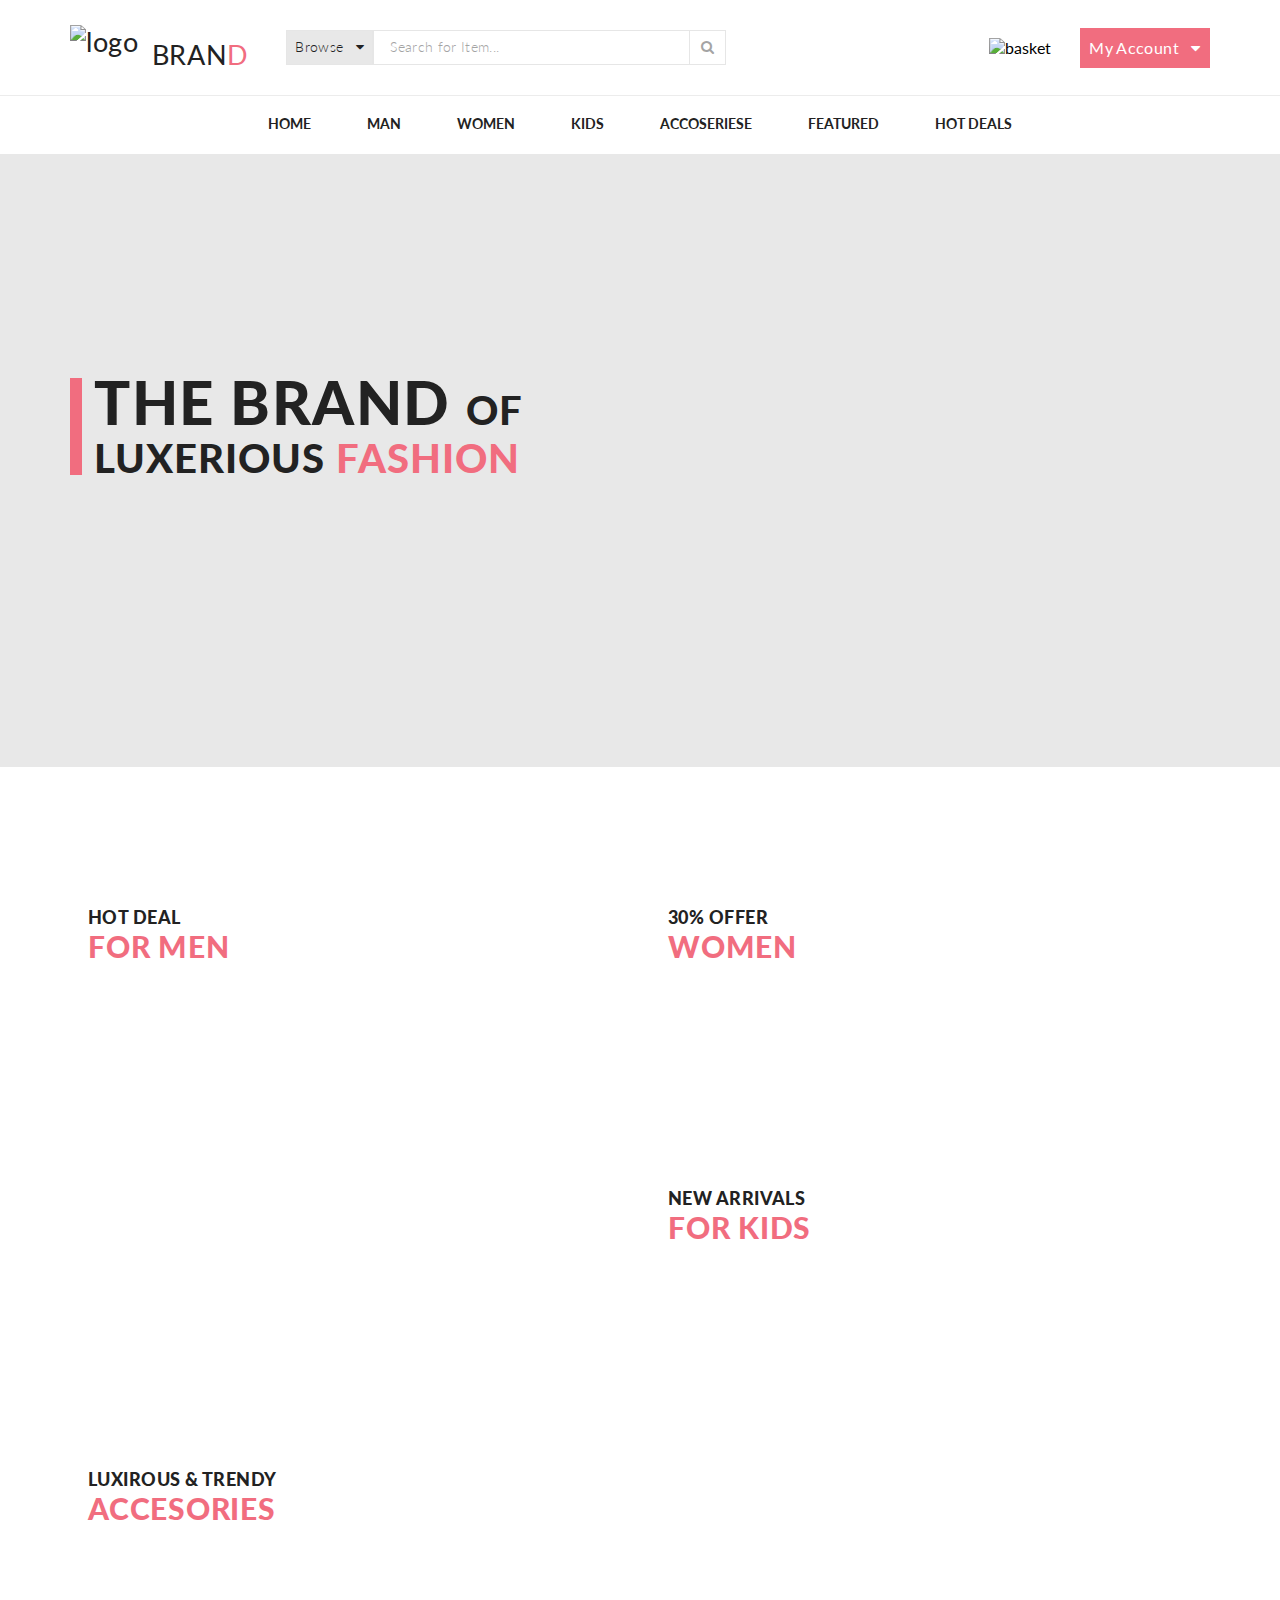
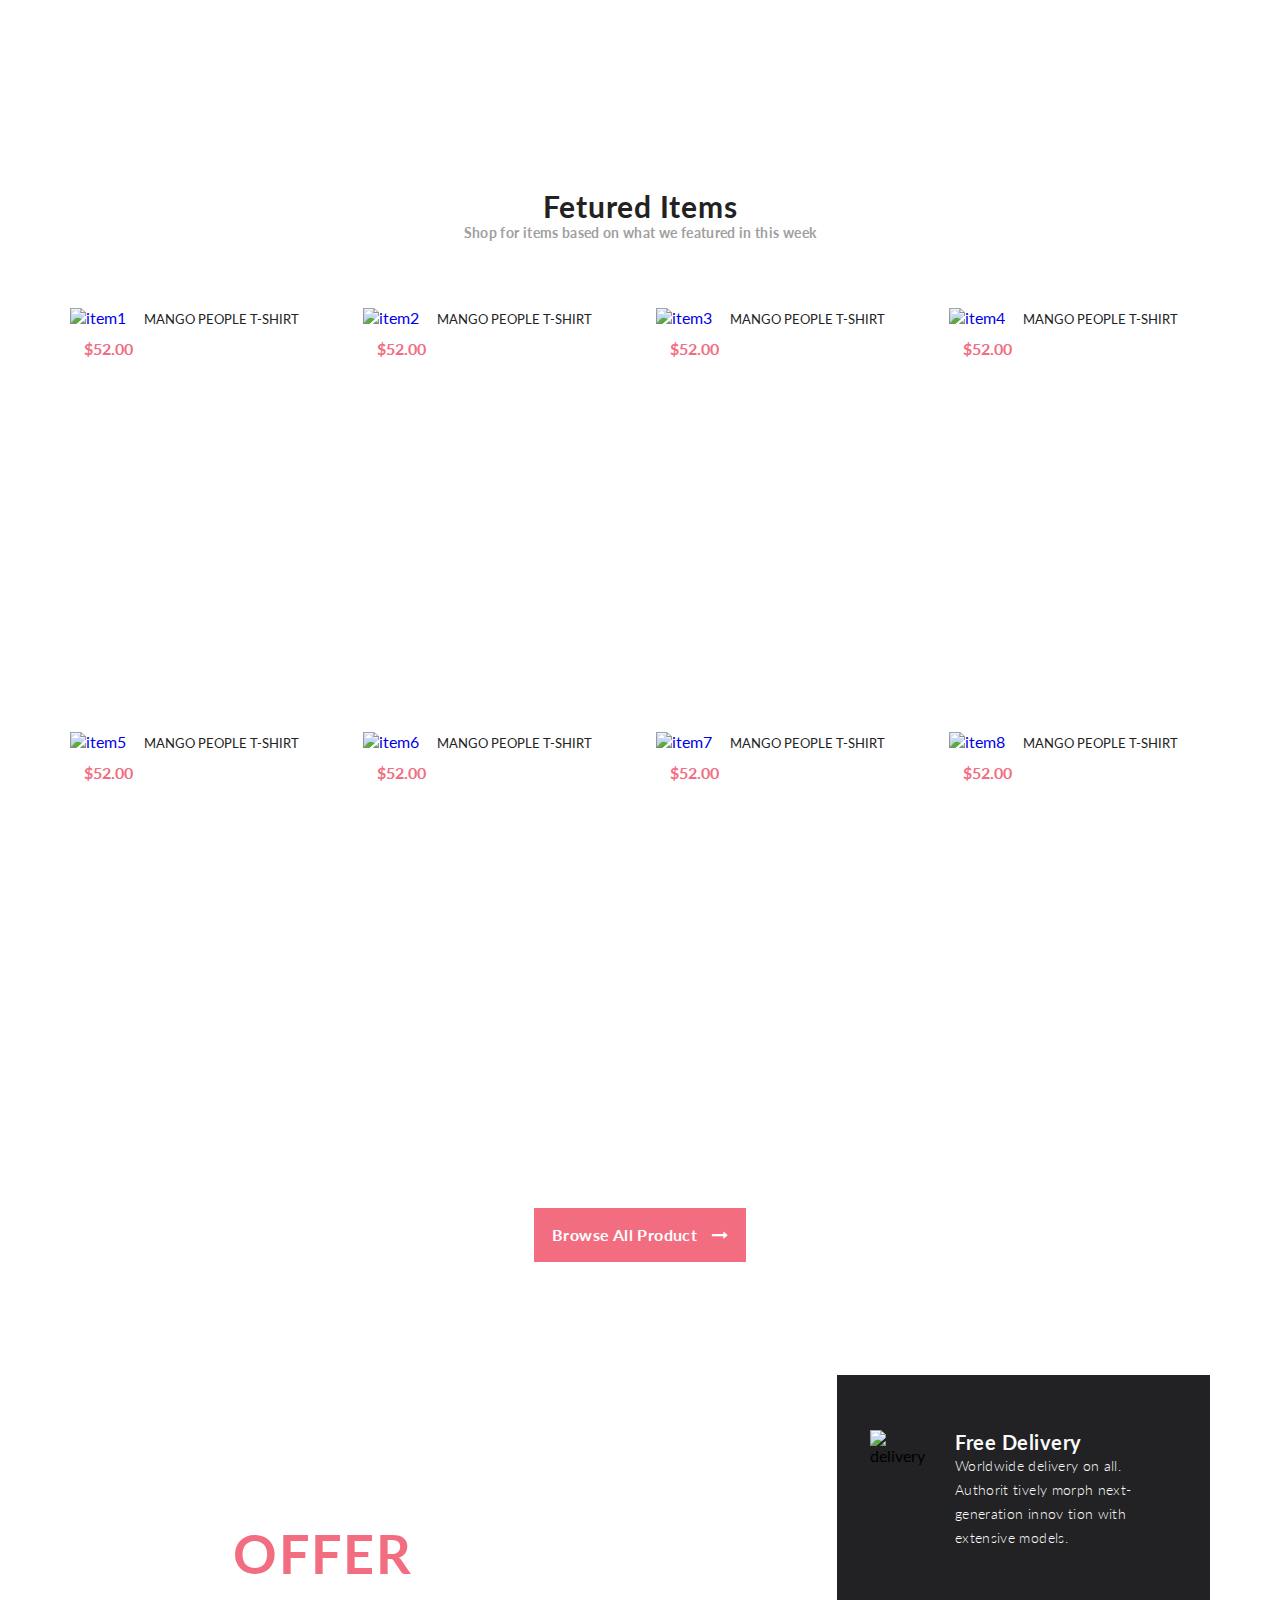
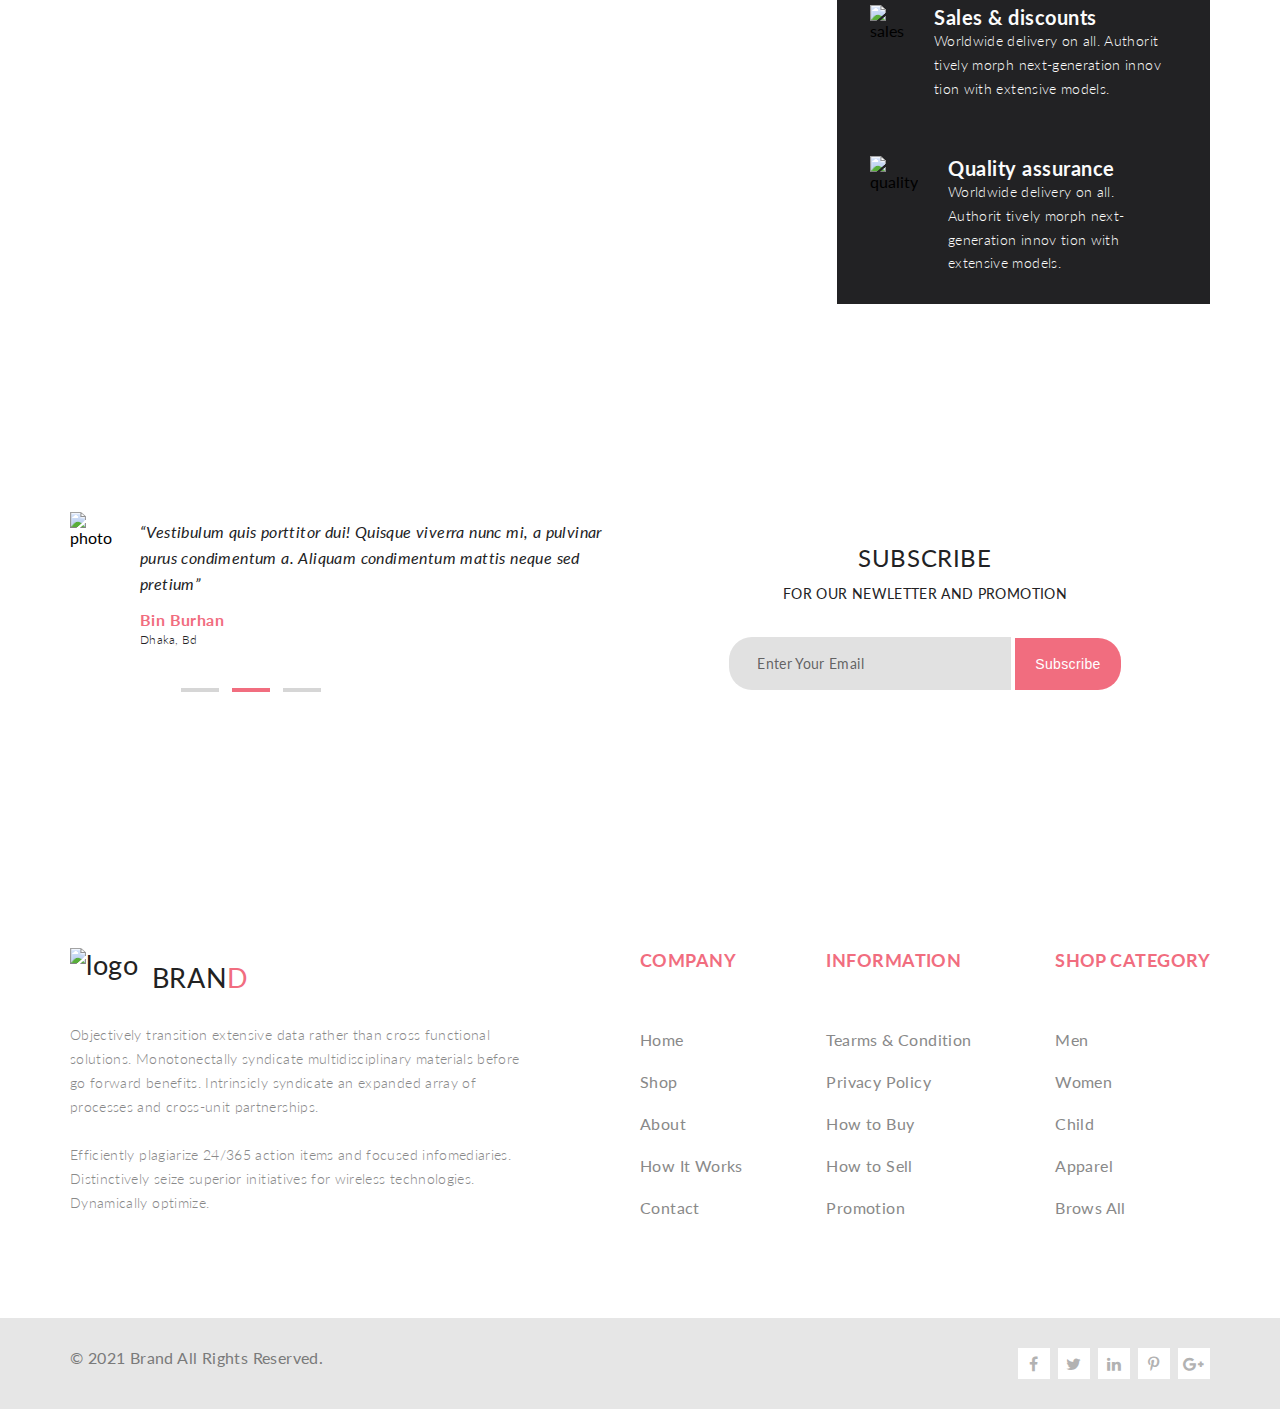
==== project/index.html @ 0addd99d "01.05.21_17.50" ====
<!DOCTYPE html>
<html lang="en">

<head>
	<meta charset="UTF-8">
	<meta http-equiv="X-UA-Compatible" content="IE=edge">
	<meta name="viewport" content="width=device-width, initial-scale=1.0">
	<title>BRAND</title>
	<link rel="stylesheet" href="css/main.css">
	<link rel="preconnect" href="https://fonts.gstatic.com">
	<link href="https://fonts.googleapis.com/css2?family=Lato:ital,wght@0,300;0,400;0,700;0,900;1,300&display=swap"
		rel="stylesheet">
	<link rel="stylesheet" href="https://cdnjs.cloudflare.com/ajax/libs/font-awesome/4.7.0/css/font-awesome.min.css">
</head>

<body>
	<header class="header">
		<div class="container">
			<div class="header__wrapper">
				<div class="header__left">
					<div class="logo">
						<a class="logo__link" href="index.html">
							<img class="logo__image" src="img/logo.png" alt="logo">
							<p>BRAN<span>D</span></p>
						</a>
					</div>

					<details class="browse">
						<summary class="browse__title">Browse <i class="fa fa-caret-down" aria-hidden="true"></i>
						</summary>
						<div class="browse__menu">
							<p class="browse__menu-title">Women</p>
							<a class="browse__item" href="#">Dresse</a>
							<a class="browse__item" href="#">Tops</a>
							<a class="browse__item" href="#">Sweaters/Knits</a>
							<a class="browse__item" href="#">Jackets/Coats</a>
							<a class="browse__item" href="#">Blazers</a>
							<a class="browse__item" href="#">Denim</a>
							<a class="browse__item" href="#">Leggings/Pants</a>
							<a class="browse__item" href="#">Skirts/Shorts</a>
							<a class="browse__item" href="#">Accessories</a>
							<p class="browse__menu-title">Men</p>
							<a class="browse__item" href="#">Tees/Tank tops</a>
							<a class="browse__item" href="#">Shirts/Polos</a>
							<a class="browse__item" href="#">Sweaters</a>
							<a class="browse__item" href="#">Sweatshirts/Hoodies</a>
							<a class="browse__item" href="#">Blazers</a>
							<a class="browse__item" href="#">Jackets/Vests</a>
						</div>
					</details>

					<form action="#" class="search">
						<input class="search__input" type="text" placeholder="Search for Item...">
						<button class="search__btn" type="submit"><i class="fa fa-search" aria-hidden="true"></i></button>
					</form>
				</div>

				<div class="header__right">
					<details class="basket">
						<summary class="basket__title">
							<img src="img/basket.png" alt="basket">
						</summary>
						<div class="basket__menu">
							<div class="basket__card">
								<div class="basket__img">
									<img src="img/basket1.jpg" alt="">
								</div>
								<div class="busket__info">
									<h4>redox zane</h4>
									<p><i class="fa fa-star" aria-hidden="true"></i><i class="fa fa-star" aria-hidden="true"></i><i
											class="fa fa-star" aria-hidden="true"></i><i class="fa fa-star" aria-hidden="true"></i><i
											class="fa fa-star-half-o" aria-hidden="true"></i></p>
									<p class="busket__info-price">1 x $250</p>
								</div>
							</div>
							<div class="basket__card">
								<div class="basket__img">
									<img src="img/basket2.jpg" alt="">
								</div>
								<div class="busket__info">
									<h4>redox zane</h4>
									<p><i class="fa fa-star" aria-hidden="true"></i><i class="fa fa-star" aria-hidden="true"></i><i
											class="fa fa-star" aria-hidden="true"></i><i class="fa fa-star" aria-hidden="true"></i><i
											class="fa fa-star-half-o" aria-hidden="true"></i></p>
									<p class="busket__info-price">1 x $250</p>
								</div>
							</div>
							<div class="basket__price">
								<p>total</p>
								<p>$500.00</p>
							</div>
							<a href="#" class="basket__check">checkout</a>
							<a href="#" class="basket__cart">go to cart</a>

						</div>
					</details>

					<details class="account">
						<summary class="account__title">My Account <i class="fa fa-caret-down" aria-hidden="true"></i>
						</summary>
					</details>
				</div>



			</div>
		</div>
	</header>

	<nav class="nav">
		<div class="container">
			<ul class="nav__list">
				<li><a class="nav__link" href="">Home</a>
					<div class="nav__menu">
						<div class="nav__box">
							<p class="nav__menu-title">Women</p>
							<a class="nav__item" href="#">Dresse</a>
							<a class="nav__item" href="#">Tops</a>
							<a class="nav__item" href="#">Sweaters/Knits</a>
							<a class="nav__item" href="#">Jackets/Coats</a>
							<a class="nav__item" href="#">Blazers</a>
							<a class="nav__item" href="#">Denim</a>
							<a class="nav__item" href="#">Leggings/Pants</a>
							<a class="nav__item" href="#">Skirts/Shorts</a>
							<a class="nav__item" href="#">Accessories</a>
						</div>
						<div class="nav__box">
							<p class="nav__menu-title">Women</p>
							<a class="nav__item" href="#">Dresse</a>
							<a class="nav__item" href="#">Tops</a>
							<a class="nav__item" href="#">Sweaters/Knits</a>
							<a class="nav__item" href="#">Jackets/Coats</a>
							<p class="nav__menu-title">Women</p>
							<a class="nav__item" href="#">Dresse</a>
							<a class="nav__item" href="#">Tops</a>
							<a class="nav__item" href="#">Sweaters/Knits</a>
						</div>
						<div class="nav__box">
							<div class="nav__wrapper">
								<p class="nav__menu-title">Women</p>
								<a class="nav__item" href="#">Dresse</a>
								<a class="nav__item" href="#">Tops</a>
								<a class="nav__item" href="#">Sweaters/Knits</a>
								<a class="nav__item" href="#">Jackets/Coats</a>
							</div>

							<div class="nav__img">
								<img src="img/sale.jpg" alt="sale">
							</div>
						</div>

					</div>
				</li>
				<li><a class="nav__link" href="">Man</a>
					<div class="nav__menu">
						<div class="nav__box">
							<p class="nav__menu-title">Women</p>
							<a class="nav__item" href="#">Dresse</a>
							<a class="nav__item" href="#">Tops</a>
							<a class="nav__item" href="#">Sweaters/Knits</a>
							<a class="nav__item" href="#">Jackets/Coats</a>
							<a class="nav__item" href="#">Blazers</a>
							<a class="nav__item" href="#">Denim</a>
							<a class="nav__item" href="#">Leggings/Pants</a>
							<a class="nav__item" href="#">Skirts/Shorts</a>
							<a class="nav__item" href="#">Accessories</a>
						</div>
						<div class="nav__box">
							<p class="nav__menu-title">Women</p>
							<a class="nav__item" href="#">Dresse</a>
							<a class="nav__item" href="#">Tops</a>
							<a class="nav__item" href="#">Sweaters/Knits</a>
							<a class="nav__item" href="#">Jackets/Coats</a>
							<p class="nav__menu-title">Women</p>
							<a class="nav__item" href="#">Dresse</a>
							<a class="nav__item" href="#">Tops</a>
							<a class="nav__item" href="#">Sweaters/Knits</a>
						</div>
						<div class="nav__box">
							<div class="nav__wrapper">
								<p class="nav__menu-title">Women</p>
								<a class="nav__item" href="#">Dresse</a>
								<a class="nav__item" href="#">Tops</a>
								<a class="nav__item" href="#">Sweaters/Knits</a>
								<a class="nav__item" href="#">Jackets/Coats</a>
							</div>
							<div class="nav__img">
								<img src="img/sale.jpg" alt="sale">
							</div>
						</div>
					</div>
				</li>
				<li><a class="nav__link" href="">Women</a>
					<div class="nav__menu">
						<div class="nav__box">
							<p class="nav__menu-title">Women</p>
							<a class="nav__item" href="#">Dresse</a>
							<a class="nav__item" href="#">Tops</a>
							<a class="nav__item" href="#">Sweaters/Knits</a>
							<a class="nav__item" href="#">Jackets/Coats</a>
							<a class="nav__item" href="#">Blazers</a>
							<a class="nav__item" href="#">Denim</a>
							<a class="nav__item" href="#">Leggings/Pants</a>
							<a class="nav__item" href="#">Skirts/Shorts</a>
							<a class="nav__item" href="#">Accessories</a>
						</div>
						<div class="nav__box">
							<p class="nav__menu-title">Women</p>
							<a class="nav__item" href="#">Dresse</a>
							<a class="nav__item" href="#">Tops</a>
							<a class="nav__item" href="#">Sweaters/Knits</a>
							<a class="nav__item" href="#">Jackets/Coats</a>
							<p class="nav__menu-title">Women</p>
							<a class="nav__item" href="#">Dresse</a>
							<a class="nav__item" href="#">Tops</a>
							<a class="nav__item" href="#">Sweaters/Knits</a>
						</div>
						<div class="nav__box">
							<div class="nav__wrapper">
								<p class="nav__menu-title">Women</p>
								<a class="nav__item" href="#">Dresse</a>
								<a class="nav__item" href="#">Tops</a>
								<a class="nav__item" href="#">Sweaters/Knits</a>
								<a class="nav__item" href="#">Jackets/Coats</a>
							</div>
							<div class="nav__img">
								<img src="img/sale.jpg" alt="sale">
							</div>
						</div>
					</div>
				</li>
				<li><a class="nav__link" href="">Kids</a>
					<div class="nav__menu">
						<div class="nav__box">
							<p class="nav__menu-title">Women</p>
							<a class="nav__item" href="#">Dresse</a>
							<a class="nav__item" href="#">Tops</a>
							<a class="nav__item" href="#">Sweaters/Knits</a>
							<a class="nav__item" href="#">Jackets/Coats</a>
							<a class="nav__item" href="#">Blazers</a>
							<a class="nav__item" href="#">Denim</a>
							<a class="nav__item" href="#">Leggings/Pants</a>
							<a class="nav__item" href="#">Skirts/Shorts</a>
							<a class="nav__item" href="#">Accessories</a>
						</div>
						<div class="nav__box">
							<p class="nav__menu-title">Women</p>
							<a class="nav__item" href="#">Dresse</a>
							<a class="nav__item" href="#">Tops</a>
							<a class="nav__item" href="#">Sweaters/Knits</a>
							<a class="nav__item" href="#">Jackets/Coats</a>
							<p class="nav__menu-title">Women</p>
							<a class="nav__item" href="#">Dresse</a>
							<a class="nav__item" href="#">Tops</a>
							<a class="nav__item" href="#">Sweaters/Knits</a>
						</div>
						<div class="nav__box">
							<div class="nav__wrapper">
								<p class="nav__menu-title">Women</p>
								<a class="nav__item" href="#">Dresse</a>
								<a class="nav__item" href="#">Tops</a>
								<a class="nav__item" href="#">Sweaters/Knits</a>
								<a class="nav__item" href="#">Jackets/Coats</a>
							</div>
							<div class="nav__img">
								<img src="img/sale.jpg" alt="sale">
							</div>
						</div>
					</div>
				</li>
				<li><a class="nav__link" href="">Accoseriese</a>
					<div class="nav__menu">
						<div class="nav__box">
							<p class="nav__menu-title">Women</p>
							<a class="nav__item" href="#">Dresse</a>
							<a class="nav__item" href="#">Tops</a>
							<a class="nav__item" href="#">Sweaters/Knits</a>
							<a class="nav__item" href="#">Jackets/Coats</a>
							<a class="nav__item" href="#">Blazers</a>
							<a class="nav__item" href="#">Denim</a>
							<a class="nav__item" href="#">Leggings/Pants</a>
							<a class="nav__item" href="#">Skirts/Shorts</a>
							<a class="nav__item" href="#">Accessories</a>
						</div>
						<div class="nav__box">
							<p class="nav__menu-title">Women</p>
							<a class="nav__item" href="#">Dresse</a>
							<a class="nav__item" href="#">Tops</a>
							<a class="nav__item" href="#">Sweaters/Knits</a>
							<a class="nav__item" href="#">Jackets/Coats</a>
							<p class="nav__menu-title">Women</p>
							<a class="nav__item" href="#">Dresse</a>
							<a class="nav__item" href="#">Tops</a>
							<a class="nav__item" href="#">Sweaters/Knits</a>
						</div>
						<div class="nav__box">
							<div class="nav__wrapper">
								<p class="nav__menu-title">Women</p>
								<a class="nav__item" href="#">Dresse</a>
								<a class="nav__item" href="#">Tops</a>
								<a class="nav__item" href="#">Sweaters/Knits</a>
								<a class="nav__item" href="#">Jackets/Coats</a>
							</div>
							<div class="nav__img">
								<img src="img/sale.jpg" alt="sale">
							</div>
						</div>
					</div>
				</li>
				<li><a class="nav__link" href="">Featured</a>
					<div class="nav__menu nav__menu-right">
						<div class="nav__box">
							<p class="nav__menu-title">Women</p>
							<a class="nav__item" href="#">Dresse</a>
							<a class="nav__item" href="#">Tops</a>
							<a class="nav__item" href="#">Sweaters/Knits</a>
							<a class="nav__item" href="#">Jackets/Coats</a>
							<a class="nav__item" href="#">Blazers</a>
							<a class="nav__item" href="#">Denim</a>
							<a class="nav__item" href="#">Leggings/Pants</a>
							<a class="nav__item" href="#">Skirts/Shorts</a>
							<a class="nav__item" href="#">Accessories</a>
						</div>
						<div class="nav__box">
							<p class="nav__menu-title">Women</p>
							<a class="nav__item" href="#">Dresse</a>
							<a class="nav__item" href="#">Tops</a>
							<a class="nav__item" href="#">Sweaters/Knits</a>
							<a class="nav__item" href="#">Jackets/Coats</a>
							<p class="nav__menu-title">Women</p>
							<a class="nav__item" href="#">Dresse</a>
							<a class="nav__item" href="#">Tops</a>
							<a class="nav__item" href="#">Sweaters/Knits</a>
						</div>
						<div class="nav__box">
							<div class="nav__wrapper">
								<p class="nav__menu-title">Women</p>
								<a class="nav__item" href="#">Dresse</a>
								<a class="nav__item" href="#">Tops</a>
								<a class="nav__item" href="#">Sweaters/Knits</a>
								<a class="nav__item" href="#">Jackets/Coats</a>
							</div>
							<div class="nav__img">
								<img src="img/sale.jpg" alt="sale">
							</div>
						</div>
					</div>
				</li>
				<li><a class="nav__link" href="">Hot Deals</a>
					<div class="nav__menu nav__menu-right">
						<div class="nav__box">
							<p class="nav__menu-title">Women</p>
							<a class="nav__item" href="#">Dresse</a>
							<a class="nav__item" href="#">Tops</a>
							<a class="nav__item" href="#">Sweaters/Knits</a>
							<a class="nav__item" href="#">Jackets/Coats</a>
							<a class="nav__item" href="#">Blazers</a>
							<a class="nav__item" href="#">Denim</a>
							<a class="nav__item" href="#">Leggings/Pants</a>
							<a class="nav__item" href="#">Skirts/Shorts</a>
							<a class="nav__item" href="#">Accessories</a>
						</div>
						<div class="nav__box">
							<p class="nav__menu-title">Women</p>
							<a class="nav__item" href="#">Dresse</a>
							<a class="nav__item" href="#">Tops</a>
							<a class="nav__item" href="#">Sweaters/Knits</a>
							<a class="nav__item" href="#">Jackets/Coats</a>
							<p class="nav__menu-title">Women</p>
							<a class="nav__item" href="#">Dresse</a>
							<a class="nav__item" href="#">Tops</a>
							<a class="nav__item" href="#">Sweaters/Knits</a>
						</div>
						<div class="nav__box">
							<div class="nav__wrapper">
								<p class="nav__menu-title">Women</p>
								<a class="nav__item" href="#">Dresse</a>
								<a class="nav__item" href="#">Tops</a>
								<a class="nav__item" href="#">Sweaters/Knits</a>
								<a class="nav__item" href="#">Jackets/Coats</a>
							</div>
							<div class="nav__img">
								<img src="img/sale.jpg" alt="sale">
							</div>
						</div>
					</div>
				</li>
			</ul>
		</div>
	</nav>

	<section class="fashion">
		<div class="container fashion__wrapper">
			<div class="fashion__line"></div>
			<div class="fashion__title">
				THE BRAND <span>OF LUXERIOUS <mark>FASHION</mark></span>
			</div>
		</div>
	</section>

	<section class="offer">
		<div class="container offer__wrapper">
			<div class="offer__col1">
				<div class="offer__item offer__item-offer1">
					<a class="offer__item-link" href="javascript:void(0);"></a>
					<div class="offer__title offer__title-men">
						<p class="offer__suptitle offer__suptitle-men">hot deal</p>
						<p class="offer__subtitle offer__subtitle-men">for men</p>
					</div>
				</div>
				<div class="offer__item offer__item-offer2">
					<a class="offer__item-link" href="javascript:void(0);"></a>
					<div class="offer__title offer__title-trend">
						<p class="offer__suptitle offer__suptitle-trend">LUXIROUS & trendy</p>
						<p class="offer__subtitle offer__subtitle-trend">ACCESORIES</p>
					</div>
				</div>
			</div>
			<div class="offer__col2">
				<div class="offer__item offer__item-offer3">
					<a class="offer__item-link" href="javascript:void(0);"></a>
					<div class="offer__title offer__title-women">
						<p class="offer__suptitle offer__suptitle-women">30% offer</p>
						<p class="offer__subtitle offer__subtitle-women">women</p>
					</div>
				</div>
				<div class="offer__item offer__item-offer4">
					<a class="offer__item-link" href="javascript:void(0);"></a>
					<div class="offer__title offer__title-kids">
						<p class="offer__suptitle offer__suptitle-kids">new arrivals</p>
						<p class="offer__subtitle offer__subtitle-kids">FOR kids</p>
					</div>
				</div>
			</div>
		</div>
	</section> <!-- /.offer -->

	<section class="items">
		<div class="container">
			<div class="items__title">
				<p>Fetured Items</p>
				<p class="items__subtitle">Shop for items based on what we featured in this week</p>
			</div>
			<div class="items__wrapper">
				<div class="items__card">
					<a href="#" class="items__info-link">
						<img src="img/item1.jpg" alt="item1" class="items__img">
						<span class="items__name">Mango People T-shirt</span><br>
						<span class="items__price">$52.00</span>
					</a>
					<div class="items__info">
						<a href="javascript:void(0);" class="items__link"> <img src="img/basket_w.png" alt="basket"
								class="items__infoimg"> Add to Cart</a>
					</div>
				</div>
				<div class="items__card">
					<a href="#" class="items__info-link">
						<img src="img/item2.jpg" alt="item2" class="items__img">
						<span class="items__name">Mango People T-shirt</span><br>
						<span class="items__price">$52.00</span>
					</a>
					<div class="items__info">
						<a href="javascript:void(0);" class="items__link"> <img src="img/basket_w.png" alt="basket"
								class="items__infoimg"> Add to Cart</a>
					</div>
				</div>
				<div class="items__card">
					<a href="#" class="items__info-link">
						<img src="img/item3.jpg" alt="item3" class="items__img">
						<span class="items__name">Mango People T-shirt</span><br>
						<span class="items__price">$52.00</span>
					</a>
					<div class="items__info">
						<a href="javascript:void(0);" class="items__link"> <img src="img/basket_w.png" alt="basket"
								class="items__infoimg"> Add to Cart</a>
					</div>
				</div>
				<div class="items__card">
					<a href="#" class="items__info-link">
						<img src="img/item4.jpg" alt="item4">
						<span class="items__name">Mango People T-shirt</span><br>
						<span class="items__price">$52.00</span>
					</a>
					<div class="items__info">
						<a href="javascript:void(0);" class="items__link"> <img src="img/basket_w.png" alt="basket"
								class="items__infoimg"> Add to Cart</a>
					</div>
				</div>
				<div class="items__card">
					<a href="#" class="items__info-link">
						<img src="img/item5.jpg" alt="item5">
						<span class="items__name">Mango People T-shirt</span><br>
						<span class="items__price">$52.00</span>
					</a>
					<div class="items__info">
						<a href="javascript:void(0);" class="items__link"> <img src="img/basket_w.png" alt="basket"
								class="items__infoimg"> Add to Cart</a>
					</div>
				</div>
				<div class="items__card">
					<a href="#" class="items__info-link">
						<img src="img/item6.jpg" alt="item6">
						<span class="items__name">Mango People T-shirt</span><br>
						<span class="items__price">$52.00</span>
					</a>
					<div class="items__info">
						<a href="javascript:void(0);" class="items__link"> <img src="img/basket_w.png" alt="basket"
								class="items__infoimg"> Add to Cart</a>
					</div>
				</div>
				<div class="items__card">
					<a href="#" class="items__info-link">
						<img src="img/item7.jpg" alt="item7">
						<span class="items__name">Mango People T-shirt</span><br>
						<span class="items__price">$52.00</span>
					</a>
					<div class="items__info">
						<a href="javascript:void(0);" class="items__link"> <img src="img/basket_w.png" alt="basket"
								class="items__infoimg"> Add to Cart</a>
					</div>
				</div>
				<div class="items__card">
					<a href="#" class="items__info-link">
						<img src="img/item8.jpg" alt="item8">
						<span class="items__name">Mango People T-shirt</span><br>
						<span class="items__price">$52.00</span>
					</a>
					<div class="items__info">
						<a href="javascript:void(0);" class="items__link"> <img src="img/basket_w.png" alt="basket"
								class="items__infoimg"> Add to Cart</a>
					</div>
				</div>
			</div>
		</div>
		<a href="javascript:void(0);" class="product__btn">Browse All Product <i class="fa fa-long-arrow-right"
				aria-hidden="true"></i></a>
	</section> <!-- /.items -->

	<section class="banner">
		<div class="container">
			<div class="banner__wrapper">
				<div class="banner__img">
					<p class="banner__title">30% <span>OFFER</span></p>
					<p class="banner__subtitle">FOR WOMEN</p>
				</div>
				<div class="banner__info">
					<div class="banner__info-card">
						<div class="banner__info-img">
							<img src="img/delivery.png" alt="delivery">
						</div>
						<div class="banner__info-text">
							<h4 class="banner__info-title">Free Delivery</h4>
							<p class="banner__info-subtitle">Worldwide delivery on all. Authorit tively morph
								next-generation innov
								tion
								with extensive models.</p>
						</div>
					</div>
					<div class="banner__info-card">
						<div class="banner__info-img">
							<img src="img/sales.png" alt="sales">
						</div>
						<div class="banner__info-text">
							<h4 class="banner__info-title">Sales & discounts</h4>
							<p class="banner__info-subtitle">Worldwide delivery on all. Authorit tively morph
								next-generation innov
								tion
								with extensive models.</p>
						</div>
					</div>
					<div class="banner__info-card">
						<div class="banner__info-img">
							<img src="img/quality.png" alt="quality">
						</div>
						<div class="banner__info-text">
							<h4 class="banner__info-title">Quality assurance</h4>
							<p class="banner__info-subtitle">Worldwide delivery on all. Authorit tively morph
								next-generation innov
								tion
								with extensive models.</p>
						</div>
					</div>
				</div>
			</div>
		</div>
	</section> <!-- /.banner -->

	<section class="subscribe">
		<div class="container">
			<div class="subscribe__wrapper">
				<div class="subscribe__box">
					<div class="subscribe__feedback">
						<div class="subscribe__feedback-photo">
							<img src="img/photo.png" alt="photo">
						</div>
						<div class="subscribe__feedback-text">
							<p>“Vestibulum quis porttitor dui! Quisque viverra nunc mi,
								a pulvinar purus condimentum a. Aliquam condimentum mattis neque sed pretium”</p>
							<div class="subscribe__feedback-name">Bin Burhan</div>
							<p class="subscribe__feedback-prof">Dhaka, Bd</p>
						</div>
					</div>
					<div class="pagination">
						<a href="javascript:void(0);" class="pagination__line"></a>
						<a href="javascript:void(0);" class="pagination__line pagination__line-active"></a>
						<a href="javascript:void(0);" class="pagination__line"></a>
					</div>
				</div>

				<div class="subscribe__block">
					<p class="subscribe__block-title">Subscribe</p>
					<p class="subscribe__block-subtitle">FOR OUR NEWLETTER AND PROMOTION</p>
					<form class="subscribe__block-form" action="#">
						<input class="subscribe__block-input" type="email" placeholder="Enter Your Email">
						<button class="subscribe__block-btn" type="submit">Subscribe</button>
					</form>
				</div>
			</div>
		</div>
	</section>

	<footer class="footer">
		<div class="container">
			<div class="footer__wrapper">
				<div class="footer__logo">
					<a class="logo__link" href="index.html">
						<img class="logo__image" src="img/logo.png" alt="logo">
						<p>BRAN<span>D</span></p>
					</a>
					<div class="footer__info">
						Objectively transition extensive data rather than cross functional solutions. Monotonectally
						syndicate
						multidisciplinary materials before go forward benefits. Intrinsicly syndicate an expanded array
						of processes
						and cross-unit partnerships.
						<br><br>
						Efficiently plagiarize 24/365 action items and focused infomediaries.
						Distinctively seize superior initiatives for wireless technologies. Dynamically optimize.

					</div>
				</div>
				<nav class="footer__nav">
					<div class="footer__company">
						<p class="footer__title">COMPANY</p>
						<ul class="footer__list">
							<li><a href="javascript:void(0);">Home</a></li>
							<li><a href="javascript:void(0);">Shop</a></li>
							<li><a href="javascript:void(0);">About</a></li>
							<li><a href="javascript:void(0);">How It Works</a></li>
							<li><a href="javascript:void(0);">Contact</a></li>
						</ul>
					</div>
					<div class="footer__information">
						<p class="footer__title">INFORMATION</p>
						<ul class="footer__list">
							<li><a href="javascript:void(0);">Tearms & Condition</a></li>
							<li><a href="javascript:void(0);">Privacy Policy</a></li>
							<li><a href="javascript:void(0);">How to Buy</a></li>
							<li><a href="javascript:void(0);">How to Sell</a></li>
							<li><a href="javascript:void(0);">Promotion</a></li>
						</ul>
					</div>
					<div class="footer__category">
						<p class="footer__title">SHOP CATEGORY</p>
						<ul class="footer__list">
							<li><a href="javascript:void(0);">Men</a></li>
							<li><a href="javascript:void(0);">Women</a></li>
							<li><a href="javascript:void(0);">Child</a></li>
							<li><a href="javascript:void(0);">Apparel</a></li>
							<li><a href="javascript:void(0);">Brows All</a></li>
						</ul>
					</div>
				</nav>
			</div>
		</div>
		<div class="footer__copyright">
			<div class="container footer__copyright-wrapper">
				<div class="footer__copy">
					&copy; 2021 Brand All Rights Reserved.
				</div>
				<nav class="footer__social">
					<ul class="footer__social-list">
						<li><a href="http://facebook.com/"><i class="fa fa-facebook" aria-hidden="true"></i></a></li>
						<li><a href="https://twitter.com/"><i class="fa fa-twitter" aria-hidden="true"></i></a></li>
						<li><a href="https://ru-ru.facebook.com/LinkedIn/"><i class="fa fa-linkedin" aria-hidden="true"></i></a>
						</li>
						<li><a href="https://www.pinterest.ru/"><i class="fa fa-pinterest-p" aria-hidden="true"></i></a>
						</li>
						<li><a href="https://plus.google.com/"><i class="fa fa-google-plus" aria-hidden="true"></i></a>
						</li>
					</ul>
				</nav>
			</div>

		</div>
	</footer>



</body>

</html>
---- project/css/main.css ----
* {
	padding: 0;
	margin: 0;
}

*, *:before, *:after {
	-moz-box-sizing: border-box;
	-webkit-box-sizing: border-box;
	box-sizing: border-box;
}

:focus, :active {
	outline: none;
}

a:focus, a:active {
	outline: none;
}

body {
	font-family: 'Lato', sans-serif;
}

.container {
	max-width: 1140px;
	margin: 0 auto;
}

/* header */


.header {
	border-bottom: 1px solid #ececec;
}

.header__wrapper {
	display: flex;
	justify-content: space-between;
}

.header__left {
	display: flex;
	align-items: center;
}

.header__right {
	display: flex;
	align-items: center;
}

.logo {
	display: flex;
	padding-top: 25px;
	margin-bottom: 24px;
	
}

.logo__link {
	display: flex;
	text-decoration: none;
	font-size: 27px;
	font-weight: 400;
	font-family: 'Lato', sans-serif;
	letter-spacing: 0.68px;
	color: #222222;
}

.logo__link p {
	padding-top: 13px;;
}

.logo__image {
	display: inline-block;
	margin-right: 13px;
}

.logo__link span {
	color: #f16d7f;
}

.browse {
	position: relative;
}
.browse__title {
	margin-left: 37px;
	font-size: 14px;
	width: 87px;
	text-align: center;
	line-height: 2.29;
	list-style: none;
	border: 1px solid #e6e6e6;
	cursor: pointer;
	font-weight: 300;
	letter-spacing: 0.35px;
	color: #222222;
	background-color: #e8e8e8;
	transition: all .2s;
}

.browse__title i {
	margin-left: 8px;
}

.browse__title:hover {
	background-color: #f16d7f;
	color: #000;
}

.browse__menu {
	position: absolute;
	left: 30%;
	display: flex;
	flex-direction: column;
	background-color: #fff;
	padding: 15px;
	border: 1px solid #e6e6e6;
	border-radius: 5px;
	box-shadow: 0px 3px 8px 3px rgba(34, 60, 80, 0.2);
	z-index: 1;
}

.browse__menu::before {
	content: '';
	display: block;
	width: 12px;
	height: 12px;
	background-color: #fff;
	transform: rotate(45deg);
	position: absolute;
	top: -7px;
	left: 66px;
	border-top: 1px solid #e6e6e6;
	border-left: 1px solid #e6e6e6;
}

.browse__menu-title {
	border-bottom: 1px solid #e6e6e6;
	text-transform: uppercase;
	font-size: 14px;
	font-weight: 400;
	line-height: 2;
	color: #232323;
	margin-bottom: 10px;
}

.browse__menu a + p {
	margin-top: 10px;
}

.browse__item {
	text-decoration: none;
	line-height: 2;
	color: #4f4f4f;
	transition: color .2s;
} 

.browse__item:hover {
	color: #f16d7f;
}




.search {
	position: relative;
}

.search__input {
	width: 317px;
	border: solid 1px #e6e6e6;
	font-family: Lato;
	font-size: 14px;
	font-weight: 300;
	line-height: 2.29;
	letter-spacing: 0.35px;
	color: #000;
	padding-left: 16px;
	padding-right: 45px;
}

.search__input::placeholder {
	color: #a4a4a4;
}

.search__btn {
	position: absolute;
	top: 0;
	right: -36px;
	padding: 0 11px;
	font-size: 14px;
	line-height: 2.29;
	letter-spacing: 0.35px;
	text-align: right;
	color: #a4a4a4;
	background-color: #fff;
	border: solid 1px #e6e6e6;
	cursor: pointer;
	transition: all .2s;
}

.search__btn:hover {
	background-color: #f16d7f;
	color: #000;
}

.basket {
	position: relative;
	padding: 3px;
	transition: background-color .2s;
}

.basket__title {
	list-style: none;
	cursor: pointer;
}

.basket:hover {
	background-color: #f16d7f;
}

.basket__menu {
	position: absolute;
	left: 0;
	display: flex;
	flex-direction: column;
	background-color: #fff;
	padding: 15px;
	border: 1px solid #e6e6e6;
	border-radius: 5px;
	box-shadow: 0px 3px 8px 3px rgba(34, 60, 80, 0.2);
	z-index: 1;
	margin-top: 15px;
}

.basket__card {
	position: relative;
	display: flex;
	width: 230px;
	margin-bottom: 17px;
	border-bottom: 1px solid #e6e6e6;
	padding-bottom: 17px;
}

.basket__card::after {
	content: '\f057';
	display: block;
	font-family: 'Font Awesome 5 Brands', 'Font Awesome 5 Free';
	font-weight: 900;
	position: absolute;
	top: 40%;
	right: 0;

}



.basket__menu::before {
	content: '';
	display: block;
	width: 12px;
	height: 12px;
	background-color: #fff;
	transform: rotate(45deg);
	position: absolute;
	top: -7px;
	left: 14px;
	border-top: 1px solid #e6e6e6;
	border-left: 1px solid #e6e6e6;
}

.busket__info {
	margin-left: 15px;
	text-transform: uppercase;
	font-size: 14px;
	font-weight: bold;
	
}

.busket__info h4 {
	margin-bottom: 10px;
}

.fa-star {
	color: #e4af48;
}

.fa-star-half-o {
	color: #e4af48;
}

.busket__info-price {
	margin-top: 10px;
	font-size: 12px;
	font-weight: 400;
	color: #f16d7f;
}

.basket__price {
	display: flex;
	justify-content: space-between;
	margin-bottom: 35px;
	font-size: 16px;
	font-weight: bold;
	color: #222222;
	text-transform: uppercase;
}

.basket__check {
	text-decoration: none;
	text-transform: uppercase;
	text-align: center;
	color: #f16d7f;
	border: 1px solid #f16d7f;
	display: block;
	font-size: 14px;
	font-weight: bold;
	padding: 18px 0;
	margin-bottom: 15px;
	transition: all .2s;
}

.basket__check:hover {
	background-color: #f16d7f;
	color: #000;
}

.basket__cart {
	text-decoration: none;
	text-transform: uppercase;
	text-align: center;
	color: #4a4a4a;
	border: 1px solid #e6e6e6;
	display: block;
	font-size: 14px;
	font-weight: bold;
	padding: 18px 0;
	transition: all .2s;
}

.basket__cart:hover {
	background-color: #f16d7f;
}

.account {
	margin-left: 26px;
}

.account__title {
	list-style: none;
	cursor: pointer;
	width: 130px;
	line-height: 2.5;
	letter-spacing: 0.38px;
	text-align: center;
	color: #ffffff;
	background-color: #f16d7f;
	transition: color .2s;
}

.account__title i {
	margin-left: 8px;
}

.account__title:hover {
	color: #000;
}

/* nav */

.nav {
	margin-bottom: 22px;
}

.nav__list {
	display: flex;
	list-style-type: none;
	text-transform: uppercase;
	justify-content: center;
	font-size: 14px;
	font-weight: bold;
	margin-top: 19px;
}

.nav__list li {
	position: relative;
}

.nav__list li + li {
	padding-left: 36px;
}


.nav__link {
	padding: 19px 10px 22px;
	color: #222222;
	text-decoration: none;
	position: relative;
}



.nav__menu {
	position: absolute;
	top: 30px;
	background-color: #fff;
	display: none;
	padding: 15px;
	border: 1px solid #e6e6e6;
	border-radius: 5px;
	box-shadow: 0px 3px 8px 3px rgba(34, 60, 80, 0.2);
	transition: all .2s;
}

.nav__menu-right {
	right: 0;
}

.nav__menu::before {
	content: '';
	display: block;
	width: 12px;
	height: 12px;
	background-color: #fff;
	transform: rotate(45deg);
	position: absolute;
	top: -7px;
	left: 23px;
	border-top: 1px solid #e6e6e6;
	border-left: 1px solid #e6e6e6;
}

.nav__menu-right::before {
	left: auto;
	right: 23px;

}

.nav__list li:hover .nav__menu {
	display: flex;
}

.nav__box {
	display: flex;
	flex-direction: column;
	margin-right: 46px;
}

.nav__box:last-of-type {
	
	margin-right: 0;
	
}

.nav__box a + p {
	margin-top: 16px;
}

.nav__wrapper {
	display: flex;
	flex-direction: column;
	flex-grow: 1;
}

.nav__menu-title {
	border-bottom: 1px solid #e6e6e6;
	font-size: 14px;
	font-weight: 400;
	line-height: 2;
	color: #232323;
	margin-bottom: 10px;
}

.nav__item {
	text-transform: capitalize;
	text-decoration: none;
	line-height: 2;
	color: #4f4f4f;
	transition: color .2s;
} 

.nav__item:hover {
	color: #f16d7f;
}

.nav__img {
	width: 255px;
	height: 118px;
	background-color: #ccc;
}

/* section fashion */

.fashion {
	background-color: #e8e8e8;
}

.fashion__wrapper {
	display: flex;
	height: 613px;
	background: url('../img/bgi1.jpg');
}

.fashion__line {
	margin-top: 224px;
	margin-right: 12px;
	width: 12px;
	height: 97px;
	background-color: #f16d7f;
}
.fashion__title {
	padding-top: 224px;
	max-width: 489px;
	font-size: 60px;
	font-weight: 900;
	letter-spacing: 1.5px;
	color: #222222;
	line-height: .8;
}

.fashion__title span {
	font-size: 40px;
  	letter-spacing: 1px;
}

.fashion__title mark {
	background-color: inherit;
	color: #f16d7f;
}



/* .fashion__title::before {
	content: "";
	display: inline-block;
	width: 12px;
	height: 92px;
	background-color: #f16d7f;
} */

/* section offer */

.offer {
	margin-top: 98px;
}

.offer__wrapper {
	display: flex;
	justify-content: space-between;
}

.offer__item {
	position: relative;
	transition: filter .2s;
}

.offer__item-offer1 {
	width: 560px;
	height: 542px;
	background-image: url('../img/offer1.jpg');
	margin-bottom: 20px;
}

.offer__item-offer2 {
	width: 560px;
	height: 261px;
	background-image: url('../img/offer2.jpg');
}

.offer__item-offer3 {
	width: 560px;
	height: 261px;
	background-image: url('../img/offer3.jpg');
	margin-bottom: 20px;
}

.offer__item-offer4 {
	width: 560px;
	height: 542px;
	background-image: url('../img/offer4.jpg');
}

.offer__item-link::before {
	content: '';
	display: block;
	position: absolute;
	top: 0;
	left: 0;
	width: 100%;
	height: 100%;
}

 .offer__item:hover {
	filter: brightness(.5);
} 

.offer__title {
	padding-top: 25px;
	text-transform: uppercase;
	font-size: 18px;
	font-weight: 900;
	letter-spacing: 0.45px;
	color: #222222;
}

.offer__title-men {
	width: 175px;
}

.offer__title-trend {
	width: 225px;
}

.offer__title-women {
	width: 162px;
}

.offer__title-kids {
	width: 180px;
}

.offer__suptitle {
	padding-top: 16px;
	padding-left: 18px;
	background-color: #fff;
}

.offer__subtitle {
	padding-bottom: 16px;
	padding-left: 18px;
	font-size: 30px;
	letter-spacing: 0.75px;
	color: #f16d7f;
	background-color: #fff;
}

/* section items */

.items {
	margin-top: 100px;
	margin-bottom: 113px;

}
.items__title {
	font-size: 30px;
	font-weight: bold;
	letter-spacing: 0.75px;
	text-align: center;
	color: #222222;
}

.items__subtitle {
	font-size: 14px;
	letter-spacing: 0.35px;
	text-align: center;
	color: #9f9f9f;
}

.items__wrapper {
	display: flex;
	margin-top: 59px;
	justify-content: space-between;
	flex-wrap: wrap;
	margin-bottom: 60px;
}

.items__card {
	position: relative;
	width: 261px;
	height: 364px;
	margin-bottom: 60px;
}



.items__info {
	width: 100%;
	height: 77%;
    text-align: center;
    background-color: rgba(0, 0, 0, .5);
    opacity: 0;
    position: absolute;
    top: 0;
    left: 0;
    transition: all .2s ;
} 

.items__info-link {
	text-decoration: none;
}

.items__info-link::before {
	content: '';
	display: block;
	position: absolute;
	bottom: 0;
	left: 0;
	width: 100%;
	height:100%;
	z-index: 1;
}

.items__infoimg {
	vertical-align: sub;
	margin-right: 8px;
}

.items__link {
	position: absolute;
	top: 30%;
	left: 25%;
	width: 123px;
	border: 1px solid #fff;
	display: block;
	color: #fff;
	font-size: 13px;
  	font-weight: bold;
	padding: 10px;
	text-decoration: none;
	z-index: 2;
	transition: all .2s;
}


.items__card:hover .items__info {
	opacity: 1;
}

.items__link:hover {
	box-shadow: 0 0 10px 2px rgba(221, 221, 221, 1);
}

.items__link:active {
	box-shadow: none;
}

.items__link:hover .items__img {
	filter: brightness(50%);
}



.items__name {
	padding-left: 14px;
	text-transform: uppercase;
	font-size: 13px;
	color: #222222;
	line-height: 3;
}


.items__price {
	padding-left: 14px;
	font-size: 16px;
	font-weight: bold;
	color: #f16d7f;
}

.product__btn {
	display: block;
	margin: 0 auto;
	width: 212px;
  	background-color: #f16d7f;
	font-size: 16px;
	font-weight: bold;
	line-height: 3.38;
	letter-spacing: 0.4px;
	text-align: center;
	color: #ffffff;
	text-decoration: none;
	transition: color .2s;

}

.fa-long-arrow-right {
	padding-left: 10px;
}

.product__btn:hover {
	color: #000;
}

/* banner */

.banner__wrapper {
	display: flex;
	margin-bottom: 97px;
}

.banner__img {
	width: 767px;
	height: 529px;
	background-image: url('../img/banner1.jpg');
	background-size: 767px;
	color: #ffffff;	
	font-weight: bold;
}

.banner__info {
	width: 373px;
	height: 529px;
	background-color: #222224;;
}

.banner__title {
	padding-top: 146px;
	padding-left: 39px;
	font-size: 53.5px;
	letter-spacing: 1.34px;	
}

.banner__title span {
	color: #f16d7f;
}

.banner__subtitle {
	padding-left: 39px;
	font-size: 32px;
	letter-spacing: 0.8px;
}

.banner__info-card {
	display: flex;
}

.banner__info-img {
	margin-left: 33px;
	padding-top: 55px;
}

.banner__info-text {
	margin-left: 30px;
	padding-right: 43px;
}

.banner__info-title {
	padding-top: 55px;
	font-size: 20px;
	font-weight: bold;
	letter-spacing: 0.5px;
	color: #fbfbfb;
}

.banner__info-subtitle {
	font-size: 14px;
	font-weight: 300;
	line-height: 1.71;
	letter-spacing: 0.35px;
	color: #fbfbfb;
}

.subscribe {
	max-width: 1600px;
	height: 438px;
	margin: 0 auto;
	background-image: url('../img/bgi2.jpg');
	background-repeat: no-repeat;
}

.subscribe__wrapper {
	display: flex;
}

.subscribe__box {
	flex-basis: 50%;
}

.subscribe__feedback {
	display: flex;
	
}

.subscribe__feedback-photo {
	padding-top: 111px;
}

.subscribe__feedback-text {
	padding-top: 118px;
	margin-left: 28px;
	font-size: 16px;
	font-style: italic;
	line-height: 1.63;
	letter-spacing: 0.4px;
	color: #222224;
}

.subscribe__feedback-name {
	margin-top: 10px;
	font-size: 16px;
	font-weight: bold;
	line-height: 1.63;
	letter-spacing: 0.4px;
	color: #f16d7f;
	font-style: normal;
}

.subscribe__feedback-prof {
	font-size: 12px;
	font-weight: 300;
	line-height: 1.17;
	letter-spacing: 0.3px;
	font-style: normal;
}

.pagination {
	margin-top: 41px;
	margin-left: 111px;
	display: flex;
}

.pagination__line {
	width: 38px; 
	height: 4px;
	display: block;
	background-color: #d6d6d6;
	margin-right: 13px;
	transition: all .2s;
}

.pagination__line:last-of-type {
	margin-right: 0;
}

.pagination__line-active {
	background-color: #f16d7f;
}

.pagination__line:hover {
	background-color: #f16d7f;
}




.subscribe__block {
	flex-basis: 50%;
}

.subscribe__block-title {
	padding-top: 130px;
	font-size: 24px;
	line-height: 2.25;
	letter-spacing: 0.6px;
	text-align: center;
	color: #222224;
	text-transform: uppercase;
}

.subscribe__block-subtitle {
	font-size: 14px;

	letter-spacing: 0.35px;
	text-align: center;
	color: #222224;
}

.subscribe__block-form {
	text-align: center;
	margin-top: 35px;
	


}

.subscribe__block-input {
	width: 282px;
	border: none;
	border-radius: 23px 0 0 23px;
 	background-color: #e1e1e1;
	padding: 18px 28px;
	font-family: Lato;
	font-size: 14px;
	letter-spacing: 0.35px;

}

.subscribe__block-input::placeholder {
	font-family: Lato;
	font-size: 14px;
	line-height: 3.86;
	letter-spacing: 0.35px;
	color: rgba(34, 34, 36, 0.67);
}

.subscribe__block-btn {

	border: none;
	padding: 18px 20px;
	font-size: 14px;
	letter-spacing: 0.35px;
	text-align: center;
	color: #ffffff;
	background-color: #f16d7f;
	border-radius: 0 23px 23px 0;
	transition: color .2s;
}

.subscribe__block-btn:hover {
	color: #000;
	cursor: pointer;
}

/* footer */

.footer {
	margin-top: 109px;
}

.footer__wrapper {
	display: flex;
	justify-content: space-between;
}

.footer__logo {
	flex-basis: 40%;
}

.footer__info {
	margin-top: 29px;
	font-size: 14px;
	font-weight: 300;
	line-height: 1.71;
	letter-spacing: 0.35px;
	color: #898989;
}

.footer__nav {
	flex-basis: 50%;
	display: flex;
	justify-content: space-between;


}

.footer__title {
	font-size: 18px;
	font-weight: bold;
	line-height: 1.44;
	letter-spacing: 0.45px;
	color: #f16d7f;
}

.footer__list {
	margin-top: 45px;
	list-style-type: none;
}

.footer__list a {
	text-decoration: none;
	font-size: 16px;
	line-height: 2.63;
	letter-spacing: 0.4px;
	color: #898989;
	transition: color .2s;
}

.footer__list a:hover {
	color: #f16d7f;;
}

.footer__copyright {
	margin-top: 89px;
	padding: 30px 0;
	font-size: 16px;
	letter-spacing: 0.4px;
	color: #7a7a7a;
	background-color: #e6e6e6;

}

.footer__copyright-wrapper {
	display: flex;
	justify-content: space-between;
}

.footer__social-list {
	list-style-type: none;
	display: flex;
}

.footer__social-list li + li {
	padding-left: 8px;
}

.footer__social-list a {
	display: block;
	padding: 6px 0;
	width: 32px;
	text-align: center;
	background-color: #fff;
	color: #b2b2b2;
	transition: all .2s;

}

.footer__social-list a:hover {
	color: #fff;
	background-color: #f16d7f;
}
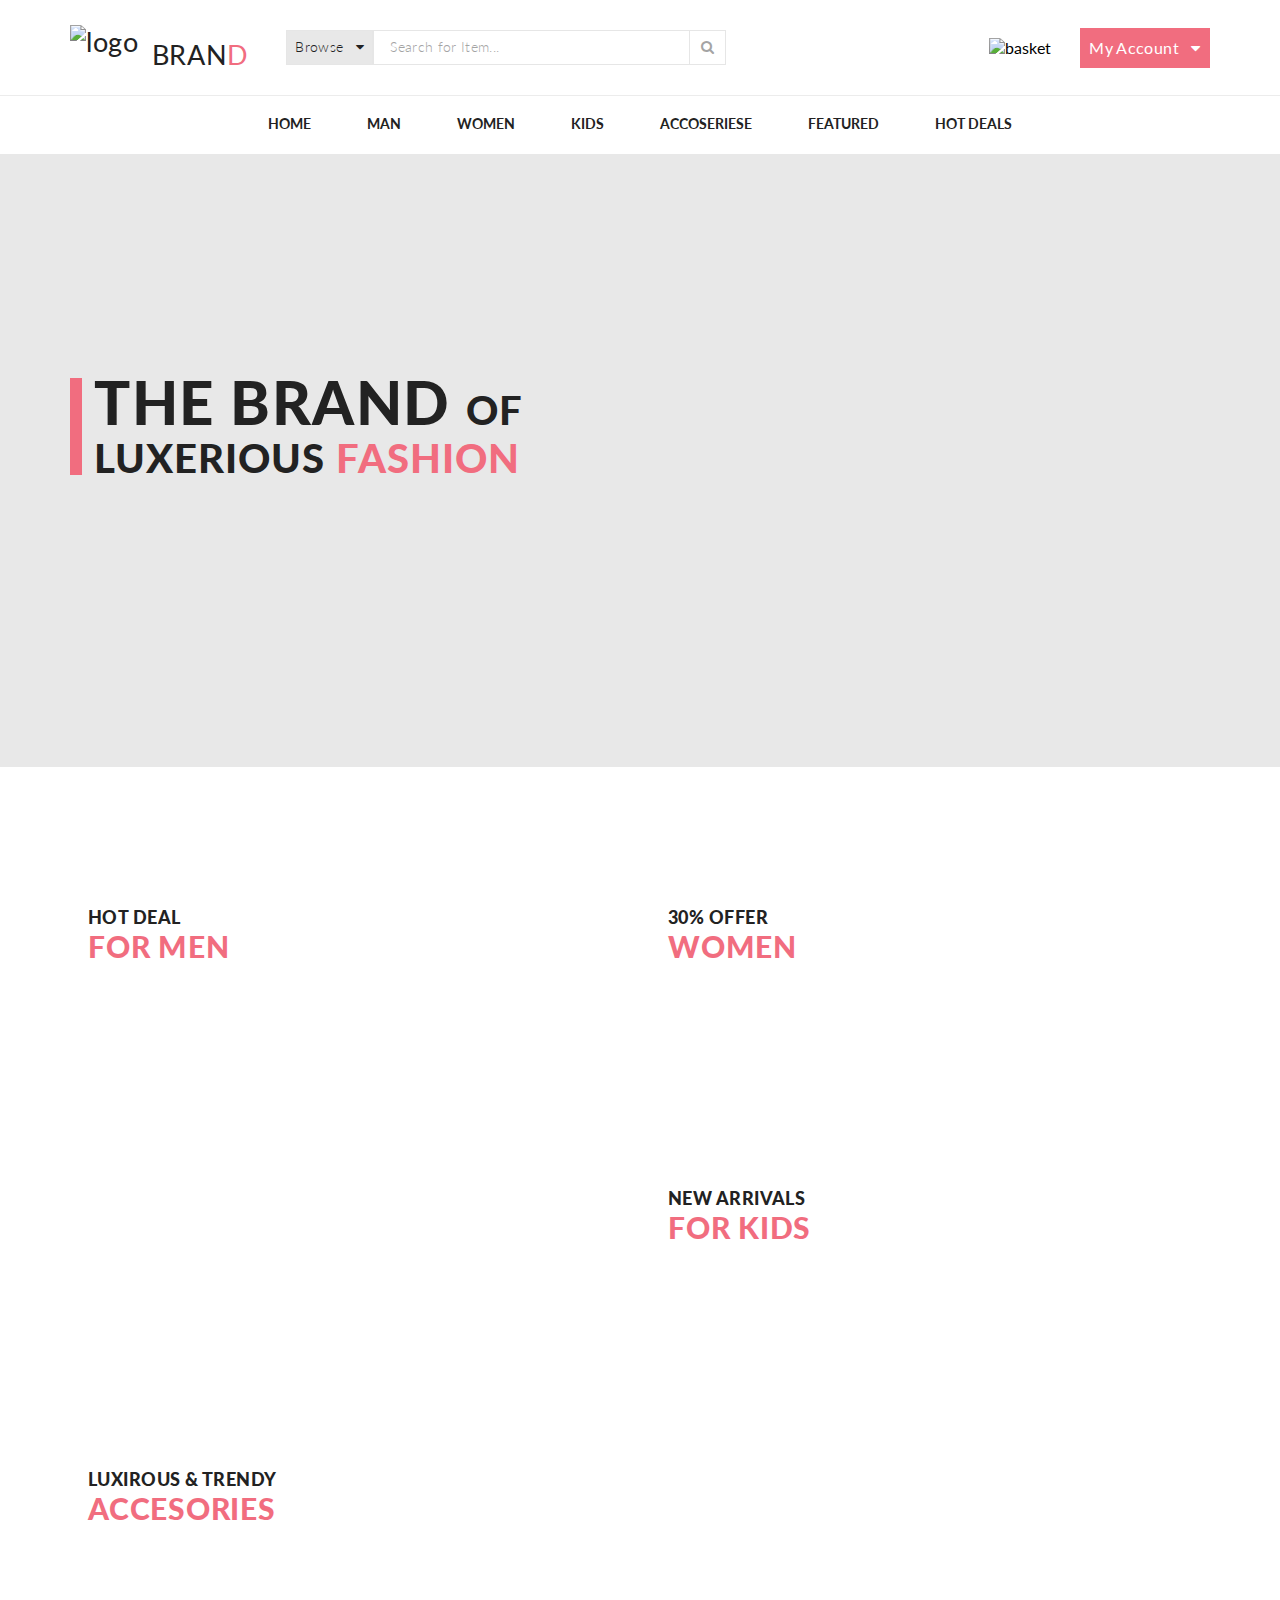
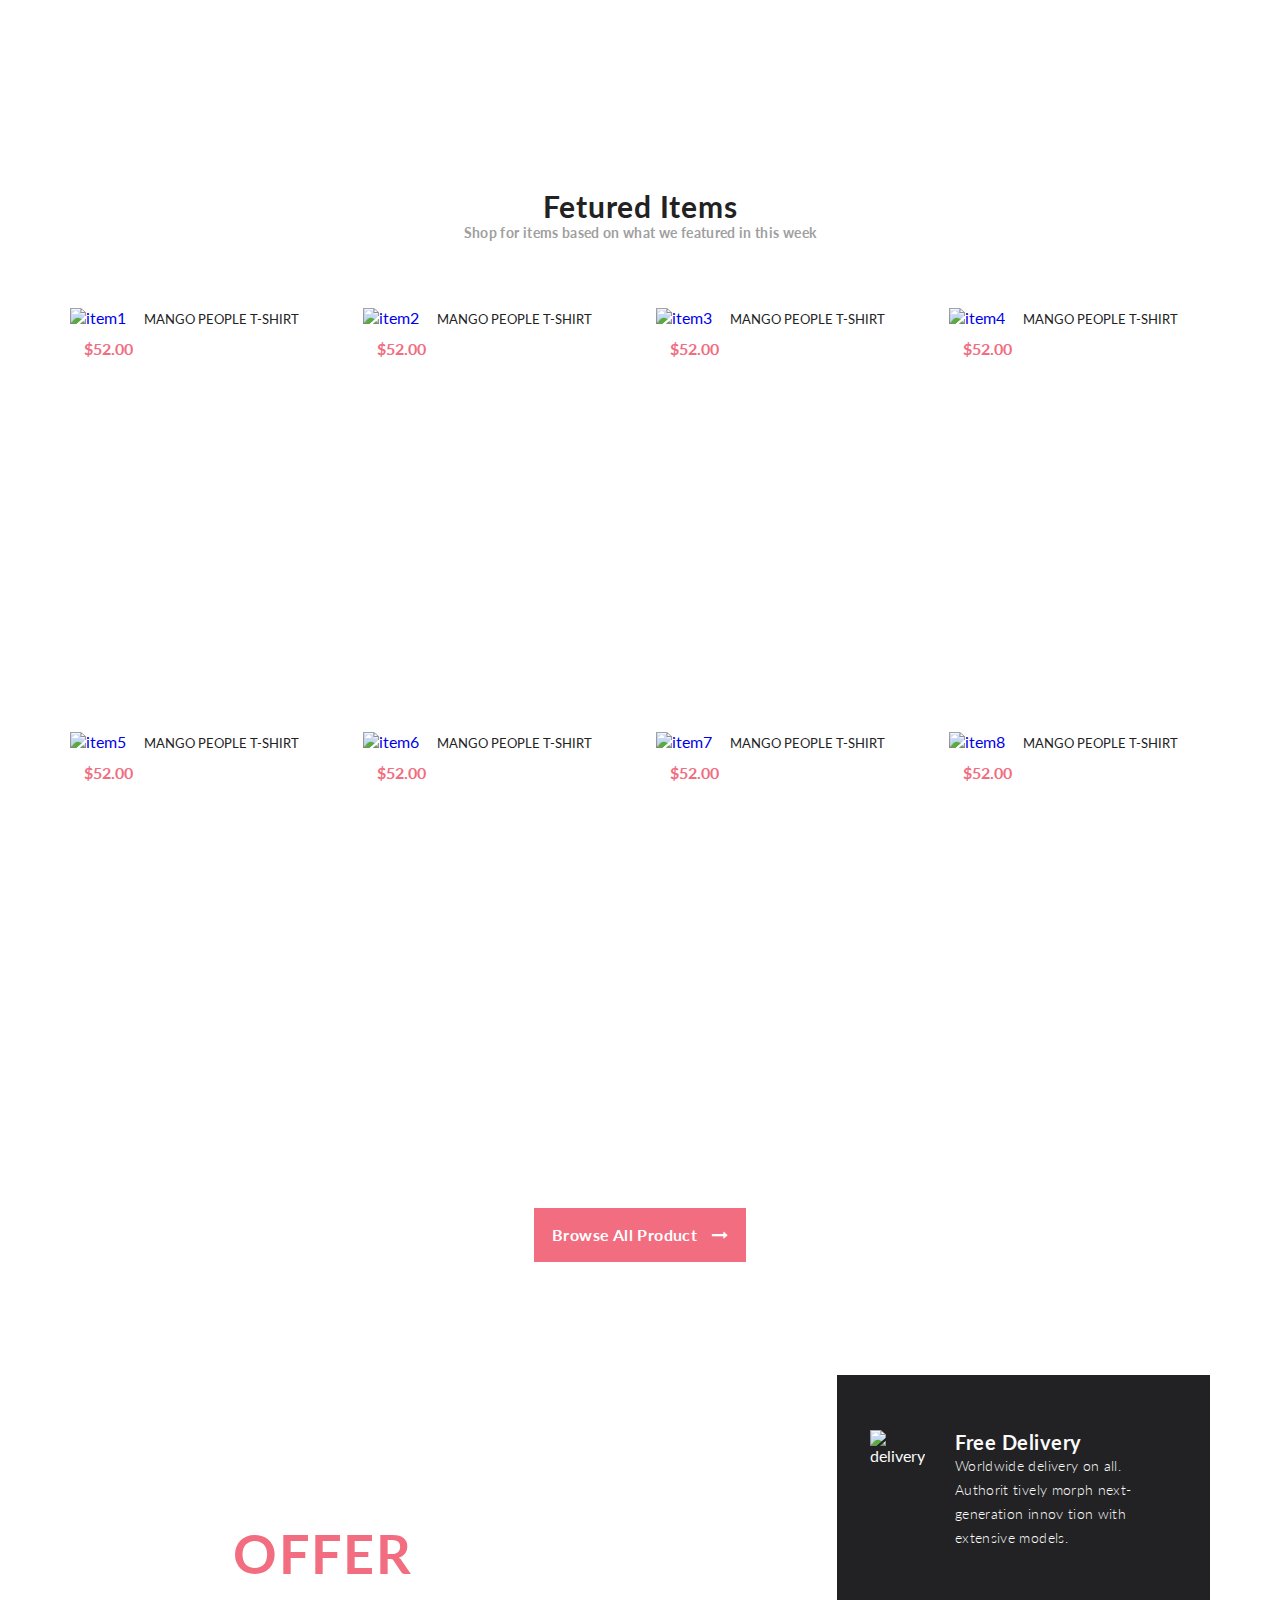
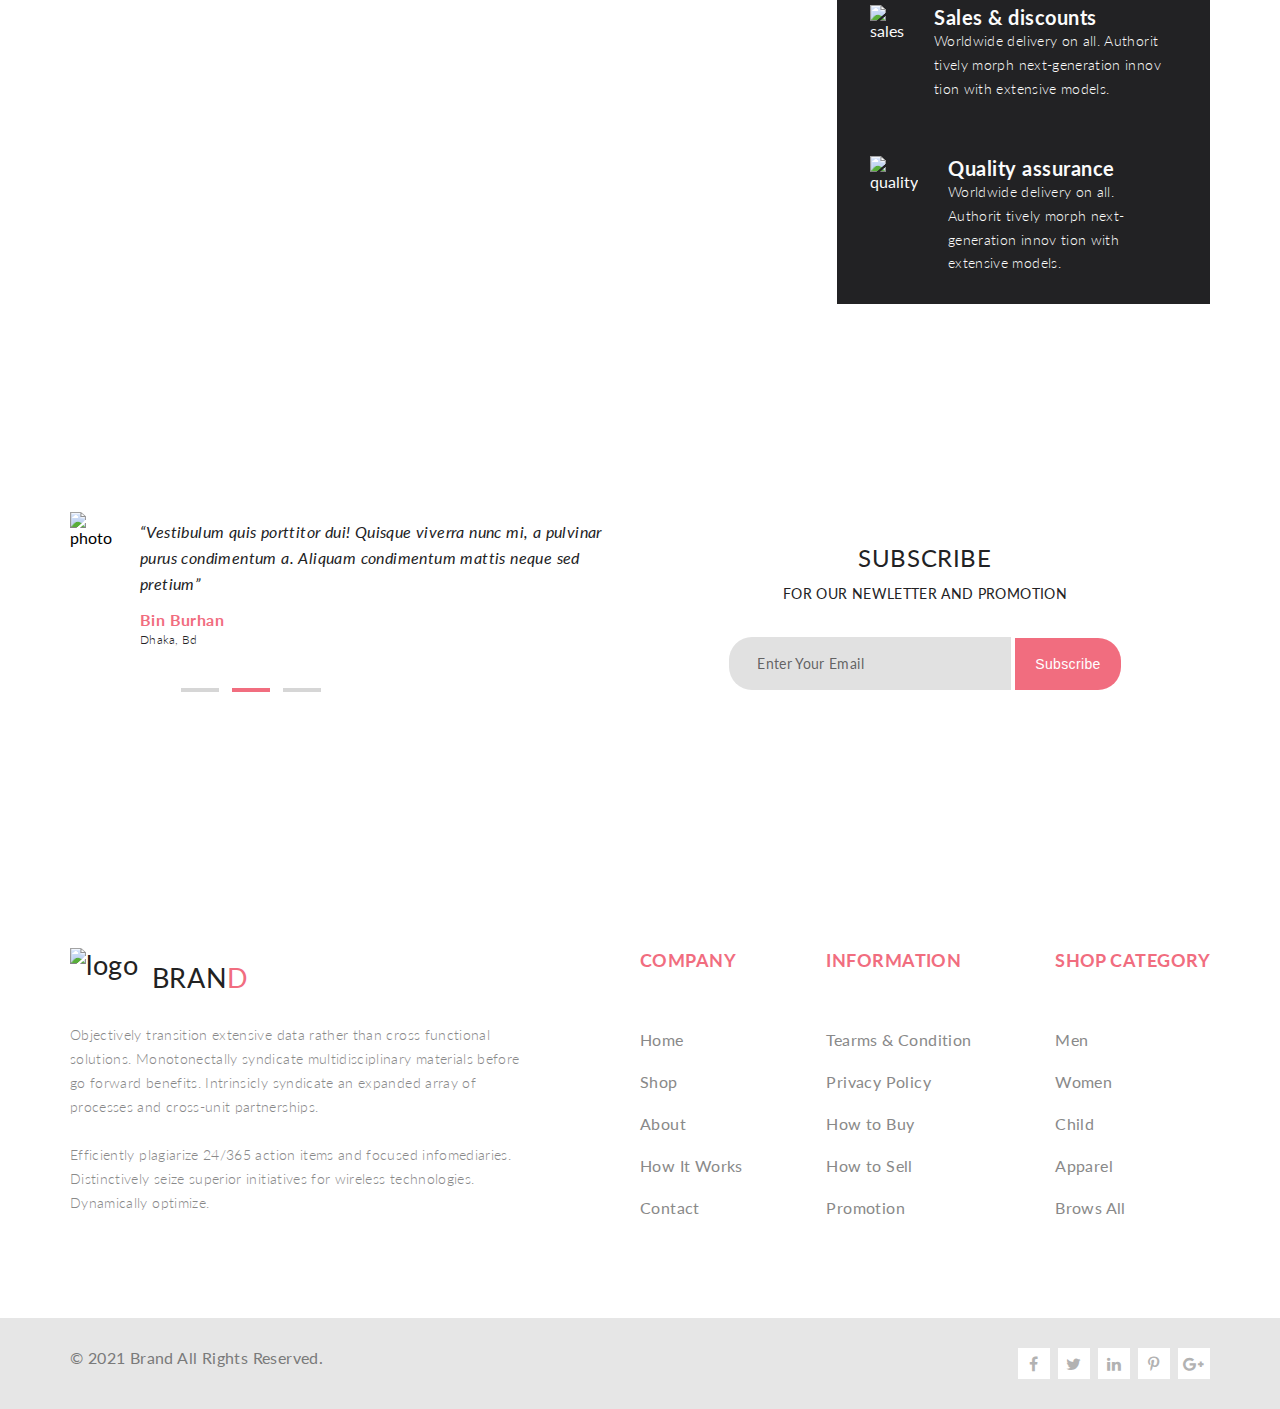
==== commit a65b5a3b: "07.05.21_19.50" ====
--- a/project/index.html
+++ b/project/index.html
@@ -11,6 +11,7 @@
 	<link href="https://fonts.googleapis.com/css2?family=Lato:ital,wght@0,300;0,400;0,700;0,900;1,300&display=swap"
 		rel="stylesheet">
 	<link rel="stylesheet" href="https://cdnjs.cloudflare.com/ajax/libs/font-awesome/4.7.0/css/font-awesome.min.css">
+	<script src="https://use.fontawesome.com/498429ed19.js"></script>
 </head>
 
 <body>
@@ -62,6 +63,8 @@
 						</summary>
 						<div class="basket__menu">
 							<div class="basket__card">
+								<a href="#" class="basket__link"></a>
+								<!-- <a href="#" class="basket__close"></a> -->
 								<div class="basket__img">
 									<img src="img/basket1.jpg" alt="">
 								</div>
@@ -74,6 +77,8 @@
 								</div>
 							</div>
 							<div class="basket__card">
+								<a href="#" class="basket__link"></a>
+								<!-- <a href="#" class="basket__close"></a> -->
 								<div class="basket__img">
 									<img src="img/basket2.jpg" alt="">
 								</div>
@@ -443,7 +448,7 @@
 			</div>
 			<div class="items__wrapper">
 				<div class="items__card">
-					<a href="#" class="items__info-link">
+					<a href="single.html" class="items__info-link" target="_blank">
 						<img src="img/item1.jpg" alt="item1" class="items__img">
 						<span class="items__name">Mango People T-shirt</span><br>
 						<span class="items__price">$52.00</span>
@@ -454,7 +459,7 @@
 					</div>
 				</div>
 				<div class="items__card">
-					<a href="#" class="items__info-link">
+					<a href="single.html" class="items__info-link" target="_blank">
 						<img src="img/item2.jpg" alt="item2" class="items__img">
 						<span class="items__name">Mango People T-shirt</span><br>
 						<span class="items__price">$52.00</span>
@@ -465,7 +470,7 @@
 					</div>
 				</div>
 				<div class="items__card">
-					<a href="#" class="items__info-link">
+					<a href="single.html" class="items__info-link" target="_blank">
 						<img src="img/item3.jpg" alt="item3" class="items__img">
 						<span class="items__name">Mango People T-shirt</span><br>
 						<span class="items__price">$52.00</span>
@@ -476,7 +481,7 @@
 					</div>
 				</div>
 				<div class="items__card">
-					<a href="#" class="items__info-link">
+					<a href="single.html" class="items__info-link" target="_blank">
 						<img src="img/item4.jpg" alt="item4">
 						<span class="items__name">Mango People T-shirt</span><br>
 						<span class="items__price">$52.00</span>
@@ -487,7 +492,7 @@
 					</div>
 				</div>
 				<div class="items__card">
-					<a href="#" class="items__info-link">
+					<a href="single.html" class="items__info-link" target="_blank">
 						<img src="img/item5.jpg" alt="item5">
 						<span class="items__name">Mango People T-shirt</span><br>
 						<span class="items__price">$52.00</span>
@@ -498,7 +503,7 @@
 					</div>
 				</div>
 				<div class="items__card">
-					<a href="#" class="items__info-link">
+					<a href="single.html" class="items__info-link" target="_blank">
 						<img src="img/item6.jpg" alt="item6">
 						<span class="items__name">Mango People T-shirt</span><br>
 						<span class="items__price">$52.00</span>
@@ -509,7 +514,7 @@
 					</div>
 				</div>
 				<div class="items__card">
-					<a href="#" class="items__info-link">
+					<a href="single.html" class="items__info-link" target="_blank">
 						<img src="img/item7.jpg" alt="item7">
 						<span class="items__name">Mango People T-shirt</span><br>
 						<span class="items__price">$52.00</span>
@@ -520,7 +525,7 @@
 					</div>
 				</div>
 				<div class="items__card">
-					<a href="#" class="items__info-link">
+					<a href="single.html" class="items__info-link" target="_blank">
 						<img src="img/item8.jpg" alt="item8">
 						<span class="items__name">Mango People T-shirt</span><br>
 						<span class="items__price">$52.00</span>
@@ -540,11 +545,13 @@
 		<div class="container">
 			<div class="banner__wrapper">
 				<div class="banner__img">
+					<a href="#" class="banner__link"></a>
 					<p class="banner__title">30% <span>OFFER</span></p>
 					<p class="banner__subtitle">FOR WOMEN</p>
 				</div>
 				<div class="banner__info">
 					<div class="banner__info-card">
+						<a href="#" class="banner__info-link"></a>
 						<div class="banner__info-img">
 							<img src="img/delivery.png" alt="delivery">
 						</div>
@@ -557,6 +564,7 @@
 						</div>
 					</div>
 					<div class="banner__info-card">
+						<a href="#" class="banner__info-link"></a>
 						<div class="banner__info-img">
 							<img src="img/sales.png" alt="sales">
 						</div>
@@ -569,6 +577,7 @@
 						</div>
 					</div>
 					<div class="banner__info-card">
+						<a href="#" class="banner__info-link"></a>
 						<div class="banner__info-img">
 							<img src="img/quality.png" alt="quality">
 						</div>
@@ -643,7 +652,7 @@
 					<div class="footer__company">
 						<p class="footer__title">COMPANY</p>
 						<ul class="footer__list">
-							<li><a href="javascript:void(0);">Home</a></li>
+							<li><a href="index.html">Home</a></li>
 							<li><a href="javascript:void(0);">Shop</a></li>
 							<li><a href="javascript:void(0);">About</a></li>
 							<li><a href="javascript:void(0);">How It Works</a></li>
--- a/project/css/main.css
+++ b/project/css/main.css
@@ -205,16 +205,17 @@
 
 .basket {
 	position: relative;
+	
+}
+
+.basket__title {
 	padding: 3px;
-	transition: background-color .2s;
-}
-
-.basket__title {
 	list-style: none;
 	cursor: pointer;
-}
-
-.basket:hover {
+	transition: background-color .2s;
+}
+
+.basket__title:hover {
 	background-color: #f16d7f;
 }
 
@@ -243,12 +244,11 @@
 
 .basket__card::after {
 	content: '\f057';
-	display: block;
-	font-family: 'Font Awesome 5 Brands', 'Font Awesome 5 Free';
-	font-weight: 900;
+	font-family: "FontAwesome";
 	position: absolute;
 	top: 40%;
 	right: 0;
+	color: #c0c0c0;
 
 }
 
@@ -278,11 +278,40 @@
 
 .busket__info h4 {
 	margin-bottom: 10px;
+	transition: color .2s;
 }
 
 .fa-star {
 	color: #e4af48;
 }
+
+.basket__link:hover ~ .busket__info h4 {
+	color: #f16d7f;
+}
+
+.basket__close:hover  {
+	color: #f16d7f;
+} 
+
+.basket__link::after {
+	content: '';
+	display: block;
+	width: 85%;
+	height: 100%;
+	position: absolute;
+}
+
+/* .basket__close::after {
+	content: '';
+	display: block;
+	width: 14px;
+	height: 14px;
+	position: absolute;
+	top: 41%;
+	right: 0;
+	z-index: 1;
+	border-radius: 50%;
+} */
 
 .fa-star-half-o {
 	color: #e4af48;
@@ -708,7 +737,7 @@
 	position: absolute;
 	top: 30%;
 	left: 25%;
-	width: 123px;
+	width: 125px;
 	border: 1px solid #fff;
 	display: block;
 	color: #fff;
@@ -723,6 +752,10 @@
 
 .items__card:hover .items__info {
 	opacity: 1;
+}
+
+.items__card:hover {
+	box-shadow: 0 5px 8px rgba(0, 0, 0, .2)
 }
 
 .items__link:hover {
@@ -793,6 +826,20 @@
 	background-size: 767px;
 	color: #ffffff;	
 	font-weight: bold;
+	position: relative;
+	transition: filter .2s;
+}
+
+.banner__link::after {
+	content: '';
+	display: block;
+	width: 100%;
+	height: 100%;
+	position: absolute;
+}
+
+.banner__img:hover {
+	filter: brightness(.5);
 }
 
 .banner__info {
@@ -820,11 +867,29 @@
 
 .banner__info-card {
 	display: flex;
-}
+	position: relative;
+	color: #fbfbfb;
+	transition: color .2s;
+}
+
+.banner__info-card:hover {
+	color: #f16d7f;
+}
+
+
 
 .banner__info-img {
 	margin-left: 33px;
 	padding-top: 55px;
+	
+}
+
+.banner__info-link::after {
+	content: '';
+	display: block;
+	width: 100%;
+	height: 100%;
+	position: absolute;
 }
 
 .banner__info-text {
@@ -837,7 +902,7 @@
 	font-size: 20px;
 	font-weight: bold;
 	letter-spacing: 0.5px;
-	color: #fbfbfb;
+
 }
 
 .banner__info-subtitle {
@@ -845,7 +910,7 @@
 	font-weight: 300;
 	line-height: 1.71;
 	letter-spacing: 0.35px;
-	color: #fbfbfb;
+
 }
 
 .subscribe {
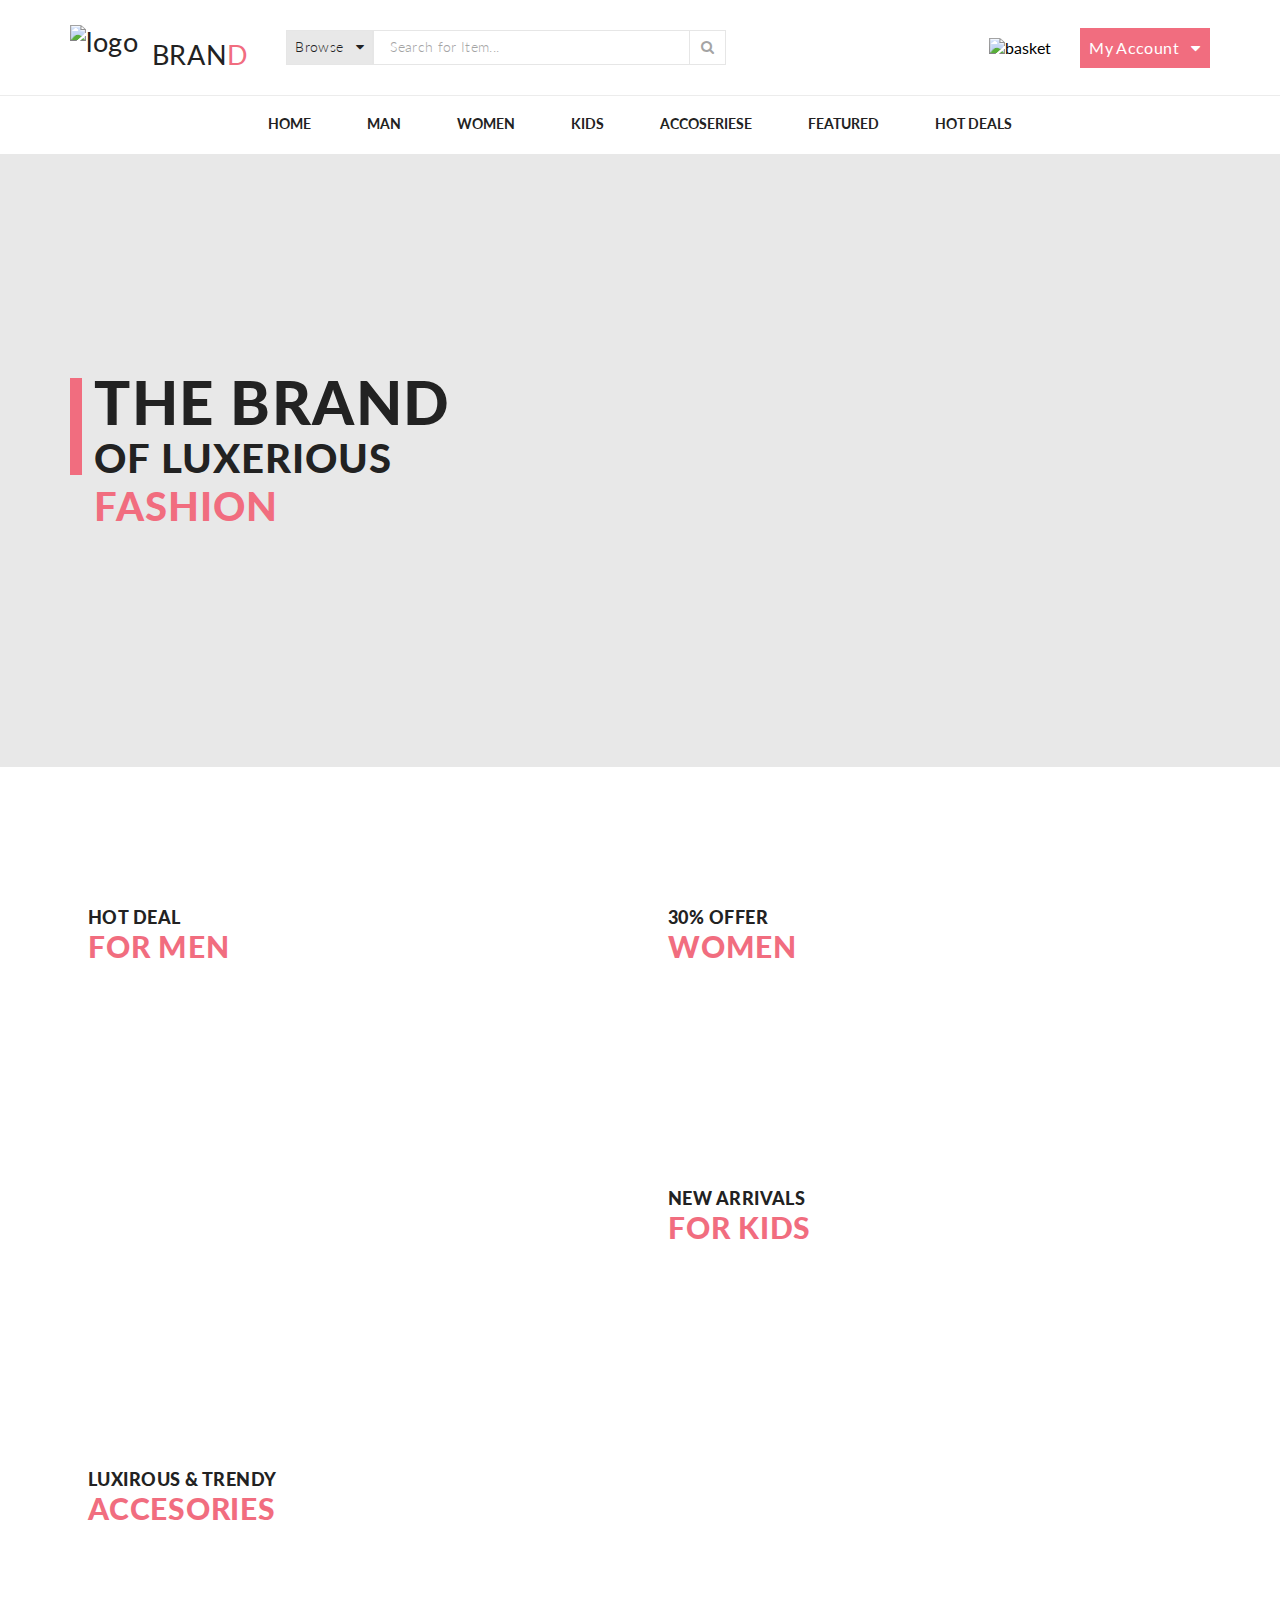
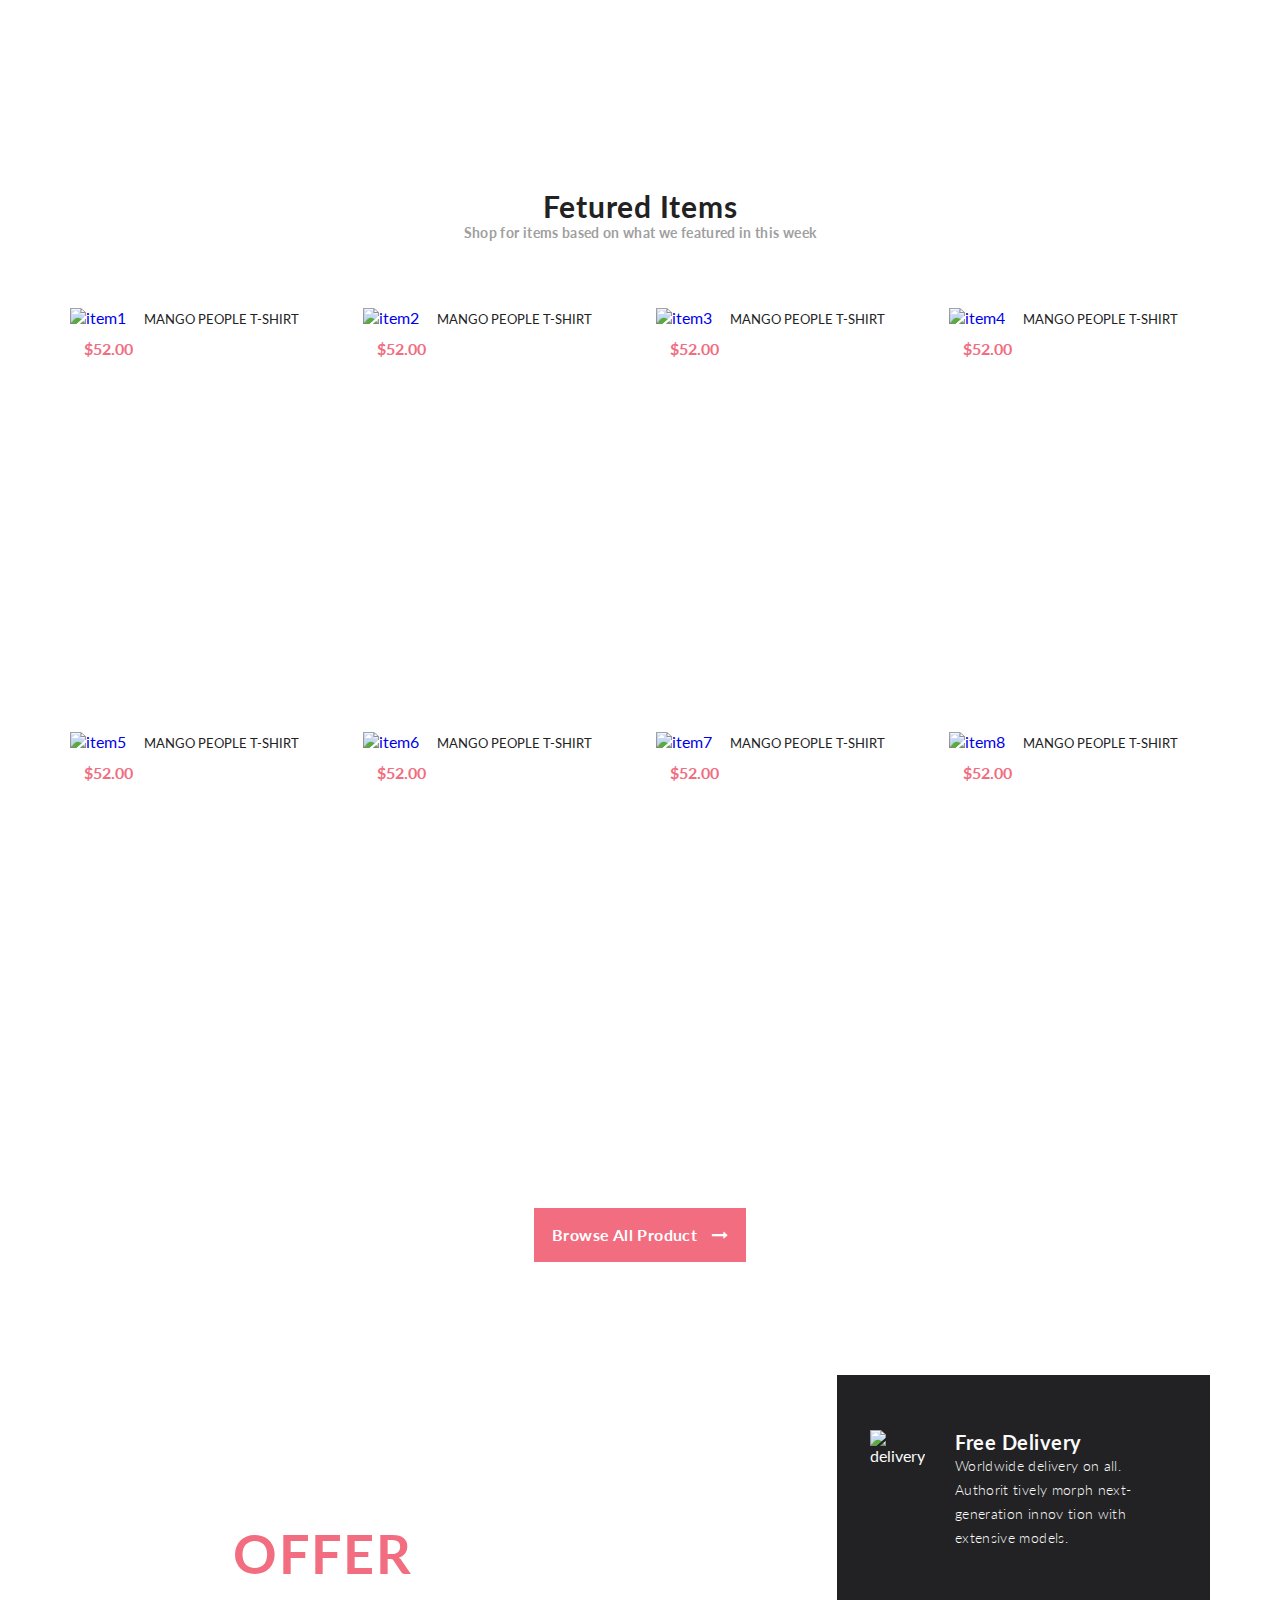
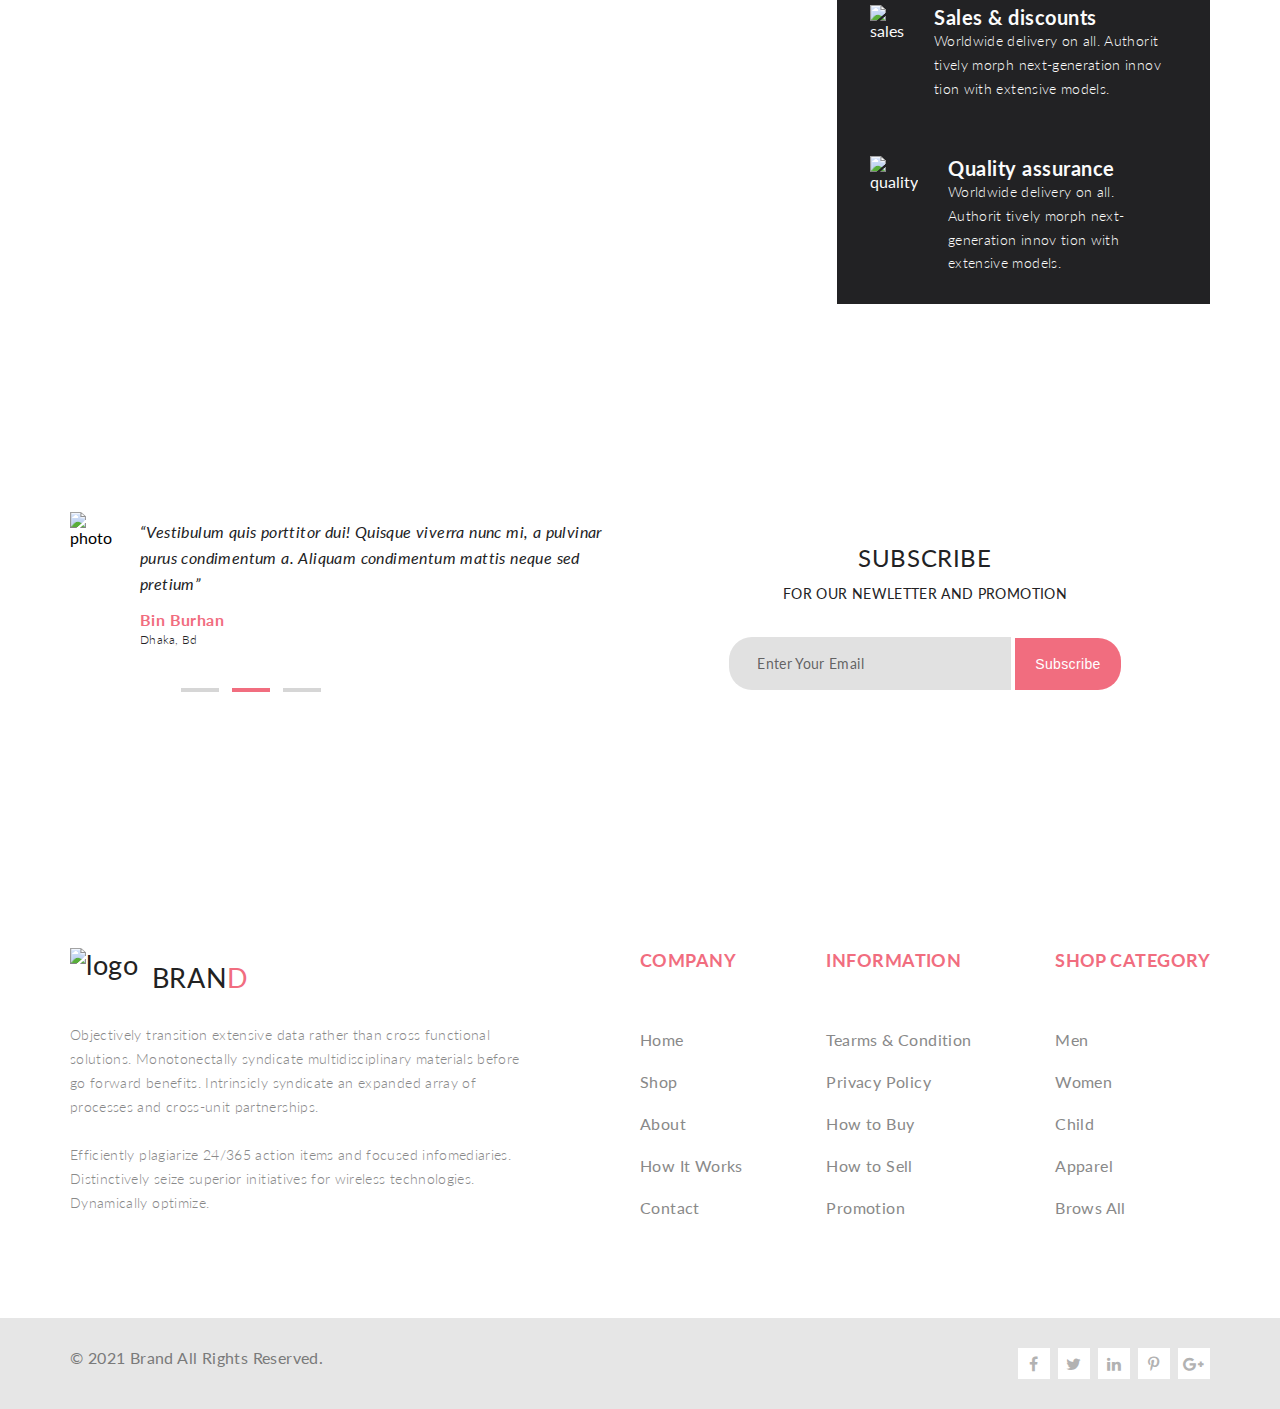
==== commit 9bd2fb79: "11.05.21_14.00" ====
--- a/project/index.html
+++ b/project/index.html
@@ -11,7 +11,6 @@
 	<link href="https://fonts.googleapis.com/css2?family=Lato:ital,wght@0,300;0,400;0,700;0,900;1,300&display=swap"
 		rel="stylesheet">
 	<link rel="stylesheet" href="https://cdnjs.cloudflare.com/ajax/libs/font-awesome/4.7.0/css/font-awesome.min.css">
-	<script src="https://use.fontawesome.com/498429ed19.js"></script>
 </head>
 
 <body>
@@ -66,7 +65,7 @@
 								<a href="#" class="basket__link"></a>
 								<!-- <a href="#" class="basket__close"></a> -->
 								<div class="basket__img">
-									<img src="img/basket1.jpg" alt="">
+									<img src="img/basket1.jpg" alt="basket1">
 								</div>
 								<div class="busket__info">
 									<h4>redox zane</h4>
@@ -75,12 +74,15 @@
 											class="fa fa-star-half-o" aria-hidden="true"></i></p>
 									<p class="busket__info-price">1 x $250</p>
 								</div>
+								<div class="basket__close">
+									<p class="basket__close-link"><i class="fa fa-times-circle" aria-hidden="true"></i></p>
+								</div>
 							</div>
 							<div class="basket__card">
 								<a href="#" class="basket__link"></a>
 								<!-- <a href="#" class="basket__close"></a> -->
 								<div class="basket__img">
-									<img src="img/basket2.jpg" alt="">
+									<img src="img/basket2.jpg" alt="basket2">
 								</div>
 								<div class="busket__info">
 									<h4>redox zane</h4>
@@ -89,6 +91,9 @@
 											class="fa fa-star-half-o" aria-hidden="true"></i></p>
 									<p class="busket__info-price">1 x $250</p>
 								</div>
+								<div class="basket__close">
+									<p class="basket__close-link"><i class="fa fa-times-circle" aria-hidden="true"></i></p>
+								</div>
 							</div>
 							<div class="basket__price">
 								<p>total</p>
@@ -398,7 +403,7 @@
 		<div class="container fashion__wrapper">
 			<div class="fashion__line"></div>
 			<div class="fashion__title">
-				THE BRAND <span>OF LUXERIOUS <mark>FASHION</mark></span>
+				THE BRAND <br> <span>OF LUXERIOUS <mark>FASHION</mark></span>
 			</div>
 		</div>
 	</section>
@@ -537,7 +542,7 @@
 				</div>
 			</div>
 		</div>
-		<a href="javascript:void(0);" class="product__btn">Browse All Product <i class="fa fa-long-arrow-right"
+		<a href="product.html" class="product__btn">Browse All Product <i class="fa fa-long-arrow-right"
 				aria-hidden="true"></i></a>
 	</section> <!-- /.items -->
 
@@ -704,7 +709,7 @@
 		</div>
 	</footer>
 
-
+	<script src="https://use.fontawesome.com/498429ed19.js"></script>
 
 </body>
 
--- a/project/css/main.css
+++ b/project/css/main.css
@@ -102,7 +102,7 @@
 }
 
 .browse__title:hover {
-	background-color: #f16d7f;
+	background-color: #fff;
 	color: #000;
 }
 
@@ -216,7 +216,7 @@
 }
 
 .basket__title:hover {
-	background-color: #f16d7f;
+	border-color: #f16d7f;
 }
 
 .basket__menu {
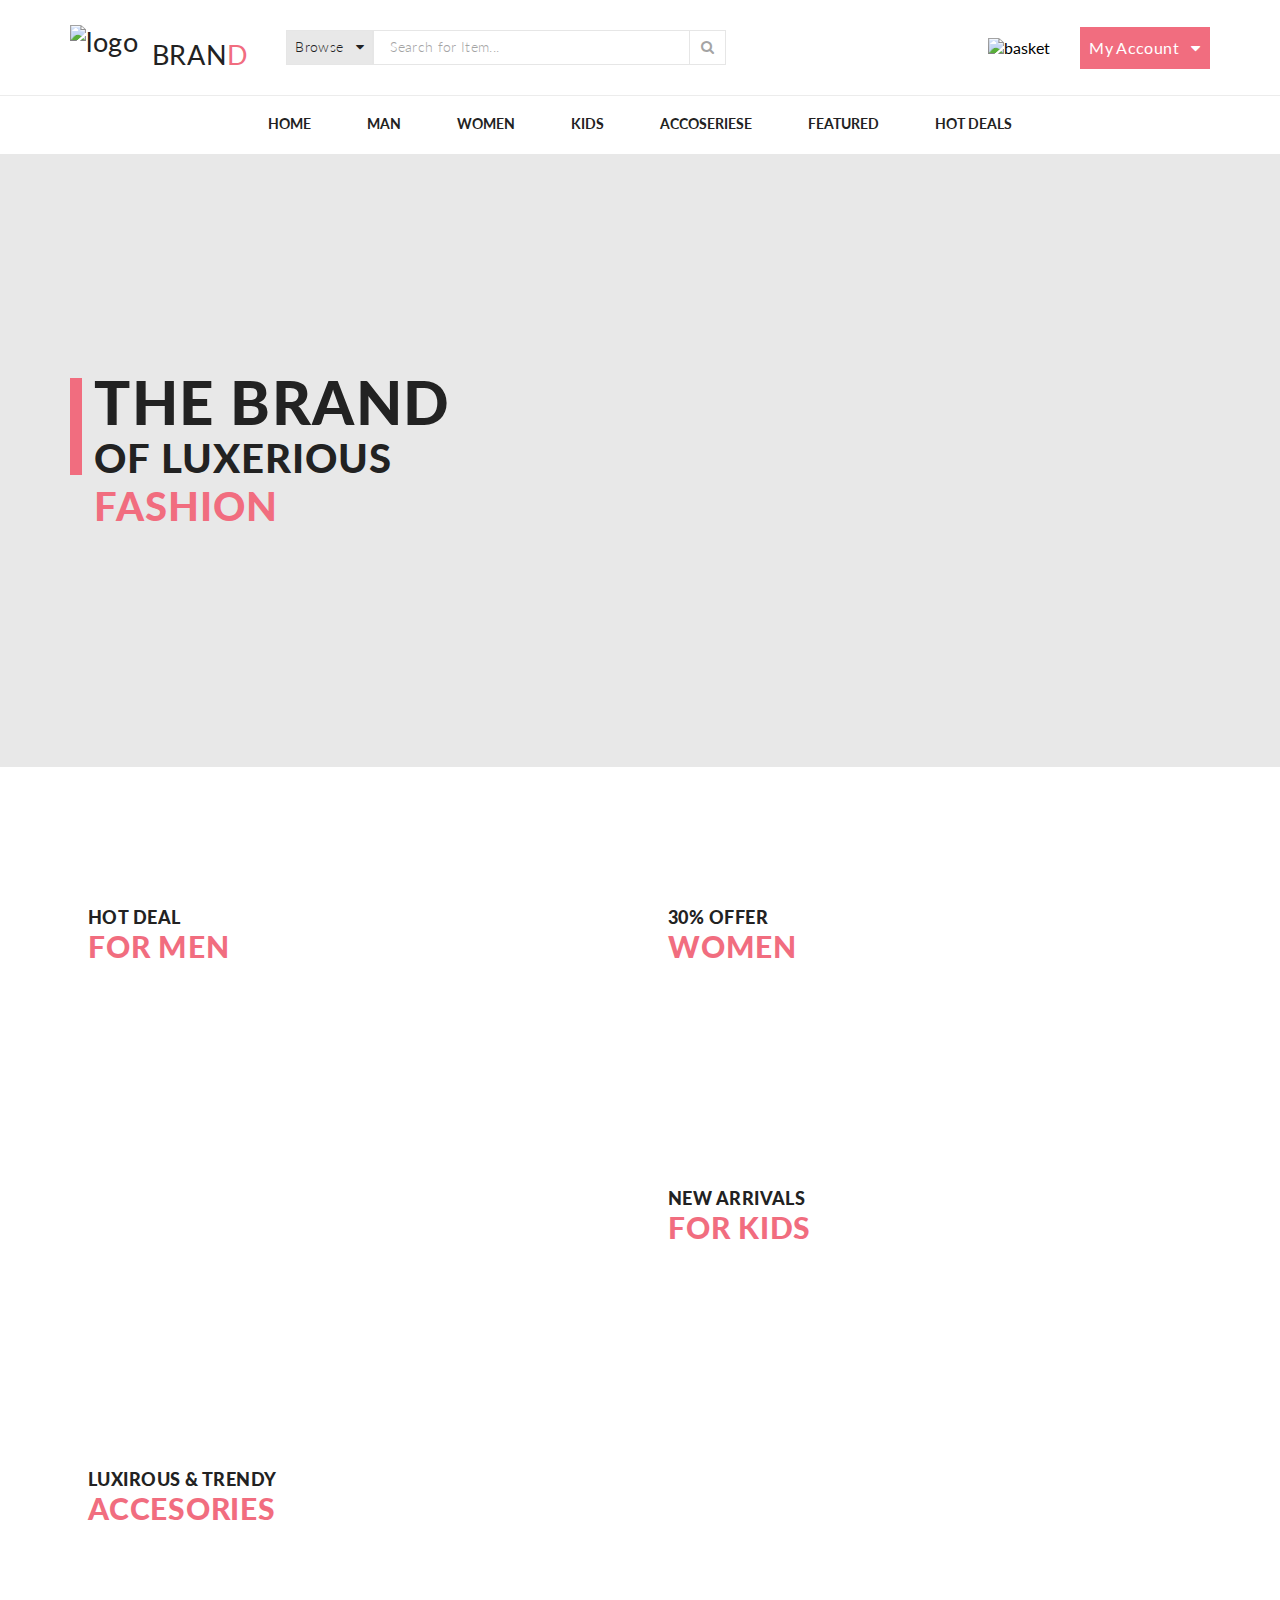
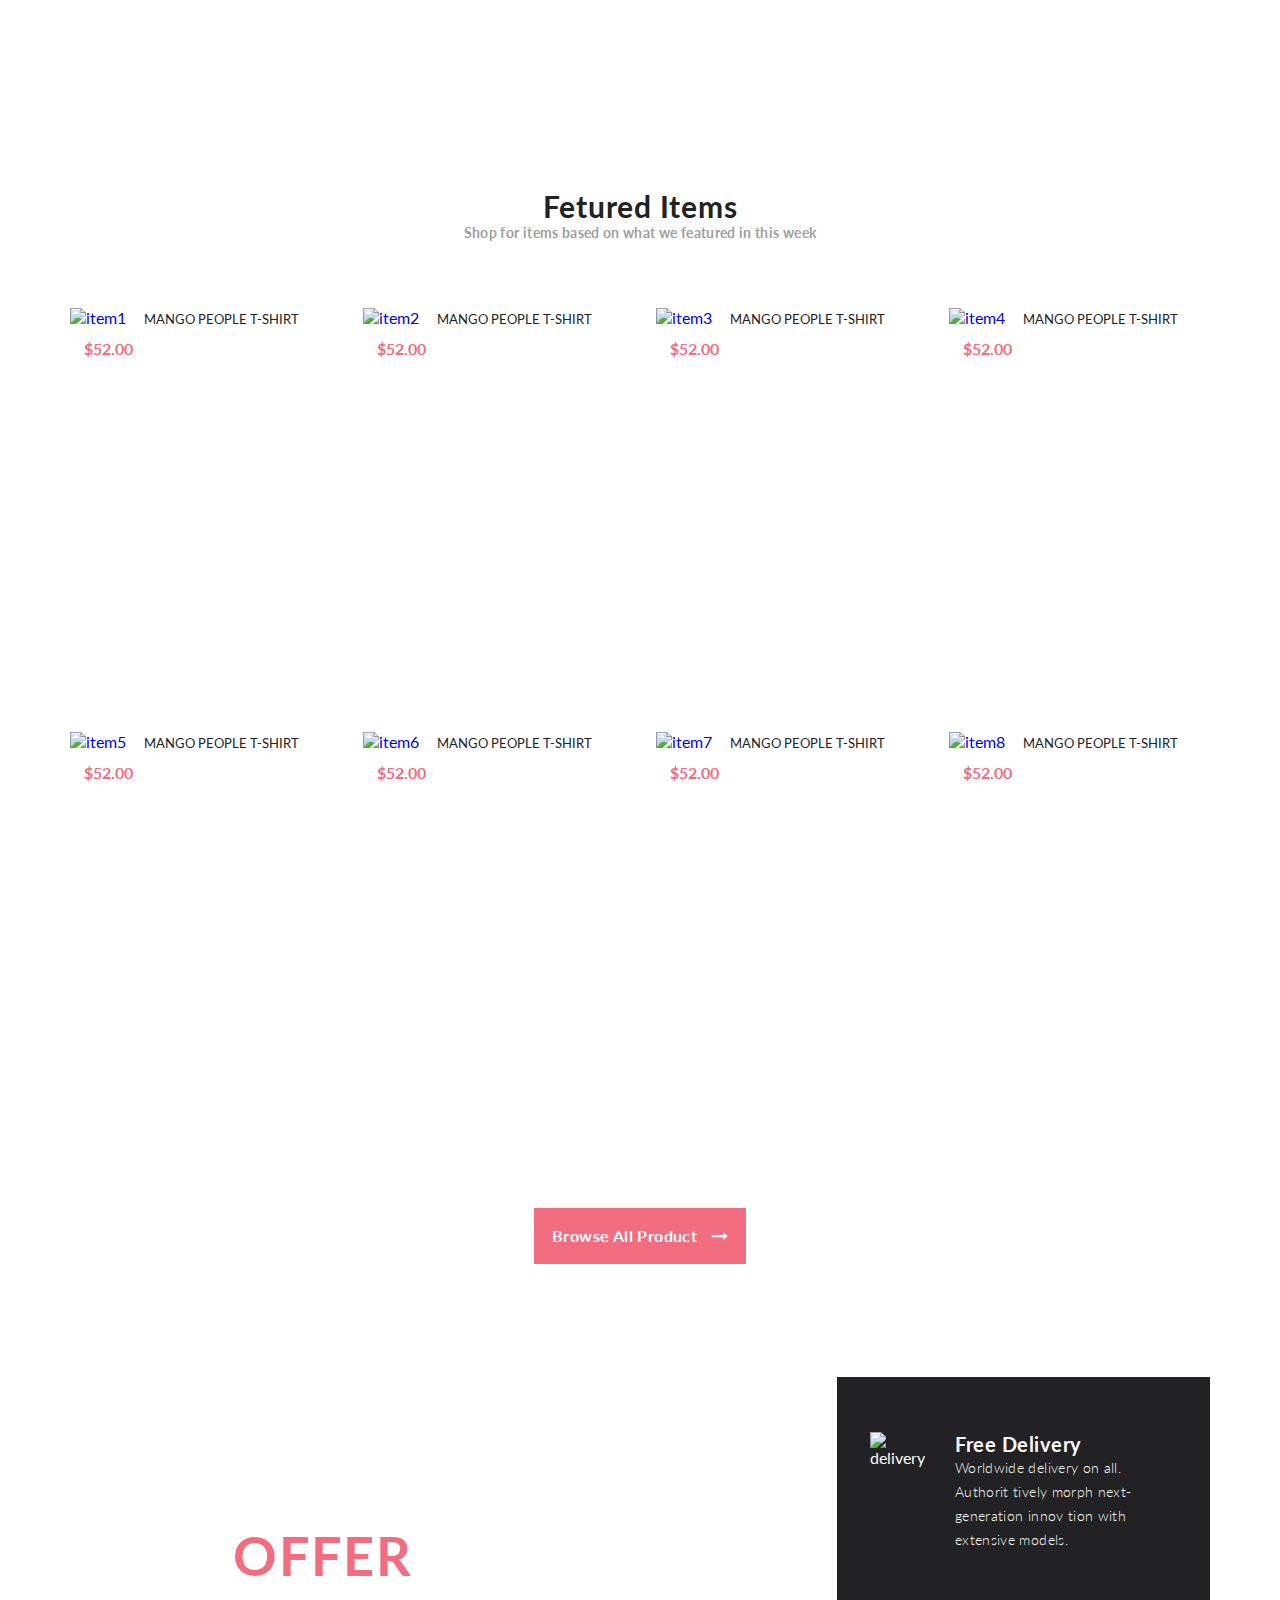
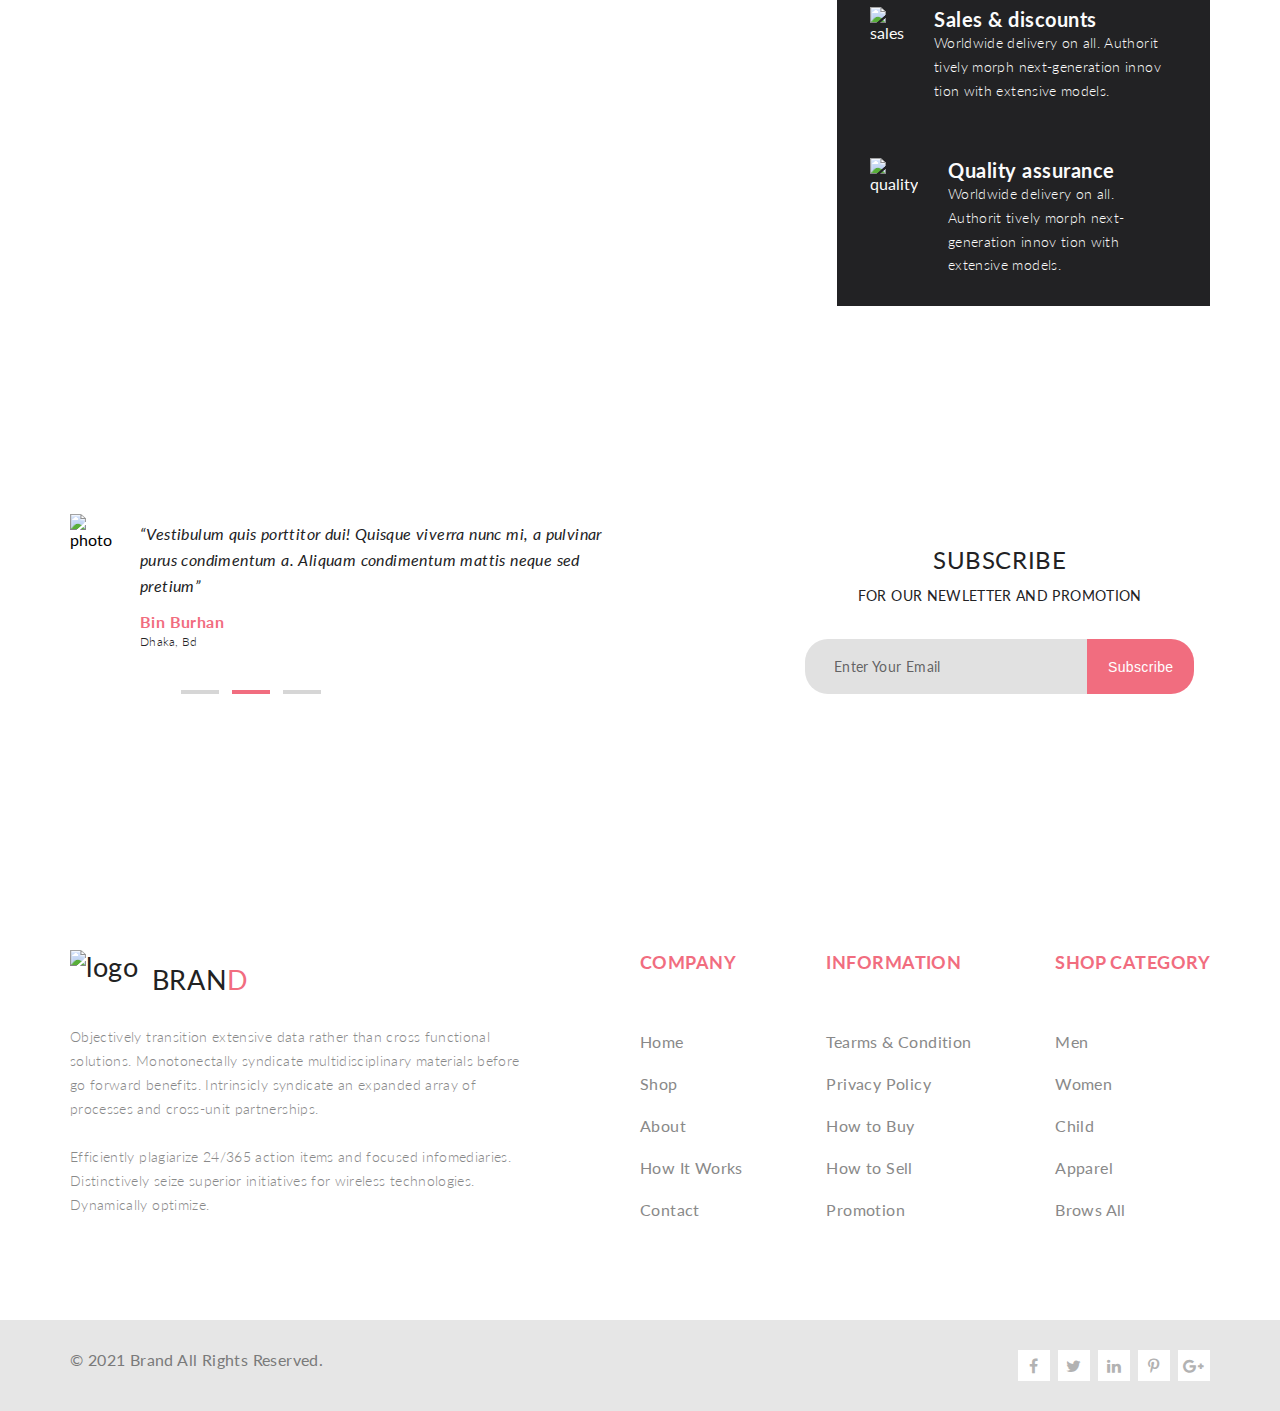
==== commit 9ad4cddb: "update 22.05.21_11.00" ====
--- a/project/index.html
+++ b/project/index.html
@@ -62,45 +62,48 @@
 						</summary>
 						<div class="basket__menu">
 							<div class="basket__card">
-								<a href="#" class="basket__link"></a>
-								<!-- <a href="#" class="basket__close"></a> -->
-								<div class="basket__img">
-									<img src="img/basket1.jpg" alt="basket1">
+								<a href="single.html" class="basket__link"></a>
+								<div class="basket__box">
+									<div class="basket__img">
+										<img src="img/basket1.jpg" alt="basket1">
+									</div>
+									<div class="busket__info">
+										<h4>redox zane</h4>
+										<p><i class="fa fa-star" aria-hidden="true"></i><i class="fa fa-star" aria-hidden="true"></i><i
+												class="fa fa-star" aria-hidden="true"></i><i class="fa fa-star" aria-hidden="true"></i><i
+												class="fa fa-star-half-o" aria-hidden="true"></i></p>
+										<p class="busket__info-price">1 x $250</p>
+									</div>
 								</div>
-								<div class="busket__info">
-									<h4>redox zane</h4>
-									<p><i class="fa fa-star" aria-hidden="true"></i><i class="fa fa-star" aria-hidden="true"></i><i
-											class="fa fa-star" aria-hidden="true"></i><i class="fa fa-star" aria-hidden="true"></i><i
-											class="fa fa-star-half-o" aria-hidden="true"></i></p>
-									<p class="busket__info-price">1 x $250</p>
+
+								<div class="basket__close">
+									<p class="basket__close-link"><i class="fa fa-times-circle" aria-hidden="true"></i></p>
+								</div>
+							</div>
+							<div class="basket__card">
+								<a href="single.html" class="basket__link"></a>
+								<div class="basket__box">
+									<div class="basket__img">
+										<img src="img/basket2.jpg" alt="basket2">
+									</div>
+									<div class="busket__info">
+										<h4>redox zane</h4>
+										<p><i class="fa fa-star" aria-hidden="true"></i><i class="fa fa-star" aria-hidden="true"></i><i
+												class="fa fa-star" aria-hidden="true"></i><i class="fa fa-star" aria-hidden="true"></i><i
+												class="fa fa-star-half-o" aria-hidden="true"></i></p>
+										<p class="busket__info-price">1 x $250</p>
+									</div>
 								</div>
 								<div class="basket__close">
 									<p class="basket__close-link"><i class="fa fa-times-circle" aria-hidden="true"></i></p>
 								</div>
 							</div>
-							<div class="basket__card">
-								<a href="#" class="basket__link"></a>
-								<!-- <a href="#" class="basket__close"></a> -->
-								<div class="basket__img">
-									<img src="img/basket2.jpg" alt="basket2">
-								</div>
-								<div class="busket__info">
-									<h4>redox zane</h4>
-									<p><i class="fa fa-star" aria-hidden="true"></i><i class="fa fa-star" aria-hidden="true"></i><i
-											class="fa fa-star" aria-hidden="true"></i><i class="fa fa-star" aria-hidden="true"></i><i
-											class="fa fa-star-half-o" aria-hidden="true"></i></p>
-									<p class="busket__info-price">1 x $250</p>
-								</div>
-								<div class="basket__close">
-									<p class="basket__close-link"><i class="fa fa-times-circle" aria-hidden="true"></i></p>
-								</div>
-							</div>
 							<div class="basket__price">
 								<p>total</p>
 								<p>$500.00</p>
 							</div>
-							<a href="#" class="basket__check">checkout</a>
-							<a href="#" class="basket__cart">go to cart</a>
+							<a href="checkout.html" class="basket__check">checkout</a>
+							<a href="cart.html" class="basket__cart">go to cart</a>
 
 						</div>
 					</details>
@@ -121,7 +124,7 @@
 		<div class="container">
 			<ul class="nav__list">
 				<li><a class="nav__link" href="">Home</a>
-					<div class="nav__menu">
+					<div class="nav__menu nav__menu-home">
 						<div class="nav__box">
 							<p class="nav__menu-title">Women</p>
 							<a class="nav__item" href="#">Dresse</a>
@@ -162,7 +165,7 @@
 					</div>
 				</li>
 				<li><a class="nav__link" href="">Man</a>
-					<div class="nav__menu">
+					<div class="nav__menu nav__menu-men">
 						<div class="nav__box">
 							<p class="nav__menu-title">Women</p>
 							<a class="nav__item" href="#">Dresse</a>
@@ -201,7 +204,7 @@
 					</div>
 				</li>
 				<li><a class="nav__link" href="">Women</a>
-					<div class="nav__menu">
+					<div class="nav__menu nav__menu-women">
 						<div class="nav__box">
 							<p class="nav__menu-title">Women</p>
 							<a class="nav__item" href="#">Dresse</a>
@@ -240,7 +243,7 @@
 					</div>
 				</li>
 				<li><a class="nav__link" href="">Kids</a>
-					<div class="nav__menu">
+					<div class="nav__menu nav__menu-kids">
 						<div class="nav__box">
 							<p class="nav__menu-title">Women</p>
 							<a class="nav__item" href="#">Dresse</a>
@@ -279,7 +282,7 @@
 					</div>
 				</li>
 				<li><a class="nav__link" href="">Accoseriese</a>
-					<div class="nav__menu">
+					<div class="nav__menu nav__menu-accoseriese">
 						<div class="nav__box">
 							<p class="nav__menu-title">Women</p>
 							<a class="nav__item" href="#">Dresse</a>
@@ -318,7 +321,7 @@
 					</div>
 				</li>
 				<li><a class="nav__link" href="">Featured</a>
-					<div class="nav__menu nav__menu-right">
+					<div class="nav__menu nav__menu-featured">
 						<div class="nav__box">
 							<p class="nav__menu-title">Women</p>
 							<a class="nav__item" href="#">Dresse</a>
@@ -357,7 +360,7 @@
 					</div>
 				</li>
 				<li><a class="nav__link" href="">Hot Deals</a>
-					<div class="nav__menu nav__menu-right">
+					<div class="nav__menu nav__menu-deals">
 						<div class="nav__box">
 							<p class="nav__menu-title">Women</p>
 							<a class="nav__item" href="#">Dresse</a>
@@ -687,6 +690,7 @@
 				</nav>
 			</div>
 		</div>
+
 		<div class="footer__copyright">
 			<div class="container footer__copyright-wrapper">
 				<div class="footer__copy">
--- a/project/css/main.css
+++ b/project/css/main.css
@@ -1,306 +1,432 @@
-* {
-	padding: 0;
-	margin: 0;
-}
-
-*, *:before, *:after {
-	-moz-box-sizing: border-box;
-	-webkit-box-sizing: border-box;
-	box-sizing: border-box;
-}
-
-:focus, :active {
-	outline: none;
-}
-
-a:focus, a:active {
-	outline: none;
-}
-
-body {
-	font-family: 'Lato', sans-serif;
-}
-
-.container {
-	max-width: 1140px;
-	margin: 0 auto;
-}
-
-/* header */
-
-
-.header {
-	border-bottom: 1px solid #ececec;
-}
-
-.header__wrapper {
-	display: flex;
-	justify-content: space-between;
-}
-
-.header__left {
-	display: flex;
-	align-items: center;
-}
-
-.header__right {
-	display: flex;
-	align-items: center;
-}
-
-.logo {
-	display: flex;
-	padding-top: 25px;
-	margin-bottom: 24px;
-	
-}
-
-.logo__link {
-	display: flex;
-	text-decoration: none;
-	font-size: 27px;
-	font-weight: 400;
-	font-family: 'Lato', sans-serif;
-	letter-spacing: 0.68px;
-	color: #222222;
-}
-
-.logo__link p {
-	padding-top: 13px;;
-}
-
-.logo__image {
-	display: inline-block;
-	margin-right: 13px;
-}
-
-.logo__link span {
-	color: #f16d7f;
-}
-
-.browse {
-	position: relative;
-}
-.browse__title {
-	margin-left: 37px;
-	font-size: 14px;
-	width: 87px;
-	text-align: center;
-	line-height: 2.29;
-	list-style: none;
-	border: 1px solid #e6e6e6;
-	cursor: pointer;
-	font-weight: 300;
-	letter-spacing: 0.35px;
-	color: #222222;
-	background-color: #e8e8e8;
-	transition: all .2s;
-}
-
-.browse__title i {
-	margin-left: 8px;
-}
-
-.browse__title:hover {
-	background-color: #fff;
-	color: #000;
-}
-
-.browse__menu {
-	position: absolute;
-	left: 30%;
-	display: flex;
-	flex-direction: column;
-	background-color: #fff;
-	padding: 15px;
-	border: 1px solid #e6e6e6;
-	border-radius: 5px;
-	box-shadow: 0px 3px 8px 3px rgba(34, 60, 80, 0.2);
-	z-index: 1;
-}
-
-.browse__menu::before {
-	content: '';
-	display: block;
-	width: 12px;
-	height: 12px;
-	background-color: #fff;
-	transform: rotate(45deg);
-	position: absolute;
-	top: -7px;
-	left: 66px;
-	border-top: 1px solid #e6e6e6;
-	border-left: 1px solid #e6e6e6;
-}
-
-.browse__menu-title {
-	border-bottom: 1px solid #e6e6e6;
-	text-transform: uppercase;
-	font-size: 14px;
-	font-weight: 400;
-	line-height: 2;
-	color: #232323;
-	margin-bottom: 10px;
-}
-
-.browse__menu a + p {
-	margin-top: 10px;
-}
-
-.browse__item {
-	text-decoration: none;
-	line-height: 2;
-	color: #4f4f4f;
-	transition: color .2s;
-} 
-
-.browse__item:hover {
-	color: #f16d7f;
-}
-
-
-
-
-.search {
-	position: relative;
-}
-
-.search__input {
-	width: 317px;
-	border: solid 1px #e6e6e6;
-	font-family: Lato;
-	font-size: 14px;
-	font-weight: 300;
-	line-height: 2.29;
-	letter-spacing: 0.35px;
-	color: #000;
-	padding-left: 16px;
-	padding-right: 45px;
-}
-
-.search__input::placeholder {
-	color: #a4a4a4;
-}
-
-.search__btn {
-	position: absolute;
-	top: 0;
-	right: -36px;
-	padding: 0 11px;
-	font-size: 14px;
-	line-height: 2.29;
-	letter-spacing: 0.35px;
-	text-align: right;
-	color: #a4a4a4;
-	background-color: #fff;
-	border: solid 1px #e6e6e6;
-	cursor: pointer;
-	transition: all .2s;
-}
-
-.search__btn:hover {
-	background-color: #f16d7f;
-	color: #000;
-}
-
-.basket {
-	position: relative;
-	
-}
-
-.basket__title {
-	padding: 3px;
-	list-style: none;
-	cursor: pointer;
-	transition: background-color .2s;
-}
-
-.basket__title:hover {
-	border-color: #f16d7f;
-}
-
-.basket__menu {
-	position: absolute;
-	left: 0;
-	display: flex;
-	flex-direction: column;
-	background-color: #fff;
-	padding: 15px;
-	border: 1px solid #e6e6e6;
-	border-radius: 5px;
-	box-shadow: 0px 3px 8px 3px rgba(34, 60, 80, 0.2);
-	z-index: 1;
-	margin-top: 15px;
-}
-
-.basket__card {
-	position: relative;
-	display: flex;
-	width: 230px;
-	margin-bottom: 17px;
-	border-bottom: 1px solid #e6e6e6;
-	padding-bottom: 17px;
-}
-
-.basket__card::after {
-	content: '\f057';
-	font-family: "FontAwesome";
-	position: absolute;
-	top: 40%;
-	right: 0;
-	color: #c0c0c0;
-
-}
-
-
-
-.basket__menu::before {
-	content: '';
-	display: block;
-	width: 12px;
-	height: 12px;
-	background-color: #fff;
-	transform: rotate(45deg);
-	position: absolute;
-	top: -7px;
-	left: 14px;
-	border-top: 1px solid #e6e6e6;
-	border-left: 1px solid #e6e6e6;
-}
-
-.busket__info {
-	margin-left: 15px;
-	text-transform: uppercase;
-	font-size: 14px;
-	font-weight: bold;
-	
-}
-
-.busket__info h4 {
-	margin-bottom: 10px;
-	transition: color .2s;
-}
-
-.fa-star {
-	color: #e4af48;
-}
-
-.basket__link:hover ~ .busket__info h4 {
-	color: #f16d7f;
-}
-
-.basket__close:hover  {
-	color: #f16d7f;
-} 
-
-.basket__link::after {
-	content: '';
-	display: block;
-	width: 85%;
-	height: 100%;
-	position: absolute;
-}
-
+* {
+  padding: 0;
+  margin: 0;
+}
+
+*, *:before, *:after {
+  -webkit-box-sizing: border-box;
+  box-sizing: border-box;
+}
+
+:focus, :active {
+  outline: none;
+}
+
+a:focus, a:active {
+  outline: none;
+}
+
+body {
+  font-family: 'Lato', sans-serif;
+}
+
+.container {
+  max-width: 1140px;
+  margin: 0 auto;
+}
+
+/* header */
+.header {
+  border-bottom: 1px solid #ececec;
+}
+
+.header__wrapper {
+  display: -webkit-box;
+  display: -ms-flexbox;
+  display: flex;
+  -webkit-box-pack: justify;
+      -ms-flex-pack: justify;
+          justify-content: space-between;
+}
+
+.header__left {
+  display: -webkit-box;
+  display: -ms-flexbox;
+  display: flex;
+  -webkit-box-align: center;
+      -ms-flex-align: center;
+          align-items: center;
+}
+
+.header__right {
+  display: -webkit-box;
+  display: -ms-flexbox;
+  display: flex;
+  -webkit-box-align: center;
+      -ms-flex-align: center;
+          align-items: center;
+}
+
+.logo {
+  display: -webkit-box;
+  display: -ms-flexbox;
+  display: flex;
+  padding-top: 25px;
+  margin-bottom: 24px;
+}
+
+.logo__link {
+  display: -webkit-box;
+  display: -ms-flexbox;
+  display: flex;
+  text-decoration: none;
+  font-size: 27px;
+  font-weight: 400;
+  font-family: 'Lato', sans-serif;
+  letter-spacing: 0.68px;
+  color: #222222;
+}
+
+.logo__link p {
+  padding-top: 13px;
+}
+
+.logo__link span {
+  color: #f16d7f;
+}
+
+.logo__image {
+  display: inline-block;
+  margin-right: 13px;
+}
+
+.browse {
+  position: relative;
+}
+
+.browse__title {
+  margin-left: 37px;
+  font-size: 14px;
+  width: 87px;
+  text-align: center;
+  line-height: 2.29;
+  list-style: none;
+  border: 1px solid #e6e6e6;
+  cursor: pointer;
+  font-weight: 300;
+  letter-spacing: 0.35px;
+  color: #222222;
+  background-color: #e8e8e8;
+  -webkit-transition: all .2s;
+  transition: all .2s;
+}
+
+.browse__title i {
+  margin-left: 8px;
+}
+
+.browse__title:hover {
+  background-color: #fff;
+  color: #000;
+}
+
+.browse__menu {
+  position: absolute;
+  left: 30%;
+  display: -webkit-box;
+  display: -ms-flexbox;
+  display: flex;
+  -webkit-box-orient: vertical;
+  -webkit-box-direction: normal;
+      -ms-flex-direction: column;
+          flex-direction: column;
+  background-color: #fff;
+  padding: 15px;
+  border: 1px solid #e6e6e6;
+  border-radius: 5px;
+  -webkit-box-shadow: 0px 3px 8px 3px rgba(34, 60, 80, 0.2);
+          box-shadow: 0px 3px 8px 3px rgba(34, 60, 80, 0.2);
+  z-index: 1;
+}
+
+.browse__menu::before {
+  content: '';
+  display: block;
+  width: 12px;
+  height: 12px;
+  background-color: #fff;
+  -webkit-transform: rotate(45deg);
+          transform: rotate(45deg);
+  position: absolute;
+  top: -7px;
+  left: 66px;
+  border-top: 1px solid #e6e6e6;
+  border-left: 1px solid #e6e6e6;
+}
+
+.browse__menu-title {
+  border-bottom: 1px solid #e6e6e6;
+  text-transform: uppercase;
+  font-size: 14px;
+  font-weight: 400;
+  line-height: 2;
+  color: #232323;
+  margin-bottom: 10px;
+}
+
+.browse__menu a + p {
+  margin-top: 10px;
+}
+
+.browse__item {
+  text-decoration: none;
+  line-height: 2;
+  color: #4f4f4f;
+  -webkit-transition: color .2s;
+  transition: color .2s;
+}
+
+.browse__item:hover {
+  color: #f16d7f;
+}
+
+.search {
+  position: relative;
+}
+
+.search__input {
+  width: 317px;
+  border: solid 1px #e6e6e6;
+  font-family: Lato;
+  font-size: 14px;
+  font-weight: 300;
+  line-height: 2.29;
+  letter-spacing: 0.35px;
+  color: #000;
+  padding-left: 16px;
+  padding-right: 45px;
+}
+
+.search__input::-webkit-input-placeholder {
+  color: #a4a4a4;
+}
+
+.search__input:-ms-input-placeholder {
+  color: #a4a4a4;
+}
+
+.search__input::-ms-input-placeholder {
+  color: #a4a4a4;
+}
+
+.search__input::placeholder {
+  color: #a4a4a4;
+}
+
+.search__btn {
+  position: absolute;
+  top: 0;
+  right: -36px;
+  padding: 0 11px;
+  font-size: 14px;
+  line-height: 2.29;
+  letter-spacing: 0.35px;
+  text-align: right;
+  color: #a4a4a4;
+  background-color: #fff;
+  border: solid 1px #e6e6e6;
+  cursor: pointer;
+  -webkit-transition: all .2s;
+  transition: all .2s;
+}
+
+.search__btn:hover {
+  color: #000;
+}
+
+.basket {
+  position: relative;
+}
+
+.basket__title {
+  padding: 3px;
+  list-style: none;
+  cursor: pointer;
+  -webkit-transition: border-color .2s;
+  transition: border-color .2s;
+  border: 1px solid #fff;
+}
+
+.basket__menu {
+  position: absolute;
+  left: 0;
+  display: -webkit-box;
+  display: -ms-flexbox;
+  display: flex;
+  -webkit-box-orient: vertical;
+  -webkit-box-direction: normal;
+      -ms-flex-direction: column;
+          flex-direction: column;
+  background-color: #fff;
+  padding: 15px;
+  border: 1px solid #e6e6e6;
+  border-radius: 5px;
+  -webkit-box-shadow: 0px 3px 8px 3px rgba(34, 60, 80, 0.2);
+          box-shadow: 0px 3px 8px 3px rgba(34, 60, 80, 0.2);
+  z-index: 1;
+  margin-top: 15px;
+}
+
+.basket__menu::before {
+  content: '';
+  display: block;
+  width: 12px;
+  height: 12px;
+  background-color: #fff;
+  -webkit-transform: rotate(45deg);
+          transform: rotate(45deg);
+  position: absolute;
+  top: -7px;
+  left: 14px;
+  border-top: 1px solid #e6e6e6;
+  border-left: 1px solid #e6e6e6;
+}
+
+.basket__card {
+  position: relative;
+  display: -webkit-box;
+  display: -ms-flexbox;
+  display: flex;
+  width: 230px;
+  margin-bottom: 17px;
+  border-bottom: 1px solid #e6e6e6;
+  padding-bottom: 17px;
+}
+
+.basket__box {
+  display: -webkit-box;
+  display: -ms-flexbox;
+  display: flex;
+  border: 1px solid transparent;
+  padding: 5px;
+}
+
+.basket__img {
+  margin-right: 15px;
+}
+
+.basket__info {
+  margin-left: 15px;
+  text-transform: uppercase;
+  font-size: 14px;
+  font-weight: bold;
+}
+
+.basket__info h4 {
+  margin-bottom: 10px;
+  -webkit-transition: color .2s;
+  transition: color .2s;
+}
+
+.basket__info-price {
+  margin-top: 10px;
+  font-size: 12px;
+  font-weight: 400;
+  color: #f16d7f;
+}
+
+.basket__close {
+  display: -webkit-box;
+  display: -ms-flexbox;
+  display: flex;
+  -webkit-box-pack: end;
+      -ms-flex-pack: end;
+          justify-content: flex-end;
+  -ms-flex-line-pack: center;
+      align-content: center;
+  -webkit-box-flex: 1;
+      -ms-flex-positive: 1;
+          flex-grow: 1;
+  -ms-flex-item-align: center;
+      align-self: center;
+}
+
+.basket__close-link {
+  color: #c0c0c0;
+  -webkit-transition: color .2s;
+  transition: color .2s;
+}
+
+.basket__close-link:hover {
+  color: #f16d7f;
+  cursor: pointer;
+}
+
+.basket__link:hover ~ .basket__box {
+  border: 1px solid 1px solid #eaeaea;
+  -webkit-box-shadow: 0 0px 8px rgba(0, 0, 0, 0.2);
+          box-shadow: 0 0px 8px rgba(0, 0, 0, 0.2);
+}
+
+.basket__link::after {
+  content: '';
+  display: block;
+  width: 85%;
+  height: 100%;
+  position: absolute;
+}
+
+.basket__price {
+  display: -webkit-box;
+  display: -ms-flexbox;
+  display: flex;
+  -webkit-box-pack: justify;
+      -ms-flex-pack: justify;
+          justify-content: space-between;
+  margin-bottom: 35px;
+  font-size: 16px;
+  font-weight: bold;
+  color: #222222;
+  text-transform: uppercase;
+}
+
+.basket__check {
+  text-decoration: none;
+  text-transform: uppercase;
+  text-align: center;
+  color: #f16d7f;
+  border: 1px solid #f16d7f;
+  display: block;
+  font-size: 14px;
+  font-weight: bold;
+  padding: 18px 0;
+  margin-bottom: 15px;
+  -webkit-transition: all .2s;
+  transition: all .2s;
+}
+
+.basket__check:hover {
+  background-color: #f16d7f;
+  color: #fff;
+}
+
+.basket__cart {
+  text-decoration: none;
+  text-transform: uppercase;
+  text-align: center;
+  color: #4a4a4a;
+  border: 1px solid #e6e6e6;
+  display: block;
+  font-size: 14px;
+  font-weight: bold;
+  padding: 18px 0;
+  -webkit-transition: all .2s;
+  transition: all .2s;
+}
+
+.basket__cart:hover {
+  background-color: #f16d7f;
+  color: #fff;
+}
+
+.fa-star {
+  color: #e4af48;
+}
+
+.fa-star-half-o {
+  color: #e4af48;
+}
+
 /* .basket__close::after {
 	content: '';
 	display: block;
@@ -311,853 +437,953 @@
 	right: 0;
 	z-index: 1;
 	border-radius: 50%;
-} */
-
-.fa-star-half-o {
-	color: #e4af48;
-}
-
-.busket__info-price {
-	margin-top: 10px;
-	font-size: 12px;
-	font-weight: 400;
+} 
+.basket__close:hover  {
 	color: #f16d7f;
-}
-
-.basket__price {
-	display: flex;
-	justify-content: space-between;
-	margin-bottom: 35px;
-	font-size: 16px;
-	font-weight: bold;
-	color: #222222;
-	text-transform: uppercase;
-}
-
-.basket__check {
-	text-decoration: none;
-	text-transform: uppercase;
-	text-align: center;
-	color: #f16d7f;
-	border: 1px solid #f16d7f;
-	display: block;
-	font-size: 14px;
-	font-weight: bold;
-	padding: 18px 0;
-	margin-bottom: 15px;
-	transition: all .2s;
-}
-
-.basket__check:hover {
-	background-color: #f16d7f;
-	color: #000;
-}
-
-.basket__cart {
-	text-decoration: none;
-	text-transform: uppercase;
-	text-align: center;
-	color: #4a4a4a;
-	border: 1px solid #e6e6e6;
-	display: block;
-	font-size: 14px;
-	font-weight: bold;
-	padding: 18px 0;
-	transition: all .2s;
-}
-
-.basket__cart:hover {
-	background-color: #f16d7f;
-}
-
-.account {
-	margin-left: 26px;
-}
-
-.account__title {
-	list-style: none;
-	cursor: pointer;
-	width: 130px;
-	line-height: 2.5;
-	letter-spacing: 0.38px;
-	text-align: center;
-	color: #ffffff;
-	background-color: #f16d7f;
-	transition: color .2s;
-}
-
-.account__title i {
-	margin-left: 8px;
-}
-
-.account__title:hover {
-	color: #000;
-}
-
-/* nav */
-
-.nav {
-	margin-bottom: 22px;
-}
-
-.nav__list {
-	display: flex;
-	list-style-type: none;
-	text-transform: uppercase;
-	justify-content: center;
-	font-size: 14px;
-	font-weight: bold;
-	margin-top: 19px;
-}
-
-.nav__list li {
-	position: relative;
-}
-
-.nav__list li + li {
-	padding-left: 36px;
-}
-
-
-.nav__link {
-	padding: 19px 10px 22px;
-	color: #222222;
-	text-decoration: none;
-	position: relative;
-}
-
-
-
-.nav__menu {
-	position: absolute;
-	top: 30px;
-	background-color: #fff;
-	display: none;
-	padding: 15px;
-	border: 1px solid #e6e6e6;
-	border-radius: 5px;
-	box-shadow: 0px 3px 8px 3px rgba(34, 60, 80, 0.2);
-	transition: all .2s;
-}
-
-.nav__menu-right {
-	right: 0;
-}
-
-.nav__menu::before {
-	content: '';
-	display: block;
-	width: 12px;
-	height: 12px;
-	background-color: #fff;
-	transform: rotate(45deg);
-	position: absolute;
-	top: -7px;
-	left: 23px;
-	border-top: 1px solid #e6e6e6;
-	border-left: 1px solid #e6e6e6;
-}
-
-.nav__menu-right::before {
-	left: auto;
-	right: 23px;
-
-}
-
-.nav__list li:hover .nav__menu {
-	display: flex;
-}
-
-.nav__box {
-	display: flex;
-	flex-direction: column;
-	margin-right: 46px;
-}
-
-.nav__box:last-of-type {
-	
-	margin-right: 0;
-	
-}
-
-.nav__box a + p {
-	margin-top: 16px;
-}
-
-.nav__wrapper {
-	display: flex;
-	flex-direction: column;
-	flex-grow: 1;
-}
-
-.nav__menu-title {
-	border-bottom: 1px solid #e6e6e6;
-	font-size: 14px;
-	font-weight: 400;
-	line-height: 2;
-	color: #232323;
-	margin-bottom: 10px;
-}
-
-.nav__item {
-	text-transform: capitalize;
-	text-decoration: none;
-	line-height: 2;
-	color: #4f4f4f;
-	transition: color .2s;
-} 
-
-.nav__item:hover {
-	color: #f16d7f;
-}
-
-.nav__img {
-	width: 255px;
-	height: 118px;
-	background-color: #ccc;
-}
-
-/* section fashion */
-
-.fashion {
-	background-color: #e8e8e8;
-}
-
-.fashion__wrapper {
-	display: flex;
-	height: 613px;
-	background: url('../img/bgi1.jpg');
-}
-
-.fashion__line {
-	margin-top: 224px;
-	margin-right: 12px;
-	width: 12px;
-	height: 97px;
-	background-color: #f16d7f;
-}
-.fashion__title {
-	padding-top: 224px;
-	max-width: 489px;
-	font-size: 60px;
-	font-weight: 900;
-	letter-spacing: 1.5px;
-	color: #222222;
-	line-height: .8;
-}
-
-.fashion__title span {
-	font-size: 40px;
-  	letter-spacing: 1px;
-}
-
-.fashion__title mark {
-	background-color: inherit;
-	color: #f16d7f;
-}
-
-
-
-/* .fashion__title::before {
-	content: "";
-	display: inline-block;
-	width: 12px;
-	height: 92px;
-	background-color: #f16d7f;
-} */
-
-/* section offer */
-
-.offer {
-	margin-top: 98px;
-}
-
-.offer__wrapper {
-	display: flex;
-	justify-content: space-between;
-}
-
-.offer__item {
-	position: relative;
-	transition: filter .2s;
-}
-
-.offer__item-offer1 {
-	width: 560px;
-	height: 542px;
-	background-image: url('../img/offer1.jpg');
-	margin-bottom: 20px;
-}
-
-.offer__item-offer2 {
-	width: 560px;
-	height: 261px;
-	background-image: url('../img/offer2.jpg');
-}
-
-.offer__item-offer3 {
-	width: 560px;
-	height: 261px;
-	background-image: url('../img/offer3.jpg');
-	margin-bottom: 20px;
-}
-
-.offer__item-offer4 {
-	width: 560px;
-	height: 542px;
-	background-image: url('../img/offer4.jpg');
-}
-
-.offer__item-link::before {
-	content: '';
-	display: block;
-	position: absolute;
-	top: 0;
-	left: 0;
-	width: 100%;
-	height: 100%;
-}
-
- .offer__item:hover {
-	filter: brightness(.5);
-} 
-
-.offer__title {
-	padding-top: 25px;
-	text-transform: uppercase;
-	font-size: 18px;
-	font-weight: 900;
-	letter-spacing: 0.45px;
-	color: #222222;
-}
-
-.offer__title-men {
-	width: 175px;
-}
-
-.offer__title-trend {
-	width: 225px;
-}
-
-.offer__title-women {
-	width: 162px;
-}
-
-.offer__title-kids {
-	width: 180px;
-}
-
-.offer__suptitle {
-	padding-top: 16px;
-	padding-left: 18px;
-	background-color: #fff;
-}
-
-.offer__subtitle {
-	padding-bottom: 16px;
-	padding-left: 18px;
-	font-size: 30px;
-	letter-spacing: 0.75px;
-	color: #f16d7f;
-	background-color: #fff;
-}
-
-/* section items */
-
-.items {
-	margin-top: 100px;
-	margin-bottom: 113px;
-
-}
-.items__title {
-	font-size: 30px;
-	font-weight: bold;
-	letter-spacing: 0.75px;
-	text-align: center;
-	color: #222222;
-}
-
-.items__subtitle {
-	font-size: 14px;
-	letter-spacing: 0.35px;
-	text-align: center;
-	color: #9f9f9f;
-}
-
-.items__wrapper {
-	display: flex;
-	margin-top: 59px;
-	justify-content: space-between;
-	flex-wrap: wrap;
-	margin-bottom: 60px;
-}
-
-.items__card {
-	position: relative;
-	width: 261px;
-	height: 364px;
-	margin-bottom: 60px;
-}
-
-
-
-.items__info {
-	width: 100%;
-	height: 77%;
-    text-align: center;
-    background-color: rgba(0, 0, 0, .5);
-    opacity: 0;
-    position: absolute;
-    top: 0;
-    left: 0;
-    transition: all .2s ;
-} 
-
-.items__info-link {
-	text-decoration: none;
-}
-
-.items__info-link::before {
-	content: '';
-	display: block;
-	position: absolute;
-	bottom: 0;
-	left: 0;
-	width: 100%;
-	height:100%;
-	z-index: 1;
-}
-
-.items__infoimg {
-	vertical-align: sub;
-	margin-right: 8px;
-}
-
-.items__link {
-	position: absolute;
-	top: 30%;
-	left: 25%;
-	width: 125px;
-	border: 1px solid #fff;
-	display: block;
-	color: #fff;
-	font-size: 13px;
-  	font-weight: bold;
-	padding: 10px;
-	text-decoration: none;
-	z-index: 2;
-	transition: all .2s;
-}
-
-
-.items__card:hover .items__info {
-	opacity: 1;
-}
-
-.items__card:hover {
-	box-shadow: 0 5px 8px rgba(0, 0, 0, .2)
-}
-
-.items__link:hover {
-	box-shadow: 0 0 10px 2px rgba(221, 221, 221, 1);
-}
-
-.items__link:active {
-	box-shadow: none;
-}
-
-.items__link:hover .items__img {
-	filter: brightness(50%);
-}
-
-
-
-.items__name {
-	padding-left: 14px;
-	text-transform: uppercase;
-	font-size: 13px;
-	color: #222222;
-	line-height: 3;
-}
-
-
-.items__price {
-	padding-left: 14px;
-	font-size: 16px;
-	font-weight: bold;
-	color: #f16d7f;
-}
-
-.product__btn {
-	display: block;
-	margin: 0 auto;
-	width: 212px;
-  	background-color: #f16d7f;
-	font-size: 16px;
-	font-weight: bold;
-	line-height: 3.38;
-	letter-spacing: 0.4px;
-	text-align: center;
-	color: #ffffff;
-	text-decoration: none;
-	transition: color .2s;
-
-}
-
-.fa-long-arrow-right {
-	padding-left: 10px;
-}
-
-.product__btn:hover {
-	color: #000;
-}
-
-/* banner */
-
-.banner__wrapper {
-	display: flex;
-	margin-bottom: 97px;
-}
-
-.banner__img {
-	width: 767px;
-	height: 529px;
-	background-image: url('../img/banner1.jpg');
-	background-size: 767px;
-	color: #ffffff;	
-	font-weight: bold;
-	position: relative;
-	transition: filter .2s;
-}
-
-.banner__link::after {
-	content: '';
-	display: block;
-	width: 100%;
-	height: 100%;
-	position: absolute;
-}
-
-.banner__img:hover {
-	filter: brightness(.5);
-}
-
-.banner__info {
-	width: 373px;
-	height: 529px;
-	background-color: #222224;;
-}
-
-.banner__title {
-	padding-top: 146px;
-	padding-left: 39px;
-	font-size: 53.5px;
-	letter-spacing: 1.34px;	
-}
-
-.banner__title span {
-	color: #f16d7f;
-}
-
-.banner__subtitle {
-	padding-left: 39px;
-	font-size: 32px;
-	letter-spacing: 0.8px;
-}
-
-.banner__info-card {
-	display: flex;
-	position: relative;
-	color: #fbfbfb;
-	transition: color .2s;
-}
-
-.banner__info-card:hover {
-	color: #f16d7f;
-}
-
-
-
-.banner__info-img {
-	margin-left: 33px;
-	padding-top: 55px;
-	
-}
-
-.banner__info-link::after {
-	content: '';
-	display: block;
-	width: 100%;
-	height: 100%;
-	position: absolute;
-}
-
-.banner__info-text {
-	margin-left: 30px;
-	padding-right: 43px;
-}
-
-.banner__info-title {
-	padding-top: 55px;
-	font-size: 20px;
-	font-weight: bold;
-	letter-spacing: 0.5px;
-
-}
-
-.banner__info-subtitle {
-	font-size: 14px;
-	font-weight: 300;
-	line-height: 1.71;
-	letter-spacing: 0.35px;
-
-}
-
-.subscribe {
-	max-width: 1600px;
-	height: 438px;
-	margin: 0 auto;
-	background-image: url('../img/bgi2.jpg');
-	background-repeat: no-repeat;
-}
-
-.subscribe__wrapper {
-	display: flex;
-}
-
-.subscribe__box {
-	flex-basis: 50%;
-}
-
-.subscribe__feedback {
-	display: flex;
-	
-}
-
-.subscribe__feedback-photo {
-	padding-top: 111px;
-}
-
-.subscribe__feedback-text {
-	padding-top: 118px;
-	margin-left: 28px;
-	font-size: 16px;
-	font-style: italic;
-	line-height: 1.63;
-	letter-spacing: 0.4px;
-	color: #222224;
-}
-
-.subscribe__feedback-name {
-	margin-top: 10px;
-	font-size: 16px;
-	font-weight: bold;
-	line-height: 1.63;
-	letter-spacing: 0.4px;
-	color: #f16d7f;
-	font-style: normal;
-}
-
-.subscribe__feedback-prof {
-	font-size: 12px;
-	font-weight: 300;
-	line-height: 1.17;
-	letter-spacing: 0.3px;
-	font-style: normal;
-}
-
-.pagination {
-	margin-top: 41px;
-	margin-left: 111px;
-	display: flex;
-}
-
-.pagination__line {
-	width: 38px; 
-	height: 4px;
-	display: block;
-	background-color: #d6d6d6;
-	margin-right: 13px;
-	transition: all .2s;
-}
-
-.pagination__line:last-of-type {
-	margin-right: 0;
-}
-
-.pagination__line-active {
-	background-color: #f16d7f;
-}
-
-.pagination__line:hover {
-	background-color: #f16d7f;
-}
-
-
-
-
-.subscribe__block {
-	flex-basis: 50%;
-}
-
-.subscribe__block-title {
-	padding-top: 130px;
-	font-size: 24px;
-	line-height: 2.25;
-	letter-spacing: 0.6px;
-	text-align: center;
-	color: #222224;
-	text-transform: uppercase;
-}
-
-.subscribe__block-subtitle {
-	font-size: 14px;
-
-	letter-spacing: 0.35px;
-	text-align: center;
-	color: #222224;
-}
-
-.subscribe__block-form {
-	text-align: center;
-	margin-top: 35px;
-	
-
-
-}
-
-.subscribe__block-input {
-	width: 282px;
-	border: none;
-	border-radius: 23px 0 0 23px;
- 	background-color: #e1e1e1;
-	padding: 18px 28px;
-	font-family: Lato;
-	font-size: 14px;
-	letter-spacing: 0.35px;
-
-}
-
-.subscribe__block-input::placeholder {
-	font-family: Lato;
-	font-size: 14px;
-	line-height: 3.86;
-	letter-spacing: 0.35px;
-	color: rgba(34, 34, 36, 0.67);
-}
-
-.subscribe__block-btn {
-
-	border: none;
-	padding: 18px 20px;
-	font-size: 14px;
-	letter-spacing: 0.35px;
-	text-align: center;
-	color: #ffffff;
-	background-color: #f16d7f;
-	border-radius: 0 23px 23px 0;
-	transition: color .2s;
-}
-
-.subscribe__block-btn:hover {
-	color: #000;
-	cursor: pointer;
-}
-
-/* footer */
-
-.footer {
-	margin-top: 109px;
-}
-
-.footer__wrapper {
-	display: flex;
-	justify-content: space-between;
-}
-
-.footer__logo {
-	flex-basis: 40%;
-}
-
-.footer__info {
-	margin-top: 29px;
-	font-size: 14px;
-	font-weight: 300;
-	line-height: 1.71;
-	letter-spacing: 0.35px;
-	color: #898989;
-}
-
-.footer__nav {
-	flex-basis: 50%;
-	display: flex;
-	justify-content: space-between;
-
-
-}
-
-.footer__title {
-	font-size: 18px;
-	font-weight: bold;
-	line-height: 1.44;
-	letter-spacing: 0.45px;
-	color: #f16d7f;
-}
-
-.footer__list {
-	margin-top: 45px;
-	list-style-type: none;
-}
-
-.footer__list a {
-	text-decoration: none;
-	font-size: 16px;
-	line-height: 2.63;
-	letter-spacing: 0.4px;
-	color: #898989;
-	transition: color .2s;
-}
-
-.footer__list a:hover {
-	color: #f16d7f;;
-}
-
-.footer__copyright {
-	margin-top: 89px;
-	padding: 30px 0;
-	font-size: 16px;
-	letter-spacing: 0.4px;
-	color: #7a7a7a;
-	background-color: #e6e6e6;
-
-}
-
-.footer__copyright-wrapper {
-	display: flex;
-	justify-content: space-between;
-}
-
-.footer__social-list {
-	list-style-type: none;
-	display: flex;
-}
-
-.footer__social-list li + li {
-	padding-left: 8px;
-}
-
-.footer__social-list a {
-	display: block;
-	padding: 6px 0;
-	width: 32px;
-	text-align: center;
-	background-color: #fff;
-	color: #b2b2b2;
-	transition: all .2s;
-
-}
-
-.footer__social-list a:hover {
-	color: #fff;
-	background-color: #f16d7f;
-}
+} */
+.account {
+  margin-left: 26px;
+}
+
+.account__title {
+  list-style: none;
+  cursor: pointer;
+  width: 130px;
+  line-height: 2.5;
+  letter-spacing: 0.38px;
+  text-align: center;
+  color: #fff;
+  background-color: #f16d7f;
+  -webkit-transition: all .2s;
+  transition: all .2s;
+  border: 1px solid transparent;
+}
+
+.account__title i {
+  margin-left: 8px;
+}
+
+.account__title:hover {
+  background-color: #fff;
+  color: #f16d7f;
+  border-color: #f16d7f;
+}
+
+/* nav */
+.nav {
+  margin-bottom: 22px;
+}
+
+.nav__list {
+  display: -webkit-box;
+  display: -ms-flexbox;
+  display: flex;
+  list-style-type: none;
+  text-transform: uppercase;
+  -webkit-box-pack: center;
+      -ms-flex-pack: center;
+          justify-content: center;
+  font-size: 14px;
+  font-weight: bold;
+  margin-top: 19px;
+}
+
+.nav__list li {
+  position: relative;
+}
+
+.nav__list li:hover .nav__menu {
+  display: -webkit-box;
+  display: -ms-flexbox;
+  display: flex;
+}
+
+.nav__list li + li {
+  padding-left: 36px;
+}
+
+.nav__link {
+  padding: 19px 10px 22px;
+  color: #222222;
+  text-decoration: none;
+  position: relative;
+}
+
+.nav__menu {
+  position: absolute;
+  top: 30px;
+  background-color: #fff;
+  display: none;
+  padding: 15px;
+  border: 1px solid #e6e6e6;
+  border-radius: 5px;
+  -webkit-box-shadow: 0px 3px 8px 3px rgba(34, 60, 80, 0.2);
+          box-shadow: 0px 3px 8px 3px rgba(34, 60, 80, 0.2);
+  -webkit-transition: all .2s;
+  transition: all .2s;
+  z-index: 1;
+}
+
+.nav__menu::before {
+  content: '';
+  display: block;
+  width: 12px;
+  height: 12px;
+  background-color: #fff;
+  -webkit-transform: rotate(45deg);
+          transform: rotate(45deg);
+  position: absolute;
+  top: -7px;
+  left: 23px;
+  border-top: 1px solid #e6e6e6;
+  border-left: 1px solid #e6e6e6;
+}
+
+.nav__menu-title {
+  border-bottom: 1px solid #e6e6e6;
+  font-size: 14px;
+  font-weight: 400;
+  line-height: 2;
+  color: #232323;
+  margin-bottom: 10px;
+}
+
+.nav__menu-home {
+  left: -10px;
+}
+
+.nav__menu-home::before {
+  left: 35px;
+}
+
+.nav__menu-men {
+  left: -52px;
+}
+
+.nav__menu-men::before {
+  left: 109px;
+}
+
+.nav__menu-women {
+  left: -137px;
+}
+
+.nav__menu-women::before {
+  left: 208px;
+}
+
+.nav__menu-kids {
+  left: -261px;
+}
+
+.nav__menu-kids::before {
+  left: 314px;
+}
+
+.nav__menu-accoseriese {
+  left: -354px;
+}
+
+.nav__menu-accoseriese::before {
+  left: 441px;
+}
+
+.nav__menu-featured {
+  right: -125px;
+}
+
+.nav__menu-featured::before {
+  left: auto;
+  right: 161px;
+}
+
+.nav__menu-deals {
+  right: 0;
+}
+
+.nav__menu-deals::before {
+  left: auto;
+  right: 23px;
+}
+
+.nav__box {
+  display: -webkit-box;
+  display: -ms-flexbox;
+  display: flex;
+  -webkit-box-orient: vertical;
+  -webkit-box-direction: normal;
+      -ms-flex-direction: column;
+          flex-direction: column;
+  min-width: 235px;
+  margin-right: 46px;
+}
+
+.nav__box:last-of-type {
+  margin-right: 0;
+}
+
+.nav__box a + p {
+  margin-top: 16px;
+}
+
+.nav__wrapper {
+  display: -webkit-box;
+  display: -ms-flexbox;
+  display: flex;
+  -webkit-box-orient: vertical;
+  -webkit-box-direction: normal;
+      -ms-flex-direction: column;
+          flex-direction: column;
+  -webkit-box-flex: 1;
+      -ms-flex-positive: 1;
+          flex-grow: 1;
+}
+
+.nav__item {
+  text-transform: capitalize;
+  text-decoration: none;
+  line-height: 2;
+  color: #4f4f4f;
+  -webkit-transition: color .2s;
+  transition: color .2s;
+}
+
+.nav__item:hover {
+  color: #f16d7f;
+}
+
+.nav__img {
+  width: 255px;
+  height: 118px;
+  background-color: #ccc;
+  -webkit-transition: -webkit-box-shadow .2s;
+  transition: -webkit-box-shadow .2s;
+  transition: box-shadow .2s;
+  transition: box-shadow .2s, -webkit-box-shadow .2s;
+}
+
+.nav__img:hover {
+  cursor: pointer;
+  -webkit-box-shadow: 0px 0px 20px 4px #f16d7f;
+          box-shadow: 0px 0px 20px 4px #f16d7f;
+}
+
+/* section fashion */
+.fashion {
+  background-color: #e8e8e8;
+}
+
+.fashion__wrapper {
+  display: -webkit-box;
+  display: -ms-flexbox;
+  display: flex;
+  height: 613px;
+  background: url("../img/bgi1.jpg");
+}
+
+.fashion__line {
+  margin-top: 224px;
+  margin-right: 12px;
+  width: 12px;
+  height: 97px;
+  background-color: #f16d7f;
+}
+
+.fashion__title {
+  padding-top: 224px;
+  max-width: 489px;
+  font-size: 60px;
+  font-weight: 900;
+  letter-spacing: 1.5px;
+  color: #222222;
+  line-height: .8;
+}
+
+.fashion__title span {
+  font-size: 40px;
+  letter-spacing: 1px;
+}
+
+.fashion__title mark {
+  background-color: inherit;
+  color: #f16d7f;
+}
+
+/* section offer */
+.offer {
+  margin-top: 98px;
+}
+
+.offer__wrapper {
+  display: -webkit-box;
+  display: -ms-flexbox;
+  display: flex;
+  -webkit-box-pack: justify;
+      -ms-flex-pack: justify;
+          justify-content: space-between;
+}
+
+.offer__item {
+  position: relative;
+  -webkit-transition: -webkit-filter .2s;
+  transition: -webkit-filter .2s;
+  transition: filter .2s;
+  transition: filter .2s, -webkit-filter .2s;
+}
+
+.offer__item-offer1 {
+  width: 560px;
+  height: 542px;
+  background-image: url("../img/offer1.jpg");
+  margin-bottom: 20px;
+}
+
+.offer__item-offer2 {
+  width: 560px;
+  height: 261px;
+  background-image: url("../img/offer2.jpg");
+}
+
+.offer__item-offer3 {
+  width: 560px;
+  height: 261px;
+  background-image: url("../img/offer3.jpg");
+  margin-bottom: 20px;
+}
+
+.offer__item-offer4 {
+  width: 560px;
+  height: 542px;
+  background-image: url("../img/offer4.jpg");
+}
+
+.offer__item-link::before {
+  content: '';
+  display: block;
+  position: absolute;
+  top: 0;
+  left: 0;
+  width: 100%;
+  height: 100%;
+}
+
+.offer__item:hover {
+  -webkit-filter: brightness(0.5);
+          filter: brightness(0.5);
+}
+
+.offer__title {
+  padding-top: 25px;
+  text-transform: uppercase;
+  font-size: 18px;
+  font-weight: 900;
+  letter-spacing: 0.45px;
+  color: #222222;
+}
+
+.offer__title-men {
+  width: 175px;
+}
+
+.offer__title-trend {
+  width: 225px;
+}
+
+.offer__title-women {
+  width: 162px;
+}
+
+.offer__title-kids {
+  width: 180px;
+}
+
+.offer__suptitle {
+  padding-top: 16px;
+  padding-left: 18px;
+  background-color: #fff;
+}
+
+.offer__subtitle {
+  padding-bottom: 16px;
+  padding-left: 18px;
+  font-size: 30px;
+  letter-spacing: 0.75px;
+  color: #f16d7f;
+  background-color: #fff;
+}
+
+/* section items */
+.items {
+  margin-top: 100px;
+  margin-bottom: 113px;
+}
+
+.items__title {
+  font-size: 30px;
+  font-weight: bold;
+  letter-spacing: 0.75px;
+  text-align: center;
+  color: #222222;
+}
+
+.items__subtitle {
+  font-size: 14px;
+  letter-spacing: 0.35px;
+  text-align: center;
+  color: #9f9f9f;
+}
+
+.items__wrapper {
+  display: -webkit-box;
+  display: -ms-flexbox;
+  display: flex;
+  margin-top: 59px;
+  -webkit-box-pack: justify;
+      -ms-flex-pack: justify;
+          justify-content: space-between;
+  -ms-flex-wrap: wrap;
+      flex-wrap: wrap;
+  margin-bottom: 60px;
+}
+
+.items__card {
+  position: relative;
+  width: 261px;
+  height: 364px;
+  margin-bottom: 60px;
+}
+
+.items__card:hover .items__info {
+  opacity: 1;
+}
+
+.items__card:hover {
+  -webkit-box-shadow: 0 5px 8px rgba(0, 0, 0, 0.2);
+          box-shadow: 0 5px 8px rgba(0, 0, 0, 0.2);
+}
+
+.items__info {
+  width: 100%;
+  height: 77%;
+  text-align: center;
+  background-color: rgba(0, 0, 0, 0.5);
+  opacity: 0;
+  position: absolute;
+  top: 0;
+  left: 0;
+  -webkit-transition: all .2s;
+  transition: all .2s;
+}
+
+.items__info-link {
+  text-decoration: none;
+}
+
+.items__info-link::before {
+  content: '';
+  display: block;
+  position: absolute;
+  bottom: 0;
+  left: 0;
+  width: 100%;
+  height: 100%;
+  z-index: 1;
+}
+
+.items__infoimg {
+  vertical-align: sub;
+  margin-right: 8px;
+}
+
+.items__link {
+  position: absolute;
+  top: 30%;
+  left: 25%;
+  width: 125px;
+  border: 1px solid #fff;
+  display: block;
+  color: #fff;
+  font-size: 13px;
+  font-weight: bold;
+  padding: 10px;
+  text-decoration: none;
+  z-index: 2;
+  -webkit-transition: all .2s;
+  transition: all .2s;
+}
+
+.items__link:hover {
+  -webkit-box-shadow: 0 0 10px 2px #dddddd;
+          box-shadow: 0 0 10px 2px #dddddd;
+}
+
+.items__link:active {
+  -webkit-box-shadow: none;
+          box-shadow: none;
+}
+
+.items__link:hover .items__img {
+  -webkit-filter: brightness(50%);
+          filter: brightness(50%);
+}
+
+.items__name {
+  padding-left: 14px;
+  text-transform: uppercase;
+  font-size: 13px;
+  color: #222222;
+  line-height: 3;
+}
+
+.items__price {
+  padding-left: 14px;
+  font-size: 16px;
+  font-weight: bold;
+  color: #f16d7f;
+}
+
+.product__btn {
+  display: block;
+  margin: 0 auto;
+  width: 212px;
+  background-color: #f16d7f;
+  font-size: 16px;
+  font-weight: bold;
+  line-height: 3.38;
+  letter-spacing: 0.4px;
+  text-align: center;
+  color: #fff;
+  text-decoration: none;
+  -webkit-transition: all .2s;
+  transition: all .2s;
+  border: 1px solid transparent;
+}
+
+.product__btn:hover {
+  color: #f16d7f;
+  background-color: #fff;
+  border-color: #f16d7f;
+}
+
+.fa-long-arrow-right {
+  padding-left: 10px;
+}
+
+/* banner */
+.banner__wrapper {
+  display: -webkit-box;
+  display: -ms-flexbox;
+  display: flex;
+  margin-bottom: 97px;
+}
+
+.banner__img {
+  width: 767px;
+  height: 529px;
+  background-image: url("../img/banner1.jpg");
+  background-size: 767px;
+  color: #ffffff;
+  font-weight: bold;
+  position: relative;
+  -webkit-transition: -webkit-filter .2s;
+  transition: -webkit-filter .2s;
+  transition: filter .2s;
+  transition: filter .2s, -webkit-filter .2s;
+}
+
+.banner__img:hover {
+  -webkit-filter: brightness(0.5);
+          filter: brightness(0.5);
+}
+
+.banner__link::after {
+  content: '';
+  display: block;
+  width: 100%;
+  height: 100%;
+  position: absolute;
+}
+
+.banner__info {
+  width: 373px;
+  height: 529px;
+  background-color: #222224;
+}
+
+.banner__info-card {
+  display: -webkit-box;
+  display: -ms-flexbox;
+  display: flex;
+  position: relative;
+  color: #fbfbfb;
+  -webkit-transition: color .2s;
+  transition: color .2s;
+}
+
+.banner__info-card:hover {
+  color: #f16d7f;
+}
+
+.banner__info-img {
+  margin-left: 33px;
+  padding-top: 55px;
+}
+
+.banner__info-link::after {
+  content: '';
+  display: block;
+  width: 100%;
+  height: 100%;
+  position: absolute;
+}
+
+.banner__info-text {
+  margin-left: 30px;
+  padding-right: 43px;
+}
+
+.banner__info-title {
+  padding-top: 55px;
+  font-size: 20px;
+  font-weight: bold;
+  letter-spacing: 0.5px;
+}
+
+.banner__info-subtitle {
+  font-size: 14px;
+  font-weight: 300;
+  line-height: 1.71;
+  letter-spacing: 0.35px;
+}
+
+.banner__title {
+  padding-top: 146px;
+  padding-left: 39px;
+  font-size: 53.5px;
+  letter-spacing: 1.34px;
+}
+
+.banner__title span {
+  color: #f16d7f;
+}
+
+.banner__subtitle {
+  padding-left: 39px;
+  font-size: 32px;
+  letter-spacing: 0.8px;
+}
+
+/* section subscribe */
+.subscribe {
+  max-width: 1600px;
+  height: 438px;
+  margin: 0 auto;
+  background-image: url("../img/bgi2.jpg");
+  background-repeat: no-repeat;
+}
+
+.subscribe__wrapper {
+  display: -webkit-box;
+  display: -ms-flexbox;
+  display: flex;
+}
+
+.subscribe__box {
+  -ms-flex-preferred-size: 50%;
+      flex-basis: 50%;
+}
+
+.subscribe__feedback {
+  display: -webkit-box;
+  display: -ms-flexbox;
+  display: flex;
+}
+
+.subscribe__feedback-photo {
+  padding-top: 111px;
+}
+
+.subscribe__feedback-photo img {
+  -webkit-transition: -webkit-transform .2s;
+  transition: -webkit-transform .2s;
+  transition: transform .2s;
+  transition: transform .2s, -webkit-transform .2s;
+}
+
+.subscribe__feedback-photo img:hover {
+  -webkit-transform: scale(1.5);
+          transform: scale(1.5);
+}
+
+.subscribe__feedback-text {
+  padding-top: 118px;
+  margin-left: 28px;
+  font-size: 16px;
+  font-style: italic;
+  line-height: 1.63;
+  letter-spacing: 0.4px;
+  color: #222224;
+}
+
+.subscribe__feedback-name {
+  margin-top: 10px;
+  font-size: 16px;
+  font-weight: bold;
+  line-height: 1.63;
+  letter-spacing: 0.4px;
+  color: #f16d7f;
+  font-style: normal;
+}
+
+.subscribe__feedback-prof {
+  font-size: 12px;
+  font-weight: 300;
+  line-height: 1.17;
+  letter-spacing: 0.3px;
+  font-style: normal;
+}
+
+.subscribe__block {
+  display: -webkit-box;
+  display: -ms-flexbox;
+  display: flex;
+  -webkit-box-orient: vertical;
+  -webkit-box-direction: normal;
+      -ms-flex-direction: column;
+          flex-direction: column;
+  margin-left: 165px;
+}
+
+.subscribe__block-title {
+  padding-top: 130px;
+  font-size: 24px;
+  line-height: 2.25;
+  letter-spacing: 0.6px;
+  text-align: center;
+  color: #222224;
+  text-transform: uppercase;
+}
+
+.subscribe__block-subtitle {
+  font-size: 14px;
+  letter-spacing: 0.35px;
+  text-align: center;
+  color: #222224;
+}
+
+.subscribe__block-form {
+  text-align: center;
+  margin-top: 35px;
+  display: -webkit-box;
+  display: -ms-flexbox;
+  display: flex;
+  -webkit-box-pack: center;
+      -ms-flex-pack: center;
+          justify-content: center;
+}
+
+.subscribe__block-input {
+  width: 282px;
+  border-radius: 23px 0 0 23px;
+  background-color: #e1e1e1;
+  padding: 18px 28px;
+  font-family: Lato;
+  font-size: 14px;
+  letter-spacing: 0.35px;
+  border: 1px solid transparent;
+  border-right: none;
+}
+
+.subscribe__block-input::-webkit-input-placeholder {
+  font-family: Lato;
+  font-size: 14px;
+  line-height: 3.86;
+  letter-spacing: 0.35px;
+  color: rgba(34, 34, 36, 0.67);
+}
+
+.subscribe__block-input:-ms-input-placeholder {
+  font-family: Lato;
+  font-size: 14px;
+  line-height: 3.86;
+  letter-spacing: 0.35px;
+  color: rgba(34, 34, 36, 0.67);
+}
+
+.subscribe__block-input::-ms-input-placeholder {
+  font-family: Lato;
+  font-size: 14px;
+  line-height: 3.86;
+  letter-spacing: 0.35px;
+  color: rgba(34, 34, 36, 0.67);
+}
+
+.subscribe__block-input::placeholder {
+  font-family: Lato;
+  font-size: 14px;
+  line-height: 3.86;
+  letter-spacing: 0.35px;
+  color: rgba(34, 34, 36, 0.67);
+}
+
+.subscribe__block-btn {
+  border: 1px solid transparent;
+  padding: 18px 20px;
+  font-size: 14px;
+  letter-spacing: 0.35px;
+  text-align: center;
+  color: #fff;
+  background-color: #f16d7f;
+  border-radius: 0 23px 23px 0;
+  -webkit-transition: all .2s;
+  transition: all .2s;
+}
+
+.subscribe__block-btn:hover {
+  color: #f16d7f;
+  background-color: #fff;
+  border-color: #f16d7f;
+  cursor: pointer;
+}
+
+.pagination {
+  margin-top: 41px;
+  margin-left: 111px;
+  display: -webkit-box;
+  display: -ms-flexbox;
+  display: flex;
+}
+
+.pagination__line {
+  width: 38px;
+  height: 4px;
+  display: block;
+  background-color: #d6d6d6;
+  margin-right: 13px;
+  -webkit-transition: all .2s;
+  transition: all .2s;
+}
+
+.pagination__line:last-of-type {
+  margin-right: 0;
+}
+
+.pagination__line-active {
+  background-color: #f16d7f;
+}
+
+.pagination__line:hover {
+  background-color: #f16d7f;
+}
+
+/* footer */
+.footer {
+  margin-top: 109px;
+}
+
+.footer__wrapper {
+  display: -webkit-box;
+  display: -ms-flexbox;
+  display: flex;
+  -webkit-box-pack: justify;
+      -ms-flex-pack: justify;
+          justify-content: space-between;
+}
+
+.footer__logo {
+  -ms-flex-preferred-size: 40%;
+      flex-basis: 40%;
+}
+
+.footer__info {
+  margin-top: 29px;
+  font-size: 14px;
+  font-weight: 300;
+  line-height: 1.71;
+  letter-spacing: 0.35px;
+  color: #898989;
+}
+
+.footer__nav {
+  -ms-flex-preferred-size: 50%;
+      flex-basis: 50%;
+  display: -webkit-box;
+  display: -ms-flexbox;
+  display: flex;
+  -webkit-box-pack: justify;
+      -ms-flex-pack: justify;
+          justify-content: space-between;
+}
+
+.footer__title {
+  font-size: 18px;
+  font-weight: bold;
+  line-height: 1.44;
+  letter-spacing: 0.45px;
+  color: #f16d7f;
+}
+
+.footer__list {
+  margin-top: 45px;
+  list-style-type: none;
+}
+
+.footer__list a {
+  display: block;
+  text-decoration: none;
+  font-size: 16px;
+  line-height: 2.63;
+  letter-spacing: 0.4px;
+  color: #898989;
+  -webkit-transition: color .2s;
+  transition: color .2s;
+}
+
+.footer__list a:hover {
+  color: #f16d7f;
+}
+
+.footer__copyright {
+  margin-top: 89px;
+  padding: 30px 0;
+  font-size: 16px;
+  letter-spacing: 0.4px;
+  color: #7a7a7a;
+  background-color: #e6e6e6;
+}
+
+.footer__copyright-wrapper {
+  display: -webkit-box;
+  display: -ms-flexbox;
+  display: flex;
+  -webkit-box-pack: justify;
+      -ms-flex-pack: justify;
+          justify-content: space-between;
+}
+
+.footer__social-list {
+  list-style-type: none;
+  display: -webkit-box;
+  display: -ms-flexbox;
+  display: flex;
+}
+
+.footer__social-list li + li {
+  padding-left: 8px;
+}
+
+.footer__social-list a {
+  display: block;
+  padding: 6px 0;
+  width: 32px;
+  text-align: center;
+  background-color: #fff;
+  color: #b2b2b2;
+  -webkit-transition: all .2s;
+  transition: all .2s;
+}
+
+.footer__social-list a:hover {
+  color: #fff;
+  background-color: #f16d7f;
+}
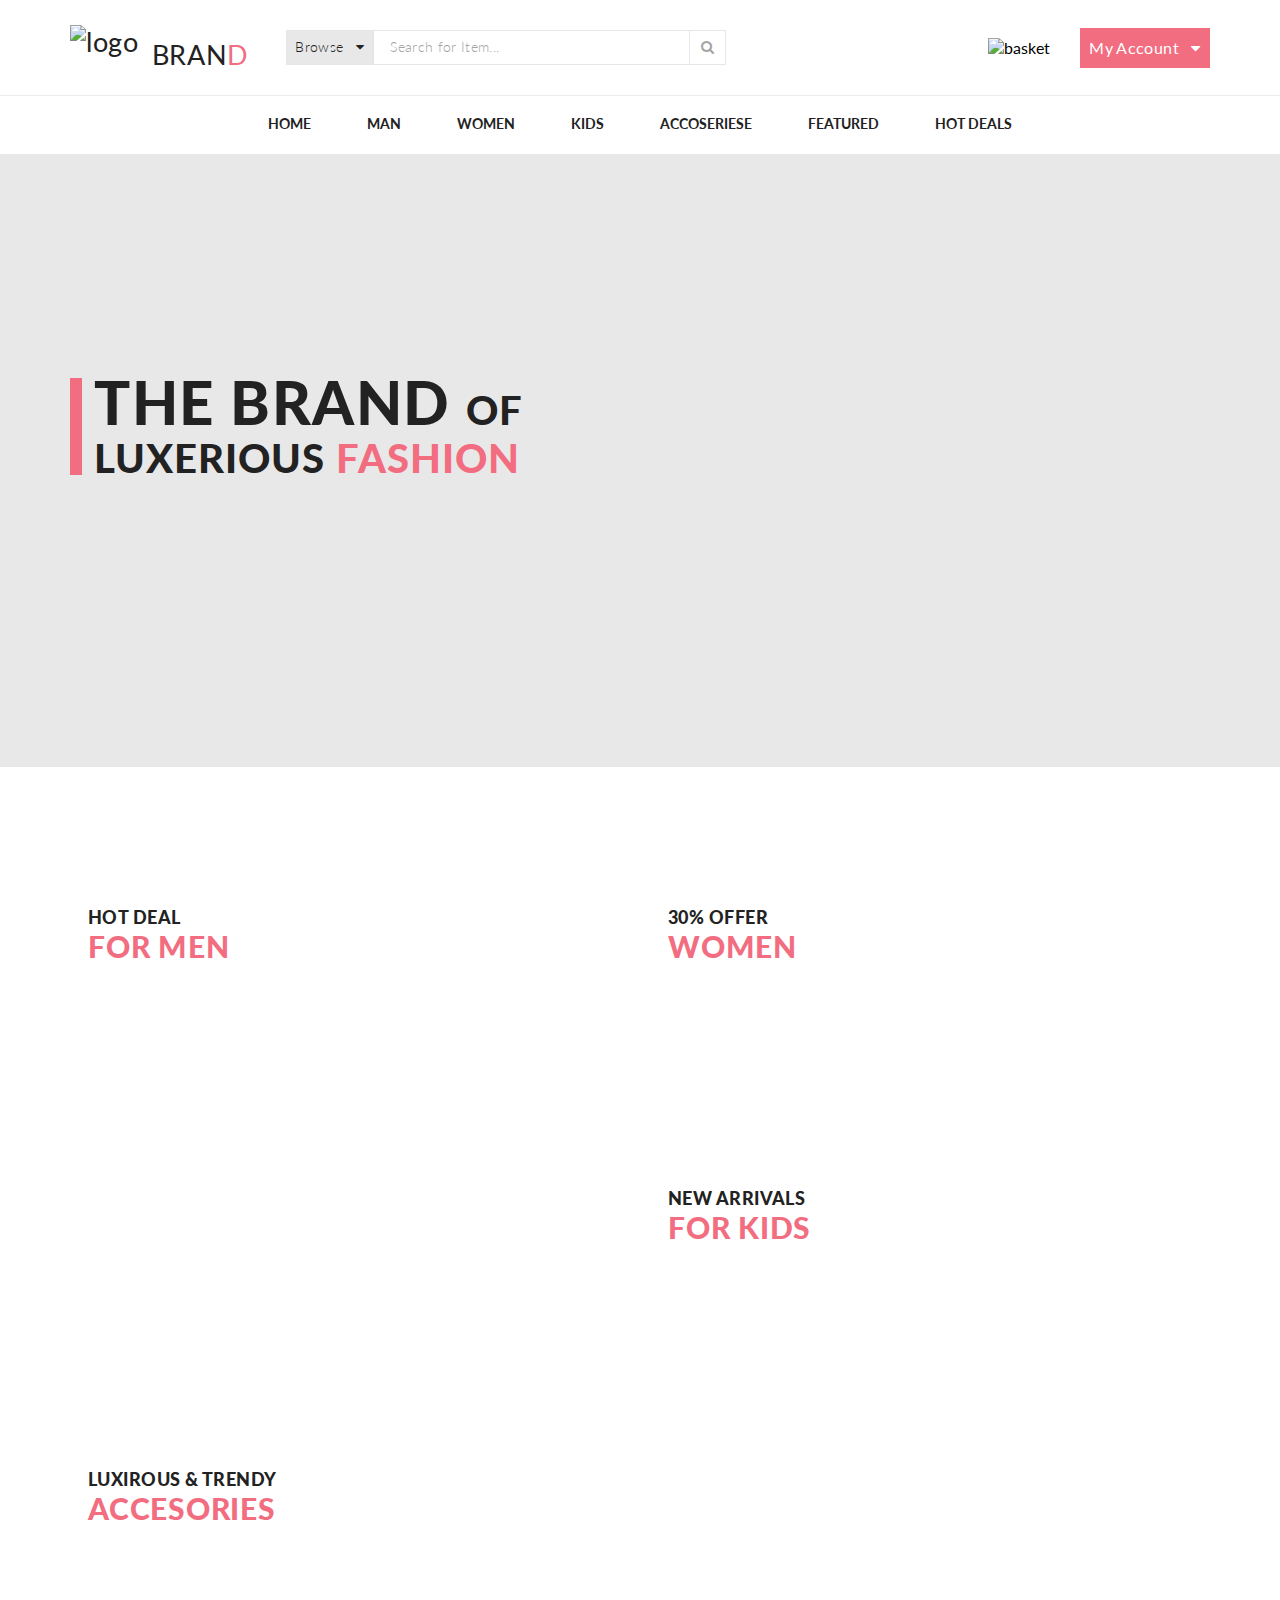
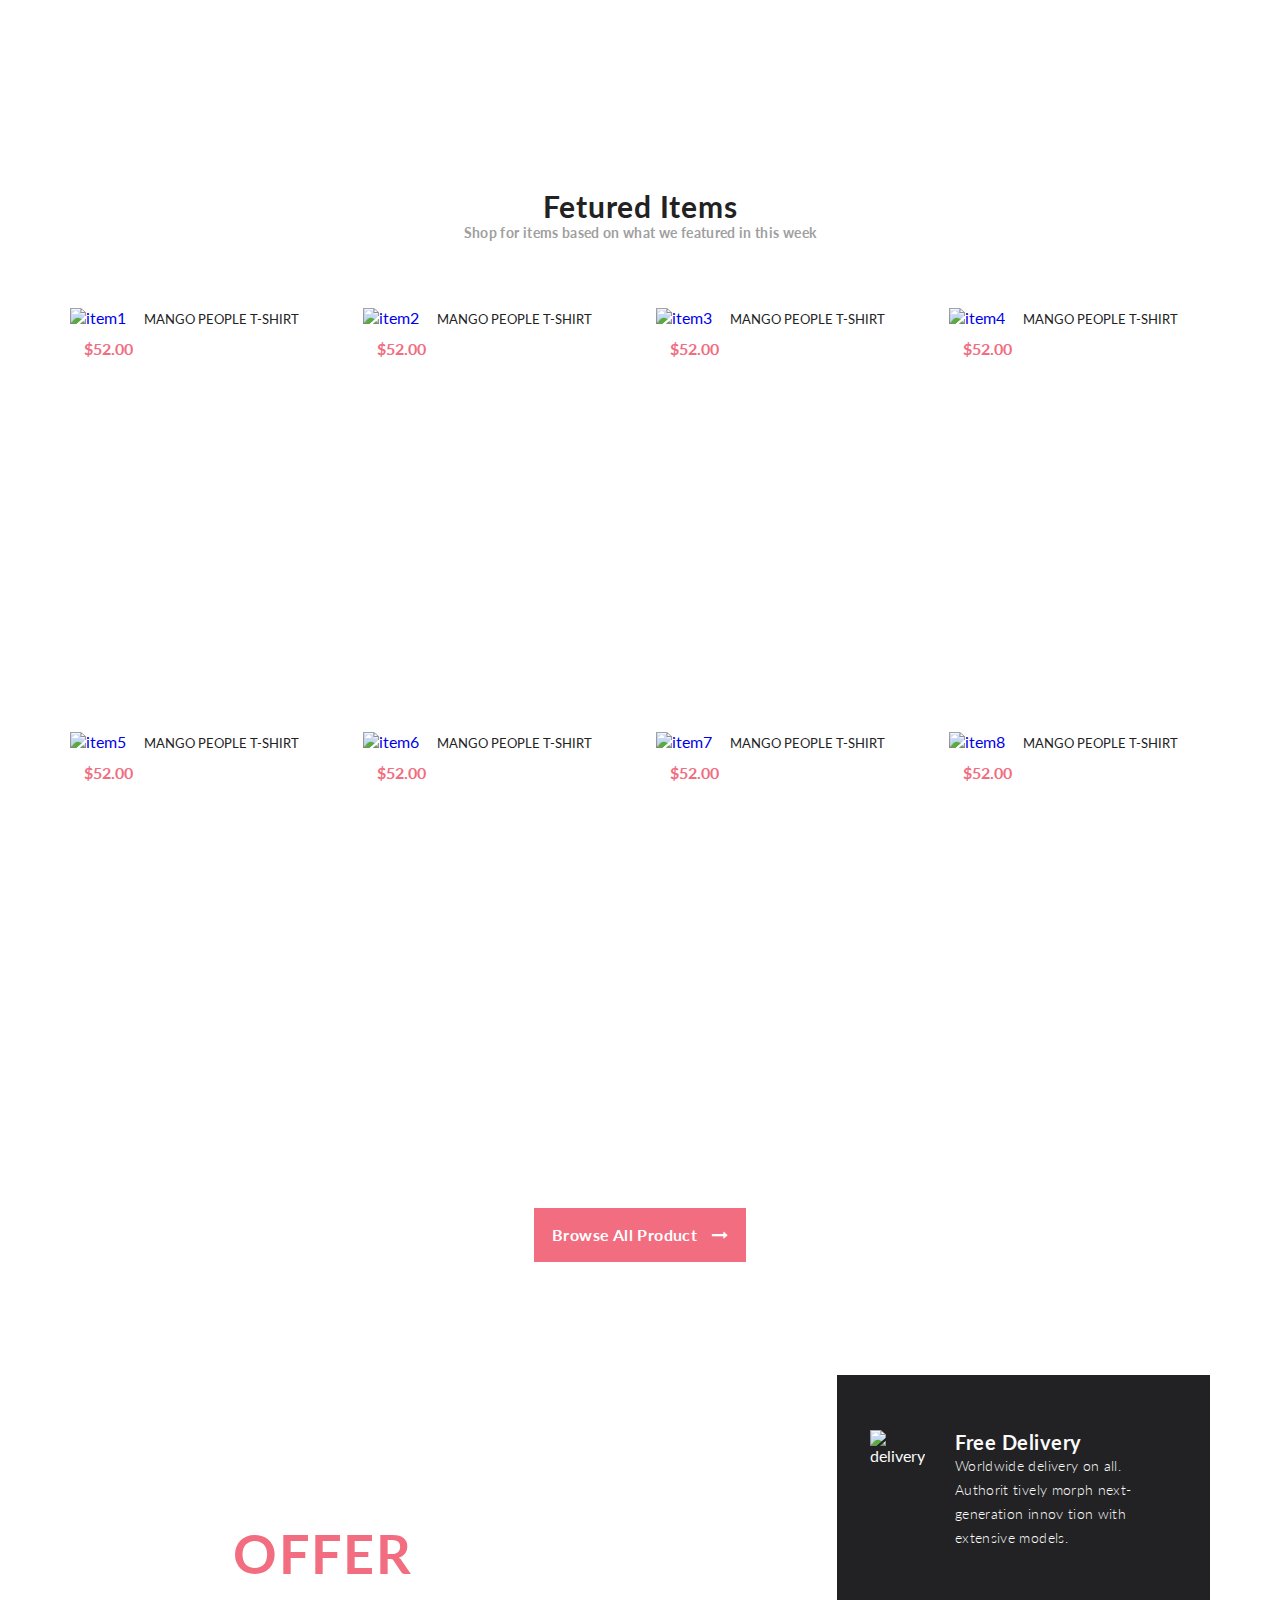
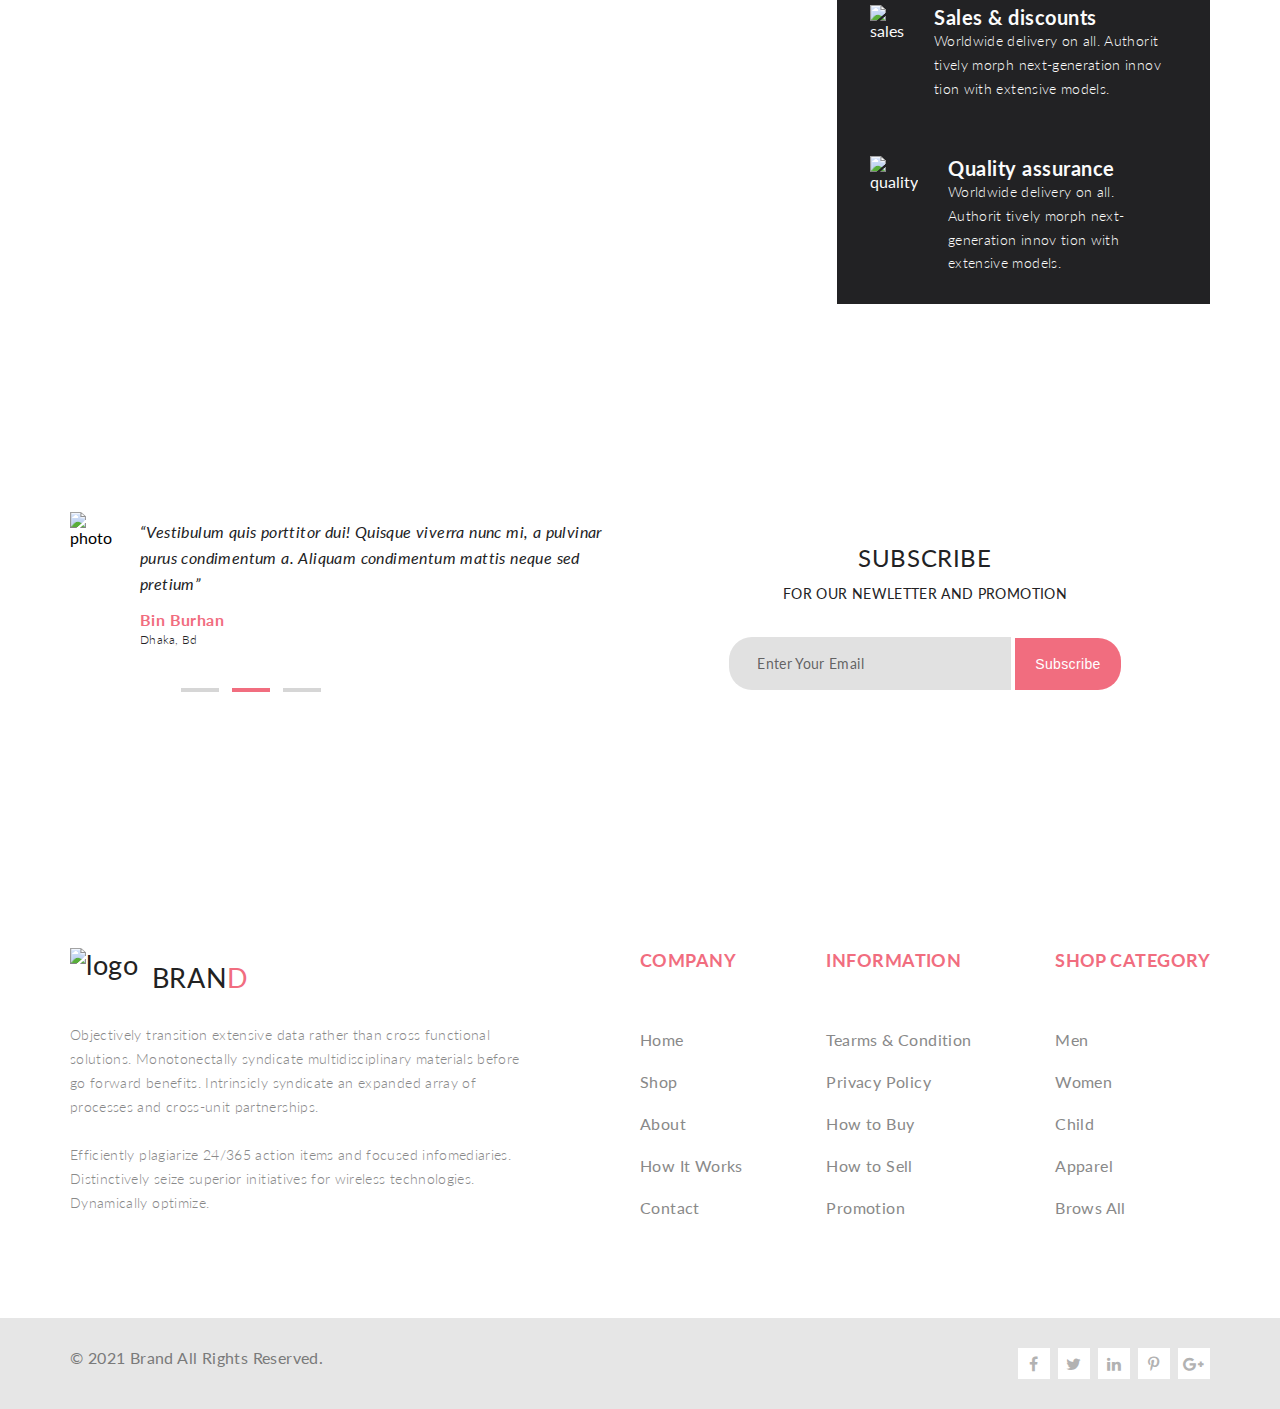
==== commit 00cc66d2: "Merge pull request #13 from Galand33rus/lesson3" ====
--- a/project/index.html
+++ b/project/index.html
@@ -11,6 +11,7 @@
 	<link href="https://fonts.googleapis.com/css2?family=Lato:ital,wght@0,300;0,400;0,700;0,900;1,300&display=swap"
 		rel="stylesheet">
 	<link rel="stylesheet" href="https://cdnjs.cloudflare.com/ajax/libs/font-awesome/4.7.0/css/font-awesome.min.css">
+	<script src="https://use.fontawesome.com/498429ed19.js"></script>
 </head>
 
 <body>
@@ -62,48 +63,39 @@
 						</summary>
 						<div class="basket__menu">
 							<div class="basket__card">
-								<a href="single.html" class="basket__link"></a>
-								<div class="basket__box">
-									<div class="basket__img">
-										<img src="img/basket1.jpg" alt="basket1">
-									</div>
-									<div class="busket__info">
-										<h4>redox zane</h4>
-										<p><i class="fa fa-star" aria-hidden="true"></i><i class="fa fa-star" aria-hidden="true"></i><i
-												class="fa fa-star" aria-hidden="true"></i><i class="fa fa-star" aria-hidden="true"></i><i
-												class="fa fa-star-half-o" aria-hidden="true"></i></p>
-										<p class="busket__info-price">1 x $250</p>
-									</div>
+								<a href="#" class="basket__link"></a>
+								<!-- <a href="#" class="basket__close"></a> -->
+								<div class="basket__img">
+									<img src="img/basket1.jpg" alt="">
 								</div>
-
-								<div class="basket__close">
-									<p class="basket__close-link"><i class="fa fa-times-circle" aria-hidden="true"></i></p>
+								<div class="busket__info">
+									<h4>redox zane</h4>
+									<p><i class="fa fa-star" aria-hidden="true"></i><i class="fa fa-star" aria-hidden="true"></i><i
+											class="fa fa-star" aria-hidden="true"></i><i class="fa fa-star" aria-hidden="true"></i><i
+											class="fa fa-star-half-o" aria-hidden="true"></i></p>
+									<p class="busket__info-price">1 x $250</p>
 								</div>
 							</div>
 							<div class="basket__card">
-								<a href="single.html" class="basket__link"></a>
-								<div class="basket__box">
-									<div class="basket__img">
-										<img src="img/basket2.jpg" alt="basket2">
-									</div>
-									<div class="busket__info">
-										<h4>redox zane</h4>
-										<p><i class="fa fa-star" aria-hidden="true"></i><i class="fa fa-star" aria-hidden="true"></i><i
-												class="fa fa-star" aria-hidden="true"></i><i class="fa fa-star" aria-hidden="true"></i><i
-												class="fa fa-star-half-o" aria-hidden="true"></i></p>
-										<p class="busket__info-price">1 x $250</p>
-									</div>
+								<a href="#" class="basket__link"></a>
+								<!-- <a href="#" class="basket__close"></a> -->
+								<div class="basket__img">
+									<img src="img/basket2.jpg" alt="">
 								</div>
-								<div class="basket__close">
-									<p class="basket__close-link"><i class="fa fa-times-circle" aria-hidden="true"></i></p>
+								<div class="busket__info">
+									<h4>redox zane</h4>
+									<p><i class="fa fa-star" aria-hidden="true"></i><i class="fa fa-star" aria-hidden="true"></i><i
+											class="fa fa-star" aria-hidden="true"></i><i class="fa fa-star" aria-hidden="true"></i><i
+											class="fa fa-star-half-o" aria-hidden="true"></i></p>
+									<p class="busket__info-price">1 x $250</p>
 								</div>
 							</div>
 							<div class="basket__price">
 								<p>total</p>
 								<p>$500.00</p>
 							</div>
-							<a href="checkout.html" class="basket__check">checkout</a>
-							<a href="cart.html" class="basket__cart">go to cart</a>
+							<a href="#" class="basket__check">checkout</a>
+							<a href="#" class="basket__cart">go to cart</a>
 
 						</div>
 					</details>
@@ -124,7 +116,7 @@
 		<div class="container">
 			<ul class="nav__list">
 				<li><a class="nav__link" href="">Home</a>
-					<div class="nav__menu nav__menu-home">
+					<div class="nav__menu">
 						<div class="nav__box">
 							<p class="nav__menu-title">Women</p>
 							<a class="nav__item" href="#">Dresse</a>
@@ -165,7 +157,7 @@
 					</div>
 				</li>
 				<li><a class="nav__link" href="">Man</a>
-					<div class="nav__menu nav__menu-men">
+					<div class="nav__menu">
 						<div class="nav__box">
 							<p class="nav__menu-title">Women</p>
 							<a class="nav__item" href="#">Dresse</a>
@@ -204,7 +196,7 @@
 					</div>
 				</li>
 				<li><a class="nav__link" href="">Women</a>
-					<div class="nav__menu nav__menu-women">
+					<div class="nav__menu">
 						<div class="nav__box">
 							<p class="nav__menu-title">Women</p>
 							<a class="nav__item" href="#">Dresse</a>
@@ -243,7 +235,7 @@
 					</div>
 				</li>
 				<li><a class="nav__link" href="">Kids</a>
-					<div class="nav__menu nav__menu-kids">
+					<div class="nav__menu">
 						<div class="nav__box">
 							<p class="nav__menu-title">Women</p>
 							<a class="nav__item" href="#">Dresse</a>
@@ -282,7 +274,7 @@
 					</div>
 				</li>
 				<li><a class="nav__link" href="">Accoseriese</a>
-					<div class="nav__menu nav__menu-accoseriese">
+					<div class="nav__menu">
 						<div class="nav__box">
 							<p class="nav__menu-title">Women</p>
 							<a class="nav__item" href="#">Dresse</a>
@@ -321,7 +313,7 @@
 					</div>
 				</li>
 				<li><a class="nav__link" href="">Featured</a>
-					<div class="nav__menu nav__menu-featured">
+					<div class="nav__menu nav__menu-right">
 						<div class="nav__box">
 							<p class="nav__menu-title">Women</p>
 							<a class="nav__item" href="#">Dresse</a>
@@ -360,7 +352,7 @@
 					</div>
 				</li>
 				<li><a class="nav__link" href="">Hot Deals</a>
-					<div class="nav__menu nav__menu-deals">
+					<div class="nav__menu nav__menu-right">
 						<div class="nav__box">
 							<p class="nav__menu-title">Women</p>
 							<a class="nav__item" href="#">Dresse</a>
@@ -406,7 +398,7 @@
 		<div class="container fashion__wrapper">
 			<div class="fashion__line"></div>
 			<div class="fashion__title">
-				THE BRAND <br> <span>OF LUXERIOUS <mark>FASHION</mark></span>
+				THE BRAND <span>OF LUXERIOUS <mark>FASHION</mark></span>
 			</div>
 		</div>
 	</section>
@@ -545,7 +537,7 @@
 				</div>
 			</div>
 		</div>
-		<a href="product.html" class="product__btn">Browse All Product <i class="fa fa-long-arrow-right"
+		<a href="javascript:void(0);" class="product__btn">Browse All Product <i class="fa fa-long-arrow-right"
 				aria-hidden="true"></i></a>
 	</section> <!-- /.items -->
 
@@ -690,7 +682,6 @@
 				</nav>
 			</div>
 		</div>
-
 		<div class="footer__copyright">
 			<div class="container footer__copyright-wrapper">
 				<div class="footer__copy">
@@ -713,7 +704,7 @@
 		</div>
 	</footer>
 
-	<script src="https://use.fontawesome.com/498429ed19.js"></script>
+
 
 </body>
 
--- a/project/css/main.css
+++ b/project/css/main.css
@@ -1,432 +1,307 @@
-* {
-  padding: 0;
-  margin: 0;
-}
-
-*, *:before, *:after {
-  -webkit-box-sizing: border-box;
-  box-sizing: border-box;
-}
-
-:focus, :active {
-  outline: none;
-}
-
-a:focus, a:active {
-  outline: none;
-}
-
-body {
-  font-family: 'Lato', sans-serif;
-}
-
-.container {
-  max-width: 1140px;
-  margin: 0 auto;
-}
-
-/* header */
-.header {
-  border-bottom: 1px solid #ececec;
-}
-
-.header__wrapper {
-  display: -webkit-box;
-  display: -ms-flexbox;
-  display: flex;
-  -webkit-box-pack: justify;
-      -ms-flex-pack: justify;
-          justify-content: space-between;
-}
-
-.header__left {
-  display: -webkit-box;
-  display: -ms-flexbox;
-  display: flex;
-  -webkit-box-align: center;
-      -ms-flex-align: center;
-          align-items: center;
-}
-
-.header__right {
-  display: -webkit-box;
-  display: -ms-flexbox;
-  display: flex;
-  -webkit-box-align: center;
-      -ms-flex-align: center;
-          align-items: center;
-}
-
-.logo {
-  display: -webkit-box;
-  display: -ms-flexbox;
-  display: flex;
-  padding-top: 25px;
-  margin-bottom: 24px;
-}
-
-.logo__link {
-  display: -webkit-box;
-  display: -ms-flexbox;
-  display: flex;
-  text-decoration: none;
-  font-size: 27px;
-  font-weight: 400;
-  font-family: 'Lato', sans-serif;
-  letter-spacing: 0.68px;
-  color: #222222;
-}
-
-.logo__link p {
-  padding-top: 13px;
-}
-
-.logo__link span {
-  color: #f16d7f;
-}
-
-.logo__image {
-  display: inline-block;
-  margin-right: 13px;
-}
-
-.browse {
-  position: relative;
-}
-
-.browse__title {
-  margin-left: 37px;
-  font-size: 14px;
-  width: 87px;
-  text-align: center;
-  line-height: 2.29;
-  list-style: none;
-  border: 1px solid #e6e6e6;
-  cursor: pointer;
-  font-weight: 300;
-  letter-spacing: 0.35px;
-  color: #222222;
-  background-color: #e8e8e8;
-  -webkit-transition: all .2s;
-  transition: all .2s;
-}
-
-.browse__title i {
-  margin-left: 8px;
-}
-
-.browse__title:hover {
-  background-color: #fff;
-  color: #000;
-}
-
-.browse__menu {
-  position: absolute;
-  left: 30%;
-  display: -webkit-box;
-  display: -ms-flexbox;
-  display: flex;
-  -webkit-box-orient: vertical;
-  -webkit-box-direction: normal;
-      -ms-flex-direction: column;
-          flex-direction: column;
-  background-color: #fff;
-  padding: 15px;
-  border: 1px solid #e6e6e6;
-  border-radius: 5px;
-  -webkit-box-shadow: 0px 3px 8px 3px rgba(34, 60, 80, 0.2);
-          box-shadow: 0px 3px 8px 3px rgba(34, 60, 80, 0.2);
-  z-index: 1;
-}
-
-.browse__menu::before {
-  content: '';
-  display: block;
-  width: 12px;
-  height: 12px;
-  background-color: #fff;
-  -webkit-transform: rotate(45deg);
-          transform: rotate(45deg);
-  position: absolute;
-  top: -7px;
-  left: 66px;
-  border-top: 1px solid #e6e6e6;
-  border-left: 1px solid #e6e6e6;
-}
-
-.browse__menu-title {
-  border-bottom: 1px solid #e6e6e6;
-  text-transform: uppercase;
-  font-size: 14px;
-  font-weight: 400;
-  line-height: 2;
-  color: #232323;
-  margin-bottom: 10px;
-}
-
-.browse__menu a + p {
-  margin-top: 10px;
-}
-
-.browse__item {
-  text-decoration: none;
-  line-height: 2;
-  color: #4f4f4f;
-  -webkit-transition: color .2s;
-  transition: color .2s;
-}
-
-.browse__item:hover {
-  color: #f16d7f;
-}
-
-.search {
-  position: relative;
-}
-
-.search__input {
-  width: 317px;
-  border: solid 1px #e6e6e6;
-  font-family: Lato;
-  font-size: 14px;
-  font-weight: 300;
-  line-height: 2.29;
-  letter-spacing: 0.35px;
-  color: #000;
-  padding-left: 16px;
-  padding-right: 45px;
-}
-
-.search__input::-webkit-input-placeholder {
-  color: #a4a4a4;
-}
-
-.search__input:-ms-input-placeholder {
-  color: #a4a4a4;
-}
-
-.search__input::-ms-input-placeholder {
-  color: #a4a4a4;
-}
-
-.search__input::placeholder {
-  color: #a4a4a4;
-}
-
-.search__btn {
-  position: absolute;
-  top: 0;
-  right: -36px;
-  padding: 0 11px;
-  font-size: 14px;
-  line-height: 2.29;
-  letter-spacing: 0.35px;
-  text-align: right;
-  color: #a4a4a4;
-  background-color: #fff;
-  border: solid 1px #e6e6e6;
-  cursor: pointer;
-  -webkit-transition: all .2s;
-  transition: all .2s;
-}
-
-.search__btn:hover {
-  color: #000;
-}
-
-.basket {
-  position: relative;
-}
-
-.basket__title {
-  padding: 3px;
-  list-style: none;
-  cursor: pointer;
-  -webkit-transition: border-color .2s;
-  transition: border-color .2s;
-  border: 1px solid #fff;
-}
-
-.basket__menu {
-  position: absolute;
-  left: 0;
-  display: -webkit-box;
-  display: -ms-flexbox;
-  display: flex;
-  -webkit-box-orient: vertical;
-  -webkit-box-direction: normal;
-      -ms-flex-direction: column;
-          flex-direction: column;
-  background-color: #fff;
-  padding: 15px;
-  border: 1px solid #e6e6e6;
-  border-radius: 5px;
-  -webkit-box-shadow: 0px 3px 8px 3px rgba(34, 60, 80, 0.2);
-          box-shadow: 0px 3px 8px 3px rgba(34, 60, 80, 0.2);
-  z-index: 1;
-  margin-top: 15px;
-}
-
-.basket__menu::before {
-  content: '';
-  display: block;
-  width: 12px;
-  height: 12px;
-  background-color: #fff;
-  -webkit-transform: rotate(45deg);
-          transform: rotate(45deg);
-  position: absolute;
-  top: -7px;
-  left: 14px;
-  border-top: 1px solid #e6e6e6;
-  border-left: 1px solid #e6e6e6;
-}
-
-.basket__card {
-  position: relative;
-  display: -webkit-box;
-  display: -ms-flexbox;
-  display: flex;
-  width: 230px;
-  margin-bottom: 17px;
-  border-bottom: 1px solid #e6e6e6;
-  padding-bottom: 17px;
-}
-
-.basket__box {
-  display: -webkit-box;
-  display: -ms-flexbox;
-  display: flex;
-  border: 1px solid transparent;
-  padding: 5px;
-}
-
-.basket__img {
-  margin-right: 15px;
-}
-
-.basket__info {
-  margin-left: 15px;
-  text-transform: uppercase;
-  font-size: 14px;
-  font-weight: bold;
-}
-
-.basket__info h4 {
-  margin-bottom: 10px;
-  -webkit-transition: color .2s;
-  transition: color .2s;
-}
-
-.basket__info-price {
-  margin-top: 10px;
-  font-size: 12px;
-  font-weight: 400;
-  color: #f16d7f;
-}
-
-.basket__close {
-  display: -webkit-box;
-  display: -ms-flexbox;
-  display: flex;
-  -webkit-box-pack: end;
-      -ms-flex-pack: end;
-          justify-content: flex-end;
-  -ms-flex-line-pack: center;
-      align-content: center;
-  -webkit-box-flex: 1;
-      -ms-flex-positive: 1;
-          flex-grow: 1;
-  -ms-flex-item-align: center;
-      align-self: center;
-}
-
-.basket__close-link {
-  color: #c0c0c0;
-  -webkit-transition: color .2s;
-  transition: color .2s;
-}
-
-.basket__close-link:hover {
-  color: #f16d7f;
-  cursor: pointer;
-}
-
-.basket__link:hover ~ .basket__box {
-  border: 1px solid 1px solid #eaeaea;
-  -webkit-box-shadow: 0 0px 8px rgba(0, 0, 0, 0.2);
-          box-shadow: 0 0px 8px rgba(0, 0, 0, 0.2);
-}
-
-.basket__link::after {
-  content: '';
-  display: block;
-  width: 85%;
-  height: 100%;
-  position: absolute;
-}
-
-.basket__price {
-  display: -webkit-box;
-  display: -ms-flexbox;
-  display: flex;
-  -webkit-box-pack: justify;
-      -ms-flex-pack: justify;
-          justify-content: space-between;
-  margin-bottom: 35px;
-  font-size: 16px;
-  font-weight: bold;
-  color: #222222;
-  text-transform: uppercase;
-}
-
-.basket__check {
-  text-decoration: none;
-  text-transform: uppercase;
-  text-align: center;
-  color: #f16d7f;
-  border: 1px solid #f16d7f;
-  display: block;
-  font-size: 14px;
-  font-weight: bold;
-  padding: 18px 0;
-  margin-bottom: 15px;
-  -webkit-transition: all .2s;
-  transition: all .2s;
-}
-
-.basket__check:hover {
-  background-color: #f16d7f;
-  color: #fff;
-}
-
-.basket__cart {
-  text-decoration: none;
-  text-transform: uppercase;
-  text-align: center;
-  color: #4a4a4a;
-  border: 1px solid #e6e6e6;
-  display: block;
-  font-size: 14px;
-  font-weight: bold;
-  padding: 18px 0;
-  -webkit-transition: all .2s;
-  transition: all .2s;
-}
-
-.basket__cart:hover {
-  background-color: #f16d7f;
-  color: #fff;
-}
-
-.fa-star {
-  color: #e4af48;
-}
-
-.fa-star-half-o {
-  color: #e4af48;
-}
-
+* {
+	padding: 0;
+	margin: 0;
+}
+
+*, *:before, *:after {
+	-moz-box-sizing: border-box;
+	-webkit-box-sizing: border-box;
+	box-sizing: border-box;
+}
+
+:focus, :active {
+	outline: none;
+}
+
+a:focus, a:active {
+	outline: none;
+}
+
+body {
+	font-family: 'Lato', sans-serif;
+}
+
+.container {
+	max-width: 1140px;
+	margin: 0 auto;
+}
+
+/* header */
+
+
+.header {
+	border-bottom: 1px solid #ececec;
+}
+
+.header__wrapper {
+	display: flex;
+	justify-content: space-between;
+}
+
+.header__left {
+	display: flex;
+	align-items: center;
+}
+
+.header__right {
+	display: flex;
+	align-items: center;
+}
+
+.logo {
+	display: flex;
+	padding-top: 25px;
+	margin-bottom: 24px;
+	
+}
+
+.logo__link {
+	display: flex;
+	text-decoration: none;
+	font-size: 27px;
+	font-weight: 400;
+	font-family: 'Lato', sans-serif;
+	letter-spacing: 0.68px;
+	color: #222222;
+}
+
+.logo__link p {
+	padding-top: 13px;;
+}
+
+.logo__image {
+	display: inline-block;
+	margin-right: 13px;
+}
+
+.logo__link span {
+	color: #f16d7f;
+}
+
+.browse {
+	position: relative;
+}
+.browse__title {
+	margin-left: 37px;
+	font-size: 14px;
+	width: 87px;
+	text-align: center;
+	line-height: 2.29;
+	list-style: none;
+	border: 1px solid #e6e6e6;
+	cursor: pointer;
+	font-weight: 300;
+	letter-spacing: 0.35px;
+	color: #222222;
+	background-color: #e8e8e8;
+	transition: all .2s;
+}
+
+.browse__title i {
+	margin-left: 8px;
+}
+
+.browse__title:hover {
+	background-color: #fff;
+	color: #000;
+}
+
+.browse__menu {
+	position: absolute;
+	left: 30%;
+	display: flex;
+	flex-direction: column;
+	background-color: #fff;
+	padding: 15px;
+	border: 1px solid #e6e6e6;
+	border-radius: 5px;
+	box-shadow: 0px 3px 8px 3px rgba(34, 60, 80, 0.2);
+	z-index: 1;
+}
+
+.browse__menu::before {
+	content: '';
+	display: block;
+	width: 12px;
+	height: 12px;
+	background-color: #fff;
+	transform: rotate(45deg);
+	position: absolute;
+	top: -7px;
+	left: 66px;
+	border-top: 1px solid #e6e6e6;
+	border-left: 1px solid #e6e6e6;
+}
+
+.browse__menu-title {
+	border-bottom: 1px solid #e6e6e6;
+	text-transform: uppercase;
+	font-size: 14px;
+	font-weight: 400;
+	line-height: 2;
+	color: #232323;
+	margin-bottom: 10px;
+}
+
+.browse__menu a + p {
+	margin-top: 10px;
+}
+
+.browse__item {
+	text-decoration: none;
+	line-height: 2;
+	color: #4f4f4f;
+	transition: color .2s;
+} 
+
+.browse__item:hover {
+	color: #f16d7f;
+}
+
+
+
+
+.search {
+	position: relative;
+}
+
+.search__input {
+	width: 317px;
+	border: solid 1px #e6e6e6;
+	font-family: Lato;
+	font-size: 14px;
+	font-weight: 300;
+	line-height: 2.29;
+	letter-spacing: 0.35px;
+	color: #000;
+	padding-left: 16px;
+	padding-right: 45px;
+}
+
+.search__input::placeholder {
+	color: #a4a4a4;
+}
+
+.search__btn {
+	position: absolute;
+	top: 0;
+	right: -36px;
+	padding: 0 11px;
+	font-size: 14px;
+	line-height: 2.29;
+	letter-spacing: 0.35px;
+	text-align: right;
+	color: #a4a4a4;
+	background-color: #fff;
+	border: solid 1px #e6e6e6;
+	cursor: pointer;
+	transition: all .2s;
+}
+
+.search__btn:hover {
+	background-color: #f16d7f;
+	color: #000;
+}
+
+.basket {
+	position: relative;
+	
+}
+
+.basket__title {
+	padding: 3px;
+	list-style: none;
+	cursor: pointer;
+	border: 1px solid #fff;
+	transition: background-color .2s;
+}
+
+.basket__title:hover {
+	border-color: #f16d7f;
+}
+
+.basket__menu {
+	position: absolute;
+	left: 0;
+	display: flex;
+	flex-direction: column;
+	background-color: #fff;
+	padding: 15px;
+	border: 1px solid #e6e6e6;
+	border-radius: 5px;
+	box-shadow: 0px 3px 8px 3px rgba(34, 60, 80, 0.2);
+	z-index: 1;
+	margin-top: 15px;
+}
+
+.basket__card {
+	position: relative;
+	display: flex;
+	width: 230px;
+	margin-bottom: 17px;
+	border-bottom: 1px solid #e6e6e6;
+	padding-bottom: 17px;
+}
+
+.basket__card::after {
+	content: '\f057';
+	font-family: "FontAwesome";
+	position: absolute;
+	top: 40%;
+	right: 0;
+	color: #c0c0c0;
+
+}
+
+
+
+.basket__menu::before {
+	content: '';
+	display: block;
+	width: 12px;
+	height: 12px;
+	background-color: #fff;
+	transform: rotate(45deg);
+	position: absolute;
+	top: -7px;
+	left: 14px;
+	border-top: 1px solid #e6e6e6;
+	border-left: 1px solid #e6e6e6;
+}
+
+.busket__info {
+	margin-left: 15px;
+	text-transform: uppercase;
+	font-size: 14px;
+	font-weight: bold;
+	
+}
+
+.busket__info h4 {
+	margin-bottom: 10px;
+	transition: color .2s;
+}
+
+.fa-star {
+	color: #e4af48;
+}
+
+.basket__link:hover ~ .busket__info h4 {
+	color: #f16d7f;
+}
+
+.basket__close:hover  {
+	color: #f16d7f;
+} 
+
+.basket__link::after {
+	content: '';
+	display: block;
+	width: 85%;
+	height: 100%;
+	position: absolute;
+}
+
 /* .basket__close::after {
 	content: '';
 	display: block;
@@ -437,953 +312,853 @@
 	right: 0;
 	z-index: 1;
 	border-radius: 50%;
+} */
+
+.fa-star-half-o {
+	color: #e4af48;
+}
+
+.busket__info-price {
+	margin-top: 10px;
+	font-size: 12px;
+	font-weight: 400;
+	color: #f16d7f;
+}
+
+.basket__price {
+	display: flex;
+	justify-content: space-between;
+	margin-bottom: 35px;
+	font-size: 16px;
+	font-weight: bold;
+	color: #222222;
+	text-transform: uppercase;
+}
+
+.basket__check {
+	text-decoration: none;
+	text-transform: uppercase;
+	text-align: center;
+	color: #f16d7f;
+	border: 1px solid #f16d7f;
+	display: block;
+	font-size: 14px;
+	font-weight: bold;
+	padding: 18px 0;
+	margin-bottom: 15px;
+	transition: all .2s;
+}
+
+.basket__check:hover {
+	background-color: #f16d7f;
+	color: #000;
+}
+
+.basket__cart {
+	text-decoration: none;
+	text-transform: uppercase;
+	text-align: center;
+	color: #4a4a4a;
+	border: 1px solid #e6e6e6;
+	display: block;
+	font-size: 14px;
+	font-weight: bold;
+	padding: 18px 0;
+	transition: all .2s;
+}
+
+.basket__cart:hover {
+	background-color: #f16d7f;
+}
+
+.account {
+	margin-left: 26px;
+}
+
+.account__title {
+	list-style: none;
+	cursor: pointer;
+	width: 130px;
+	line-height: 2.5;
+	letter-spacing: 0.38px;
+	text-align: center;
+	color: #ffffff;
+	background-color: #f16d7f;
+	transition: color .2s;
+}
+
+.account__title i {
+	margin-left: 8px;
+}
+
+.account__title:hover {
+	color: #000;
+}
+
+/* nav */
+
+.nav {
+	margin-bottom: 22px;
+}
+
+.nav__list {
+	display: flex;
+	list-style-type: none;
+	text-transform: uppercase;
+	justify-content: center;
+	font-size: 14px;
+	font-weight: bold;
+	margin-top: 19px;
+}
+
+.nav__list li {
+	position: relative;
+}
+
+.nav__list li + li {
+	padding-left: 36px;
+}
+
+
+.nav__link {
+	padding: 19px 10px 22px;
+	color: #222222;
+	text-decoration: none;
+	position: relative;
+}
+
+
+
+.nav__menu {
+	position: absolute;
+	top: 30px;
+	background-color: #fff;
+	display: none;
+	padding: 15px;
+	border: 1px solid #e6e6e6;
+	border-radius: 5px;
+	box-shadow: 0px 3px 8px 3px rgba(34, 60, 80, 0.2);
+	transition: all .2s;
+}
+
+.nav__menu-right {
+	right: 0;
+}
+
+.nav__menu::before {
+	content: '';
+	display: block;
+	width: 12px;
+	height: 12px;
+	background-color: #fff;
+	transform: rotate(45deg);
+	position: absolute;
+	top: -7px;
+	left: 23px;
+	border-top: 1px solid #e6e6e6;
+	border-left: 1px solid #e6e6e6;
+}
+
+.nav__menu-right::before {
+	left: auto;
+	right: 23px;
+
+}
+
+.nav__list li:hover .nav__menu {
+	display: flex;
+}
+
+.nav__box {
+	display: flex;
+	flex-direction: column;
+	margin-right: 46px;
+}
+
+.nav__box:last-of-type {
+	
+	margin-right: 0;
+	
+}
+
+.nav__box a + p {
+	margin-top: 16px;
+}
+
+.nav__wrapper {
+	display: flex;
+	flex-direction: column;
+	flex-grow: 1;
+}
+
+.nav__menu-title {
+	border-bottom: 1px solid #e6e6e6;
+	font-size: 14px;
+	font-weight: 400;
+	line-height: 2;
+	color: #232323;
+	margin-bottom: 10px;
+}
+
+.nav__item {
+	text-transform: capitalize;
+	text-decoration: none;
+	line-height: 2;
+	color: #4f4f4f;
+	transition: color .2s;
 } 
-.basket__close:hover  {
-	color: #f16d7f;
-} */
-.account {
-  margin-left: 26px;
-}
-
-.account__title {
-  list-style: none;
-  cursor: pointer;
-  width: 130px;
-  line-height: 2.5;
-  letter-spacing: 0.38px;
-  text-align: center;
-  color: #fff;
-  background-color: #f16d7f;
-  -webkit-transition: all .2s;
-  transition: all .2s;
-  border: 1px solid transparent;
-}
-
-.account__title i {
-  margin-left: 8px;
-}
-
-.account__title:hover {
-  background-color: #fff;
-  color: #f16d7f;
-  border-color: #f16d7f;
-}
-
-/* nav */
-.nav {
-  margin-bottom: 22px;
-}
-
-.nav__list {
-  display: -webkit-box;
-  display: -ms-flexbox;
-  display: flex;
-  list-style-type: none;
-  text-transform: uppercase;
-  -webkit-box-pack: center;
-      -ms-flex-pack: center;
-          justify-content: center;
-  font-size: 14px;
-  font-weight: bold;
-  margin-top: 19px;
-}
-
-.nav__list li {
-  position: relative;
-}
-
-.nav__list li:hover .nav__menu {
-  display: -webkit-box;
-  display: -ms-flexbox;
-  display: flex;
-}
-
-.nav__list li + li {
-  padding-left: 36px;
-}
-
-.nav__link {
-  padding: 19px 10px 22px;
-  color: #222222;
-  text-decoration: none;
-  position: relative;
-}
-
-.nav__menu {
-  position: absolute;
-  top: 30px;
-  background-color: #fff;
-  display: none;
-  padding: 15px;
-  border: 1px solid #e6e6e6;
-  border-radius: 5px;
-  -webkit-box-shadow: 0px 3px 8px 3px rgba(34, 60, 80, 0.2);
-          box-shadow: 0px 3px 8px 3px rgba(34, 60, 80, 0.2);
-  -webkit-transition: all .2s;
-  transition: all .2s;
-  z-index: 1;
-}
-
-.nav__menu::before {
-  content: '';
-  display: block;
-  width: 12px;
-  height: 12px;
-  background-color: #fff;
-  -webkit-transform: rotate(45deg);
-          transform: rotate(45deg);
-  position: absolute;
-  top: -7px;
-  left: 23px;
-  border-top: 1px solid #e6e6e6;
-  border-left: 1px solid #e6e6e6;
-}
-
-.nav__menu-title {
-  border-bottom: 1px solid #e6e6e6;
-  font-size: 14px;
-  font-weight: 400;
-  line-height: 2;
-  color: #232323;
-  margin-bottom: 10px;
-}
-
-.nav__menu-home {
-  left: -10px;
-}
-
-.nav__menu-home::before {
-  left: 35px;
-}
-
-.nav__menu-men {
-  left: -52px;
-}
-
-.nav__menu-men::before {
-  left: 109px;
-}
-
-.nav__menu-women {
-  left: -137px;
-}
-
-.nav__menu-women::before {
-  left: 208px;
-}
-
-.nav__menu-kids {
-  left: -261px;
-}
-
-.nav__menu-kids::before {
-  left: 314px;
-}
-
-.nav__menu-accoseriese {
-  left: -354px;
-}
-
-.nav__menu-accoseriese::before {
-  left: 441px;
-}
-
-.nav__menu-featured {
-  right: -125px;
-}
-
-.nav__menu-featured::before {
-  left: auto;
-  right: 161px;
-}
-
-.nav__menu-deals {
-  right: 0;
-}
-
-.nav__menu-deals::before {
-  left: auto;
-  right: 23px;
-}
-
-.nav__box {
-  display: -webkit-box;
-  display: -ms-flexbox;
-  display: flex;
-  -webkit-box-orient: vertical;
-  -webkit-box-direction: normal;
-      -ms-flex-direction: column;
-          flex-direction: column;
-  min-width: 235px;
-  margin-right: 46px;
-}
-
-.nav__box:last-of-type {
-  margin-right: 0;
-}
-
-.nav__box a + p {
-  margin-top: 16px;
-}
-
-.nav__wrapper {
-  display: -webkit-box;
-  display: -ms-flexbox;
-  display: flex;
-  -webkit-box-orient: vertical;
-  -webkit-box-direction: normal;
-      -ms-flex-direction: column;
-          flex-direction: column;
-  -webkit-box-flex: 1;
-      -ms-flex-positive: 1;
-          flex-grow: 1;
-}
-
-.nav__item {
-  text-transform: capitalize;
-  text-decoration: none;
-  line-height: 2;
-  color: #4f4f4f;
-  -webkit-transition: color .2s;
-  transition: color .2s;
-}
-
-.nav__item:hover {
-  color: #f16d7f;
-}
-
-.nav__img {
-  width: 255px;
-  height: 118px;
-  background-color: #ccc;
-  -webkit-transition: -webkit-box-shadow .2s;
-  transition: -webkit-box-shadow .2s;
-  transition: box-shadow .2s;
-  transition: box-shadow .2s, -webkit-box-shadow .2s;
-}
-
-.nav__img:hover {
-  cursor: pointer;
-  -webkit-box-shadow: 0px 0px 20px 4px #f16d7f;
-          box-shadow: 0px 0px 20px 4px #f16d7f;
-}
-
-/* section fashion */
-.fashion {
-  background-color: #e8e8e8;
-}
-
-.fashion__wrapper {
-  display: -webkit-box;
-  display: -ms-flexbox;
-  display: flex;
-  height: 613px;
-  background: url("../img/bgi1.jpg");
-}
-
-.fashion__line {
-  margin-top: 224px;
-  margin-right: 12px;
-  width: 12px;
-  height: 97px;
-  background-color: #f16d7f;
-}
-
-.fashion__title {
-  padding-top: 224px;
-  max-width: 489px;
-  font-size: 60px;
-  font-weight: 900;
-  letter-spacing: 1.5px;
-  color: #222222;
-  line-height: .8;
-}
-
-.fashion__title span {
-  font-size: 40px;
-  letter-spacing: 1px;
-}
-
-.fashion__title mark {
-  background-color: inherit;
-  color: #f16d7f;
-}
-
-/* section offer */
-.offer {
-  margin-top: 98px;
-}
-
-.offer__wrapper {
-  display: -webkit-box;
-  display: -ms-flexbox;
-  display: flex;
-  -webkit-box-pack: justify;
-      -ms-flex-pack: justify;
-          justify-content: space-between;
-}
-
-.offer__item {
-  position: relative;
-  -webkit-transition: -webkit-filter .2s;
-  transition: -webkit-filter .2s;
-  transition: filter .2s;
-  transition: filter .2s, -webkit-filter .2s;
-}
-
-.offer__item-offer1 {
-  width: 560px;
-  height: 542px;
-  background-image: url("../img/offer1.jpg");
-  margin-bottom: 20px;
-}
-
-.offer__item-offer2 {
-  width: 560px;
-  height: 261px;
-  background-image: url("../img/offer2.jpg");
-}
-
-.offer__item-offer3 {
-  width: 560px;
-  height: 261px;
-  background-image: url("../img/offer3.jpg");
-  margin-bottom: 20px;
-}
-
-.offer__item-offer4 {
-  width: 560px;
-  height: 542px;
-  background-image: url("../img/offer4.jpg");
-}
-
-.offer__item-link::before {
-  content: '';
-  display: block;
-  position: absolute;
-  top: 0;
-  left: 0;
-  width: 100%;
-  height: 100%;
-}
-
-.offer__item:hover {
-  -webkit-filter: brightness(0.5);
-          filter: brightness(0.5);
-}
-
-.offer__title {
-  padding-top: 25px;
-  text-transform: uppercase;
-  font-size: 18px;
-  font-weight: 900;
-  letter-spacing: 0.45px;
-  color: #222222;
-}
-
-.offer__title-men {
-  width: 175px;
-}
-
-.offer__title-trend {
-  width: 225px;
-}
-
-.offer__title-women {
-  width: 162px;
-}
-
-.offer__title-kids {
-  width: 180px;
-}
-
-.offer__suptitle {
-  padding-top: 16px;
-  padding-left: 18px;
-  background-color: #fff;
-}
-
-.offer__subtitle {
-  padding-bottom: 16px;
-  padding-left: 18px;
-  font-size: 30px;
-  letter-spacing: 0.75px;
-  color: #f16d7f;
-  background-color: #fff;
-}
-
-/* section items */
-.items {
-  margin-top: 100px;
-  margin-bottom: 113px;
-}
-
-.items__title {
-  font-size: 30px;
-  font-weight: bold;
-  letter-spacing: 0.75px;
-  text-align: center;
-  color: #222222;
-}
-
-.items__subtitle {
-  font-size: 14px;
-  letter-spacing: 0.35px;
-  text-align: center;
-  color: #9f9f9f;
-}
-
-.items__wrapper {
-  display: -webkit-box;
-  display: -ms-flexbox;
-  display: flex;
-  margin-top: 59px;
-  -webkit-box-pack: justify;
-      -ms-flex-pack: justify;
-          justify-content: space-between;
-  -ms-flex-wrap: wrap;
-      flex-wrap: wrap;
-  margin-bottom: 60px;
-}
-
-.items__card {
-  position: relative;
-  width: 261px;
-  height: 364px;
-  margin-bottom: 60px;
-}
-
-.items__card:hover .items__info {
-  opacity: 1;
-}
-
-.items__card:hover {
-  -webkit-box-shadow: 0 5px 8px rgba(0, 0, 0, 0.2);
-          box-shadow: 0 5px 8px rgba(0, 0, 0, 0.2);
-}
-
-.items__info {
-  width: 100%;
-  height: 77%;
-  text-align: center;
-  background-color: rgba(0, 0, 0, 0.5);
-  opacity: 0;
-  position: absolute;
-  top: 0;
-  left: 0;
-  -webkit-transition: all .2s;
-  transition: all .2s;
-}
-
-.items__info-link {
-  text-decoration: none;
-}
-
-.items__info-link::before {
-  content: '';
-  display: block;
-  position: absolute;
-  bottom: 0;
-  left: 0;
-  width: 100%;
-  height: 100%;
-  z-index: 1;
-}
-
-.items__infoimg {
-  vertical-align: sub;
-  margin-right: 8px;
-}
-
-.items__link {
-  position: absolute;
-  top: 30%;
-  left: 25%;
-  width: 125px;
-  border: 1px solid #fff;
-  display: block;
-  color: #fff;
-  font-size: 13px;
-  font-weight: bold;
-  padding: 10px;
-  text-decoration: none;
-  z-index: 2;
-  -webkit-transition: all .2s;
-  transition: all .2s;
-}
-
-.items__link:hover {
-  -webkit-box-shadow: 0 0 10px 2px #dddddd;
-          box-shadow: 0 0 10px 2px #dddddd;
-}
-
-.items__link:active {
-  -webkit-box-shadow: none;
-          box-shadow: none;
-}
-
-.items__link:hover .items__img {
-  -webkit-filter: brightness(50%);
-          filter: brightness(50%);
-}
-
-.items__name {
-  padding-left: 14px;
-  text-transform: uppercase;
-  font-size: 13px;
-  color: #222222;
-  line-height: 3;
-}
-
-.items__price {
-  padding-left: 14px;
-  font-size: 16px;
-  font-weight: bold;
-  color: #f16d7f;
-}
-
-.product__btn {
-  display: block;
-  margin: 0 auto;
-  width: 212px;
-  background-color: #f16d7f;
-  font-size: 16px;
-  font-weight: bold;
-  line-height: 3.38;
-  letter-spacing: 0.4px;
-  text-align: center;
-  color: #fff;
-  text-decoration: none;
-  -webkit-transition: all .2s;
-  transition: all .2s;
-  border: 1px solid transparent;
-}
-
-.product__btn:hover {
-  color: #f16d7f;
-  background-color: #fff;
-  border-color: #f16d7f;
-}
-
-.fa-long-arrow-right {
-  padding-left: 10px;
-}
-
-/* banner */
-.banner__wrapper {
-  display: -webkit-box;
-  display: -ms-flexbox;
-  display: flex;
-  margin-bottom: 97px;
-}
-
-.banner__img {
-  width: 767px;
-  height: 529px;
-  background-image: url("../img/banner1.jpg");
-  background-size: 767px;
-  color: #ffffff;
-  font-weight: bold;
-  position: relative;
-  -webkit-transition: -webkit-filter .2s;
-  transition: -webkit-filter .2s;
-  transition: filter .2s;
-  transition: filter .2s, -webkit-filter .2s;
-}
-
-.banner__img:hover {
-  -webkit-filter: brightness(0.5);
-          filter: brightness(0.5);
-}
-
-.banner__link::after {
-  content: '';
-  display: block;
-  width: 100%;
-  height: 100%;
-  position: absolute;
-}
-
-.banner__info {
-  width: 373px;
-  height: 529px;
-  background-color: #222224;
-}
-
-.banner__info-card {
-  display: -webkit-box;
-  display: -ms-flexbox;
-  display: flex;
-  position: relative;
-  color: #fbfbfb;
-  -webkit-transition: color .2s;
-  transition: color .2s;
-}
-
-.banner__info-card:hover {
-  color: #f16d7f;
-}
-
-.banner__info-img {
-  margin-left: 33px;
-  padding-top: 55px;
-}
-
-.banner__info-link::after {
-  content: '';
-  display: block;
-  width: 100%;
-  height: 100%;
-  position: absolute;
-}
-
-.banner__info-text {
-  margin-left: 30px;
-  padding-right: 43px;
-}
-
-.banner__info-title {
-  padding-top: 55px;
-  font-size: 20px;
-  font-weight: bold;
-  letter-spacing: 0.5px;
-}
-
-.banner__info-subtitle {
-  font-size: 14px;
-  font-weight: 300;
-  line-height: 1.71;
-  letter-spacing: 0.35px;
-}
-
-.banner__title {
-  padding-top: 146px;
-  padding-left: 39px;
-  font-size: 53.5px;
-  letter-spacing: 1.34px;
-}
-
-.banner__title span {
-  color: #f16d7f;
-}
-
-.banner__subtitle {
-  padding-left: 39px;
-  font-size: 32px;
-  letter-spacing: 0.8px;
-}
-
-/* section subscribe */
-.subscribe {
-  max-width: 1600px;
-  height: 438px;
-  margin: 0 auto;
-  background-image: url("../img/bgi2.jpg");
-  background-repeat: no-repeat;
-}
-
-.subscribe__wrapper {
-  display: -webkit-box;
-  display: -ms-flexbox;
-  display: flex;
-}
-
-.subscribe__box {
-  -ms-flex-preferred-size: 50%;
-      flex-basis: 50%;
-}
-
-.subscribe__feedback {
-  display: -webkit-box;
-  display: -ms-flexbox;
-  display: flex;
-}
-
-.subscribe__feedback-photo {
-  padding-top: 111px;
-}
-
-.subscribe__feedback-photo img {
-  -webkit-transition: -webkit-transform .2s;
-  transition: -webkit-transform .2s;
-  transition: transform .2s;
-  transition: transform .2s, -webkit-transform .2s;
-}
-
-.subscribe__feedback-photo img:hover {
-  -webkit-transform: scale(1.5);
-          transform: scale(1.5);
-}
-
-.subscribe__feedback-text {
-  padding-top: 118px;
-  margin-left: 28px;
-  font-size: 16px;
-  font-style: italic;
-  line-height: 1.63;
-  letter-spacing: 0.4px;
-  color: #222224;
-}
-
-.subscribe__feedback-name {
-  margin-top: 10px;
-  font-size: 16px;
-  font-weight: bold;
-  line-height: 1.63;
-  letter-spacing: 0.4px;
-  color: #f16d7f;
-  font-style: normal;
-}
-
-.subscribe__feedback-prof {
-  font-size: 12px;
-  font-weight: 300;
-  line-height: 1.17;
-  letter-spacing: 0.3px;
-  font-style: normal;
-}
-
-.subscribe__block {
-  display: -webkit-box;
-  display: -ms-flexbox;
-  display: flex;
-  -webkit-box-orient: vertical;
-  -webkit-box-direction: normal;
-      -ms-flex-direction: column;
-          flex-direction: column;
-  margin-left: 165px;
-}
-
-.subscribe__block-title {
-  padding-top: 130px;
-  font-size: 24px;
-  line-height: 2.25;
-  letter-spacing: 0.6px;
-  text-align: center;
-  color: #222224;
-  text-transform: uppercase;
-}
-
-.subscribe__block-subtitle {
-  font-size: 14px;
-  letter-spacing: 0.35px;
-  text-align: center;
-  color: #222224;
-}
-
-.subscribe__block-form {
-  text-align: center;
-  margin-top: 35px;
-  display: -webkit-box;
-  display: -ms-flexbox;
-  display: flex;
-  -webkit-box-pack: center;
-      -ms-flex-pack: center;
-          justify-content: center;
-}
-
-.subscribe__block-input {
-  width: 282px;
-  border-radius: 23px 0 0 23px;
-  background-color: #e1e1e1;
-  padding: 18px 28px;
-  font-family: Lato;
-  font-size: 14px;
-  letter-spacing: 0.35px;
-  border: 1px solid transparent;
-  border-right: none;
-}
-
-.subscribe__block-input::-webkit-input-placeholder {
-  font-family: Lato;
-  font-size: 14px;
-  line-height: 3.86;
-  letter-spacing: 0.35px;
-  color: rgba(34, 34, 36, 0.67);
-}
-
-.subscribe__block-input:-ms-input-placeholder {
-  font-family: Lato;
-  font-size: 14px;
-  line-height: 3.86;
-  letter-spacing: 0.35px;
-  color: rgba(34, 34, 36, 0.67);
-}
-
-.subscribe__block-input::-ms-input-placeholder {
-  font-family: Lato;
-  font-size: 14px;
-  line-height: 3.86;
-  letter-spacing: 0.35px;
-  color: rgba(34, 34, 36, 0.67);
-}
-
-.subscribe__block-input::placeholder {
-  font-family: Lato;
-  font-size: 14px;
-  line-height: 3.86;
-  letter-spacing: 0.35px;
-  color: rgba(34, 34, 36, 0.67);
-}
-
-.subscribe__block-btn {
-  border: 1px solid transparent;
-  padding: 18px 20px;
-  font-size: 14px;
-  letter-spacing: 0.35px;
-  text-align: center;
-  color: #fff;
-  background-color: #f16d7f;
-  border-radius: 0 23px 23px 0;
-  -webkit-transition: all .2s;
-  transition: all .2s;
-}
-
-.subscribe__block-btn:hover {
-  color: #f16d7f;
-  background-color: #fff;
-  border-color: #f16d7f;
-  cursor: pointer;
-}
-
-.pagination {
-  margin-top: 41px;
-  margin-left: 111px;
-  display: -webkit-box;
-  display: -ms-flexbox;
-  display: flex;
-}
-
-.pagination__line {
-  width: 38px;
-  height: 4px;
-  display: block;
-  background-color: #d6d6d6;
-  margin-right: 13px;
-  -webkit-transition: all .2s;
-  transition: all .2s;
-}
-
-.pagination__line:last-of-type {
-  margin-right: 0;
-}
-
-.pagination__line-active {
-  background-color: #f16d7f;
-}
-
-.pagination__line:hover {
-  background-color: #f16d7f;
-}
-
-/* footer */
-.footer {
-  margin-top: 109px;
-}
-
-.footer__wrapper {
-  display: -webkit-box;
-  display: -ms-flexbox;
-  display: flex;
-  -webkit-box-pack: justify;
-      -ms-flex-pack: justify;
-          justify-content: space-between;
-}
-
-.footer__logo {
-  -ms-flex-preferred-size: 40%;
-      flex-basis: 40%;
-}
-
-.footer__info {
-  margin-top: 29px;
-  font-size: 14px;
-  font-weight: 300;
-  line-height: 1.71;
-  letter-spacing: 0.35px;
-  color: #898989;
-}
-
-.footer__nav {
-  -ms-flex-preferred-size: 50%;
-      flex-basis: 50%;
-  display: -webkit-box;
-  display: -ms-flexbox;
-  display: flex;
-  -webkit-box-pack: justify;
-      -ms-flex-pack: justify;
-          justify-content: space-between;
-}
-
-.footer__title {
-  font-size: 18px;
-  font-weight: bold;
-  line-height: 1.44;
-  letter-spacing: 0.45px;
-  color: #f16d7f;
-}
-
-.footer__list {
-  margin-top: 45px;
-  list-style-type: none;
-}
-
-.footer__list a {
-  display: block;
-  text-decoration: none;
-  font-size: 16px;
-  line-height: 2.63;
-  letter-spacing: 0.4px;
-  color: #898989;
-  -webkit-transition: color .2s;
-  transition: color .2s;
-}
-
-.footer__list a:hover {
-  color: #f16d7f;
-}
-
-.footer__copyright {
-  margin-top: 89px;
-  padding: 30px 0;
-  font-size: 16px;
-  letter-spacing: 0.4px;
-  color: #7a7a7a;
-  background-color: #e6e6e6;
-}
-
-.footer__copyright-wrapper {
-  display: -webkit-box;
-  display: -ms-flexbox;
-  display: flex;
-  -webkit-box-pack: justify;
-      -ms-flex-pack: justify;
-          justify-content: space-between;
-}
-
-.footer__social-list {
-  list-style-type: none;
-  display: -webkit-box;
-  display: -ms-flexbox;
-  display: flex;
-}
-
-.footer__social-list li + li {
-  padding-left: 8px;
-}
-
-.footer__social-list a {
-  display: block;
-  padding: 6px 0;
-  width: 32px;
-  text-align: center;
-  background-color: #fff;
-  color: #b2b2b2;
-  -webkit-transition: all .2s;
-  transition: all .2s;
-}
-
-.footer__social-list a:hover {
-  color: #fff;
-  background-color: #f16d7f;
-}
+
+.nav__item:hover {
+	color: #f16d7f;
+}
+
+.nav__img {
+	width: 255px;
+	height: 118px;
+	background-color: #ccc;
+}
+
+/* section fashion */
+
+.fashion {
+	background-color: #e8e8e8;
+}
+
+.fashion__wrapper {
+	display: flex;
+	height: 613px;
+	background: url('../img/bgi1.jpg');
+}
+
+.fashion__line {
+	margin-top: 224px;
+	margin-right: 12px;
+	width: 12px;
+	height: 97px;
+	background-color: #f16d7f;
+}
+.fashion__title {
+	padding-top: 224px;
+	max-width: 489px;
+	font-size: 60px;
+	font-weight: 900;
+	letter-spacing: 1.5px;
+	color: #222222;
+	line-height: .8;
+}
+
+.fashion__title span {
+	font-size: 40px;
+  	letter-spacing: 1px;
+}
+
+.fashion__title mark {
+	background-color: inherit;
+	color: #f16d7f;
+}
+
+
+
+/* .fashion__title::before {
+	content: "";
+	display: inline-block;
+	width: 12px;
+	height: 92px;
+	background-color: #f16d7f;
+} */
+
+/* section offer */
+
+.offer {
+	margin-top: 98px;
+}
+
+.offer__wrapper {
+	display: flex;
+	justify-content: space-between;
+}
+
+.offer__item {
+	position: relative;
+	transition: filter .2s;
+}
+
+.offer__item-offer1 {
+	width: 560px;
+	height: 542px;
+	background-image: url('../img/offer1.jpg');
+	margin-bottom: 20px;
+}
+
+.offer__item-offer2 {
+	width: 560px;
+	height: 261px;
+	background-image: url('../img/offer2.jpg');
+}
+
+.offer__item-offer3 {
+	width: 560px;
+	height: 261px;
+	background-image: url('../img/offer3.jpg');
+	margin-bottom: 20px;
+}
+
+.offer__item-offer4 {
+	width: 560px;
+	height: 542px;
+	background-image: url('../img/offer4.jpg');
+}
+
+.offer__item-link::before {
+	content: '';
+	display: block;
+	position: absolute;
+	top: 0;
+	left: 0;
+	width: 100%;
+	height: 100%;
+}
+
+ .offer__item:hover {
+	filter: brightness(.5);
+} 
+
+.offer__title {
+	padding-top: 25px;
+	text-transform: uppercase;
+	font-size: 18px;
+	font-weight: 900;
+	letter-spacing: 0.45px;
+	color: #222222;
+}
+
+.offer__title-men {
+	width: 175px;
+}
+
+.offer__title-trend {
+	width: 225px;
+}
+
+.offer__title-women {
+	width: 162px;
+}
+
+.offer__title-kids {
+	width: 180px;
+}
+
+.offer__suptitle {
+	padding-top: 16px;
+	padding-left: 18px;
+	background-color: #fff;
+}
+
+.offer__subtitle {
+	padding-bottom: 16px;
+	padding-left: 18px;
+	font-size: 30px;
+	letter-spacing: 0.75px;
+	color: #f16d7f;
+	background-color: #fff;
+}
+
+/* section items */
+
+.items {
+	margin-top: 100px;
+	margin-bottom: 113px;
+
+}
+.items__title {
+	font-size: 30px;
+	font-weight: bold;
+	letter-spacing: 0.75px;
+	text-align: center;
+	color: #222222;
+}
+
+.items__subtitle {
+	font-size: 14px;
+	letter-spacing: 0.35px;
+	text-align: center;
+	color: #9f9f9f;
+}
+
+.items__wrapper {
+	display: flex;
+	margin-top: 59px;
+	justify-content: space-between;
+	flex-wrap: wrap;
+	margin-bottom: 60px;
+}
+
+.items__card {
+	position: relative;
+	width: 261px;
+	height: 364px;
+	margin-bottom: 60px;
+}
+
+
+
+.items__info {
+	width: 100%;
+	height: 77%;
+    text-align: center;
+    background-color: rgba(0, 0, 0, .5);
+    opacity: 0;
+    position: absolute;
+    top: 0;
+    left: 0;
+    transition: all .2s ;
+} 
+
+.items__info-link {
+	text-decoration: none;
+}
+
+.items__info-link::before {
+	content: '';
+	display: block;
+	position: absolute;
+	bottom: 0;
+	left: 0;
+	width: 100%;
+	height:100%;
+	z-index: 1;
+}
+
+.items__infoimg {
+	vertical-align: sub;
+	margin-right: 8px;
+}
+
+.items__link {
+	position: absolute;
+	top: 30%;
+	left: 25%;
+	width: 125px;
+	border: 1px solid #fff;
+	display: block;
+	color: #fff;
+	font-size: 13px;
+  	font-weight: bold;
+	padding: 10px;
+	text-decoration: none;
+	z-index: 2;
+	transition: all .2s;
+}
+
+
+.items__card:hover .items__info {
+	opacity: 1;
+}
+
+.items__card:hover {
+	box-shadow: 0 5px 8px rgba(0, 0, 0, .2)
+}
+
+.items__link:hover {
+	box-shadow: 0 0 10px 2px rgba(221, 221, 221, 1);
+}
+
+.items__link:active {
+	box-shadow: none;
+}
+
+.items__link:hover .items__img {
+	filter: brightness(50%);
+}
+
+
+
+.items__name {
+	padding-left: 14px;
+	text-transform: uppercase;
+	font-size: 13px;
+	color: #222222;
+	line-height: 3;
+}
+
+
+.items__price {
+	padding-left: 14px;
+	font-size: 16px;
+	font-weight: bold;
+	color: #f16d7f;
+}
+
+.product__btn {
+	display: block;
+	margin: 0 auto;
+	width: 212px;
+  	background-color: #f16d7f;
+	font-size: 16px;
+	font-weight: bold;
+	line-height: 3.38;
+	letter-spacing: 0.4px;
+	text-align: center;
+	color: #ffffff;
+	text-decoration: none;
+	transition: color .2s;
+
+}
+
+.fa-long-arrow-right {
+	padding-left: 10px;
+}
+
+.product__btn:hover {
+	color: #000;
+}
+
+/* banner */
+
+.banner__wrapper {
+	display: flex;
+	margin-bottom: 97px;
+}
+
+.banner__img {
+	width: 767px;
+	height: 529px;
+	background-image: url('../img/banner1.jpg');
+	background-size: 767px;
+	color: #ffffff;	
+	font-weight: bold;
+	position: relative;
+	transition: filter .2s;
+}
+
+.banner__link::after {
+	content: '';
+	display: block;
+	width: 100%;
+	height: 100%;
+	position: absolute;
+}
+
+.banner__img:hover {
+	filter: brightness(.5);
+}
+
+.banner__info {
+	width: 373px;
+	height: 529px;
+	background-color: #222224;;
+}
+
+.banner__title {
+	padding-top: 146px;
+	padding-left: 39px;
+	font-size: 53.5px;
+	letter-spacing: 1.34px;	
+}
+
+.banner__title span {
+	color: #f16d7f;
+}
+
+.banner__subtitle {
+	padding-left: 39px;
+	font-size: 32px;
+	letter-spacing: 0.8px;
+}
+
+.banner__info-card {
+	display: flex;
+	position: relative;
+	color: #fbfbfb;
+	transition: color .2s;
+}
+
+.banner__info-card:hover {
+	color: #f16d7f;
+}
+
+
+
+.banner__info-img {
+	margin-left: 33px;
+	padding-top: 55px;
+	
+}
+
+.banner__info-link::after {
+	content: '';
+	display: block;
+	width: 100%;
+	height: 100%;
+	position: absolute;
+}
+
+.banner__info-text {
+	margin-left: 30px;
+	padding-right: 43px;
+}
+
+.banner__info-title {
+	padding-top: 55px;
+	font-size: 20px;
+	font-weight: bold;
+	letter-spacing: 0.5px;
+
+}
+
+.banner__info-subtitle {
+	font-size: 14px;
+	font-weight: 300;
+	line-height: 1.71;
+	letter-spacing: 0.35px;
+
+}
+
+.subscribe {
+	max-width: 1600px;
+	height: 438px;
+	margin: 0 auto;
+	background-image: url('../img/bgi2.jpg');
+	background-repeat: no-repeat;
+}
+
+.subscribe__wrapper {
+	display: flex;
+}
+
+.subscribe__box {
+	flex-basis: 50%;
+}
+
+.subscribe__feedback {
+	display: flex;
+	
+}
+
+.subscribe__feedback-photo {
+	padding-top: 111px;
+}
+
+.subscribe__feedback-text {
+	padding-top: 118px;
+	margin-left: 28px;
+	font-size: 16px;
+	font-style: italic;
+	line-height: 1.63;
+	letter-spacing: 0.4px;
+	color: #222224;
+}
+
+.subscribe__feedback-name {
+	margin-top: 10px;
+	font-size: 16px;
+	font-weight: bold;
+	line-height: 1.63;
+	letter-spacing: 0.4px;
+	color: #f16d7f;
+	font-style: normal;
+}
+
+.subscribe__feedback-prof {
+	font-size: 12px;
+	font-weight: 300;
+	line-height: 1.17;
+	letter-spacing: 0.3px;
+	font-style: normal;
+}
+
+.pagination {
+	margin-top: 41px;
+	margin-left: 111px;
+	display: flex;
+}
+
+.pagination__line {
+	width: 38px; 
+	height: 4px;
+	display: block;
+	background-color: #d6d6d6;
+	margin-right: 13px;
+	transition: all .2s;
+}
+
+.pagination__line:last-of-type {
+	margin-right: 0;
+}
+
+.pagination__line-active {
+	background-color: #f16d7f;
+}
+
+.pagination__line:hover {
+	background-color: #f16d7f;
+}
+
+
+
+
+.subscribe__block {
+	flex-basis: 50%;
+}
+
+.subscribe__block-title {
+	padding-top: 130px;
+	font-size: 24px;
+	line-height: 2.25;
+	letter-spacing: 0.6px;
+	text-align: center;
+	color: #222224;
+	text-transform: uppercase;
+}
+
+.subscribe__block-subtitle {
+	font-size: 14px;
+
+	letter-spacing: 0.35px;
+	text-align: center;
+	color: #222224;
+}
+
+.subscribe__block-form {
+	text-align: center;
+	margin-top: 35px;
+	
+
+
+}
+
+.subscribe__block-input {
+	width: 282px;
+	border: none;
+	border-radius: 23px 0 0 23px;
+ 	background-color: #e1e1e1;
+	padding: 18px 28px;
+	font-family: Lato;
+	font-size: 14px;
+	letter-spacing: 0.35px;
+
+}
+
+.subscribe__block-input::placeholder {
+	font-family: Lato;
+	font-size: 14px;
+	line-height: 3.86;
+	letter-spacing: 0.35px;
+	color: rgba(34, 34, 36, 0.67);
+}
+
+.subscribe__block-btn {
+
+	border: none;
+	padding: 18px 20px;
+	font-size: 14px;
+	letter-spacing: 0.35px;
+	text-align: center;
+	color: #ffffff;
+	background-color: #f16d7f;
+	border-radius: 0 23px 23px 0;
+	transition: color .2s;
+}
+
+.subscribe__block-btn:hover {
+	color: #000;
+	cursor: pointer;
+}
+
+/* footer */
+
+.footer {
+	margin-top: 109px;
+}
+
+.footer__wrapper {
+	display: flex;
+	justify-content: space-between;
+}
+
+.footer__logo {
+	flex-basis: 40%;
+}
+
+.footer__info {
+	margin-top: 29px;
+	font-size: 14px;
+	font-weight: 300;
+	line-height: 1.71;
+	letter-spacing: 0.35px;
+	color: #898989;
+}
+
+.footer__nav {
+	flex-basis: 50%;
+	display: flex;
+	justify-content: space-between;
+
+
+}
+
+.footer__title {
+	font-size: 18px;
+	font-weight: bold;
+	line-height: 1.44;
+	letter-spacing: 0.45px;
+	color: #f16d7f;
+}
+
+.footer__list {
+	margin-top: 45px;
+	list-style-type: none;
+}
+
+.footer__list a {
+	text-decoration: none;
+	font-size: 16px;
+	line-height: 2.63;
+	letter-spacing: 0.4px;
+	color: #898989;
+	transition: color .2s;
+}
+
+.footer__list a:hover {
+	color: #f16d7f;;
+}
+
+.footer__copyright {
+	margin-top: 89px;
+	padding: 30px 0;
+	font-size: 16px;
+	letter-spacing: 0.4px;
+	color: #7a7a7a;
+	background-color: #e6e6e6;
+
+}
+
+.footer__copyright-wrapper {
+	display: flex;
+	justify-content: space-between;
+}
+
+.footer__social-list {
+	list-style-type: none;
+	display: flex;
+}
+
+.footer__social-list li + li {
+	padding-left: 8px;
+}
+
+.footer__social-list a {
+	display: block;
+	padding: 6px 0;
+	width: 32px;
+	text-align: center;
+	background-color: #fff;
+	color: #b2b2b2;
+	transition: all .2s;
+
+}
+
+.footer__social-list a:hover {
+	color: #fff;
+	background-color: #f16d7f;
+}
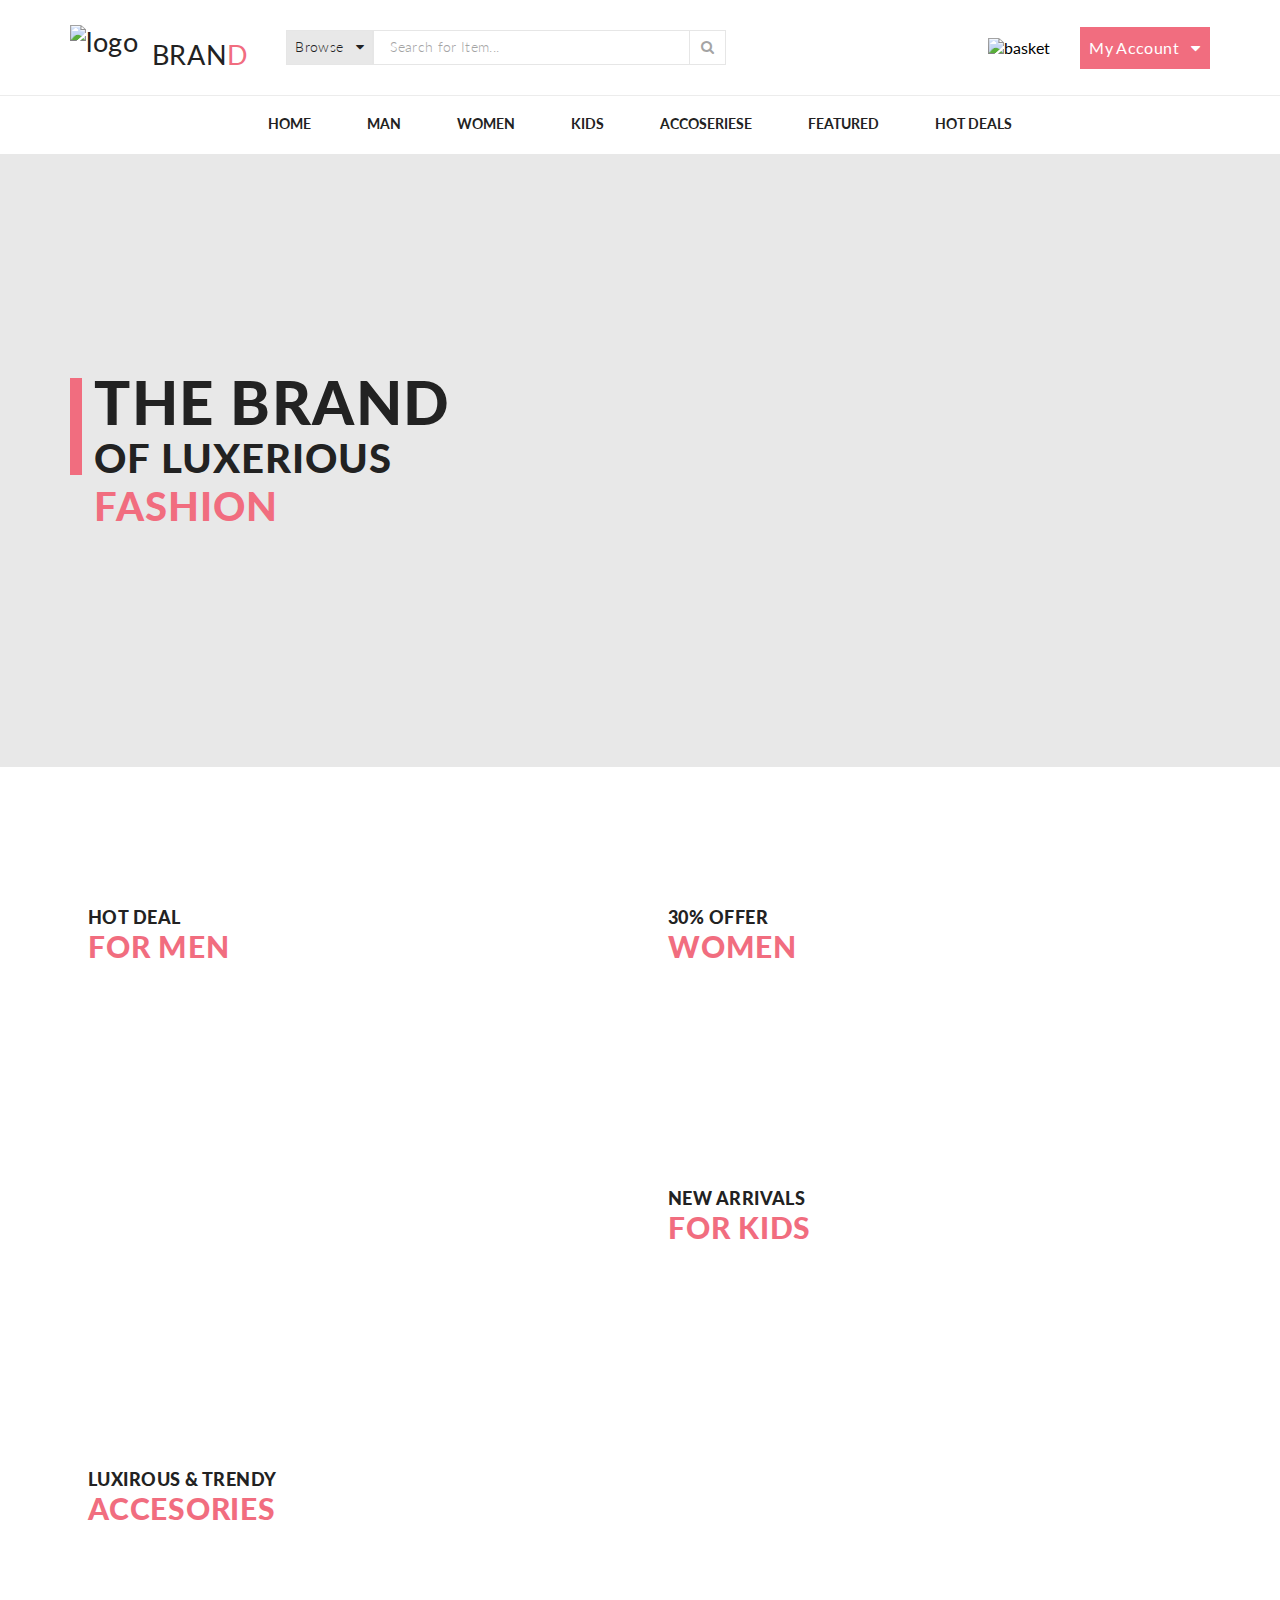
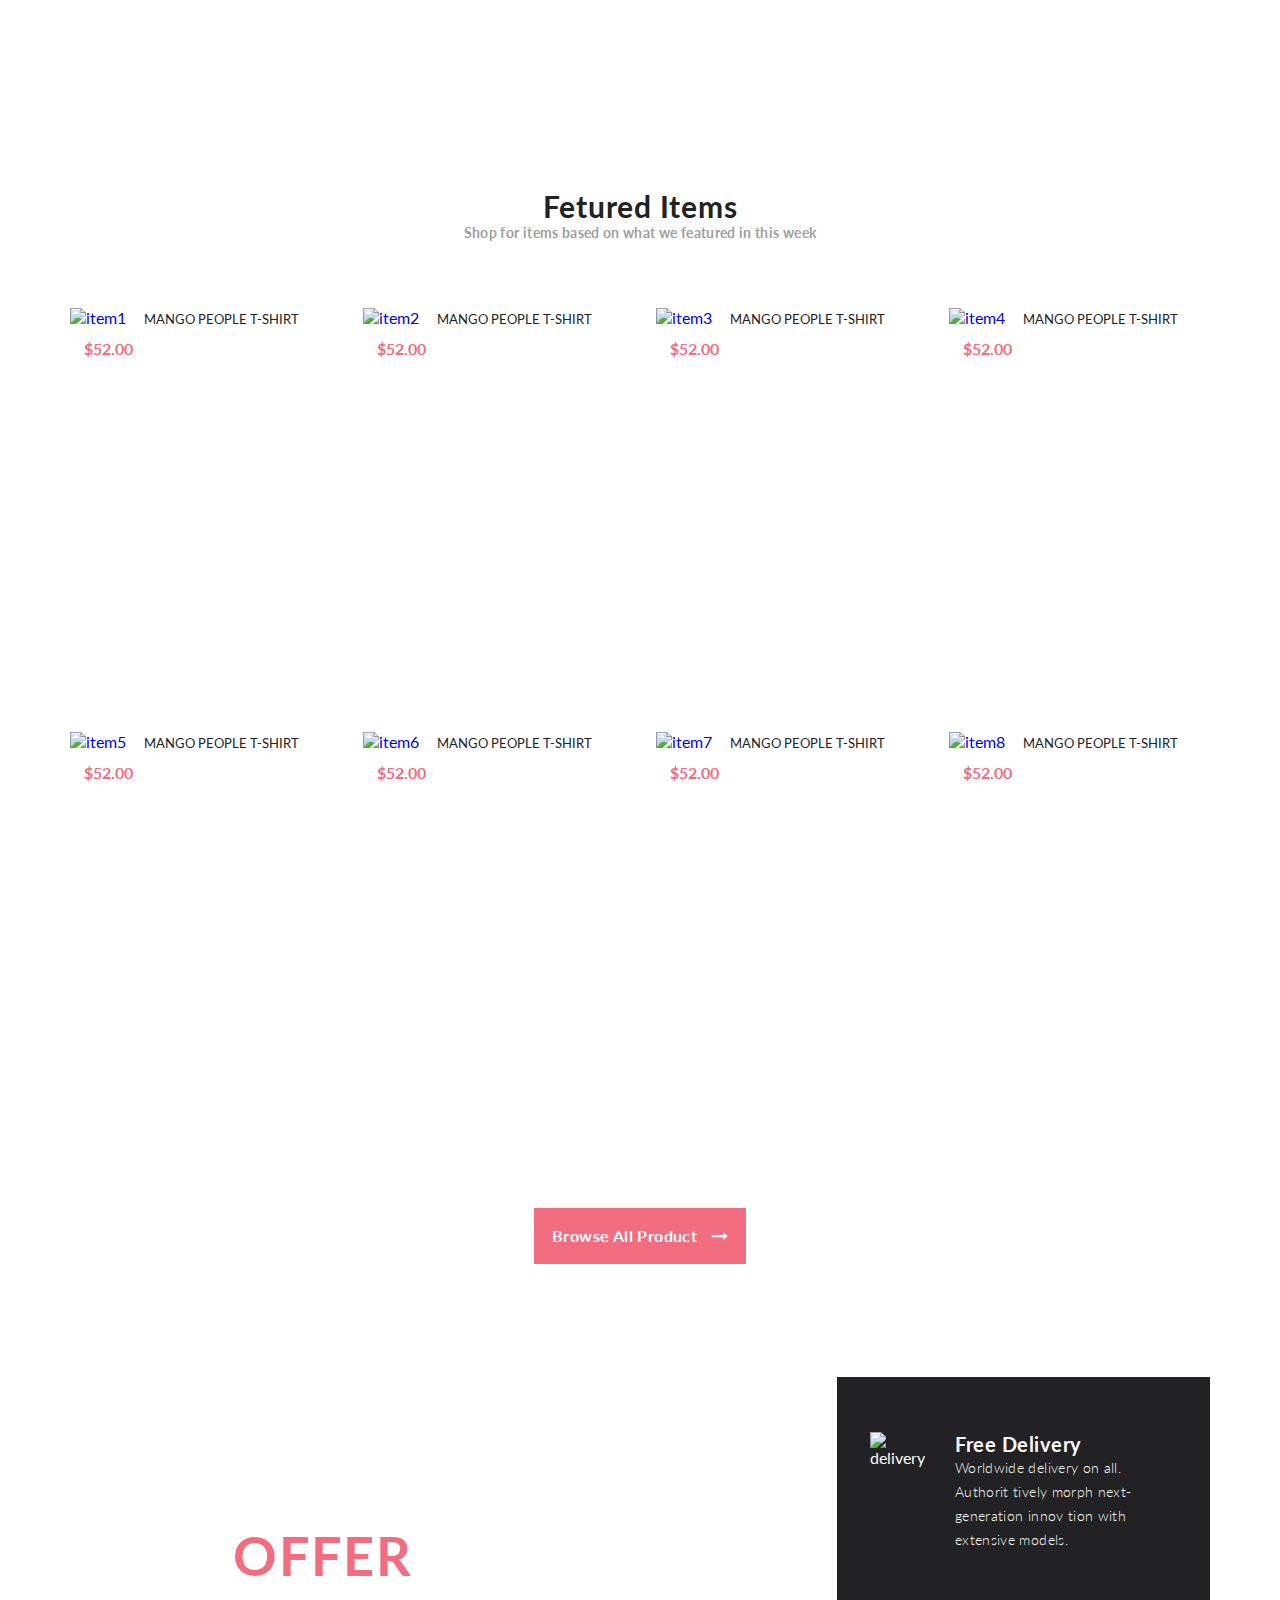
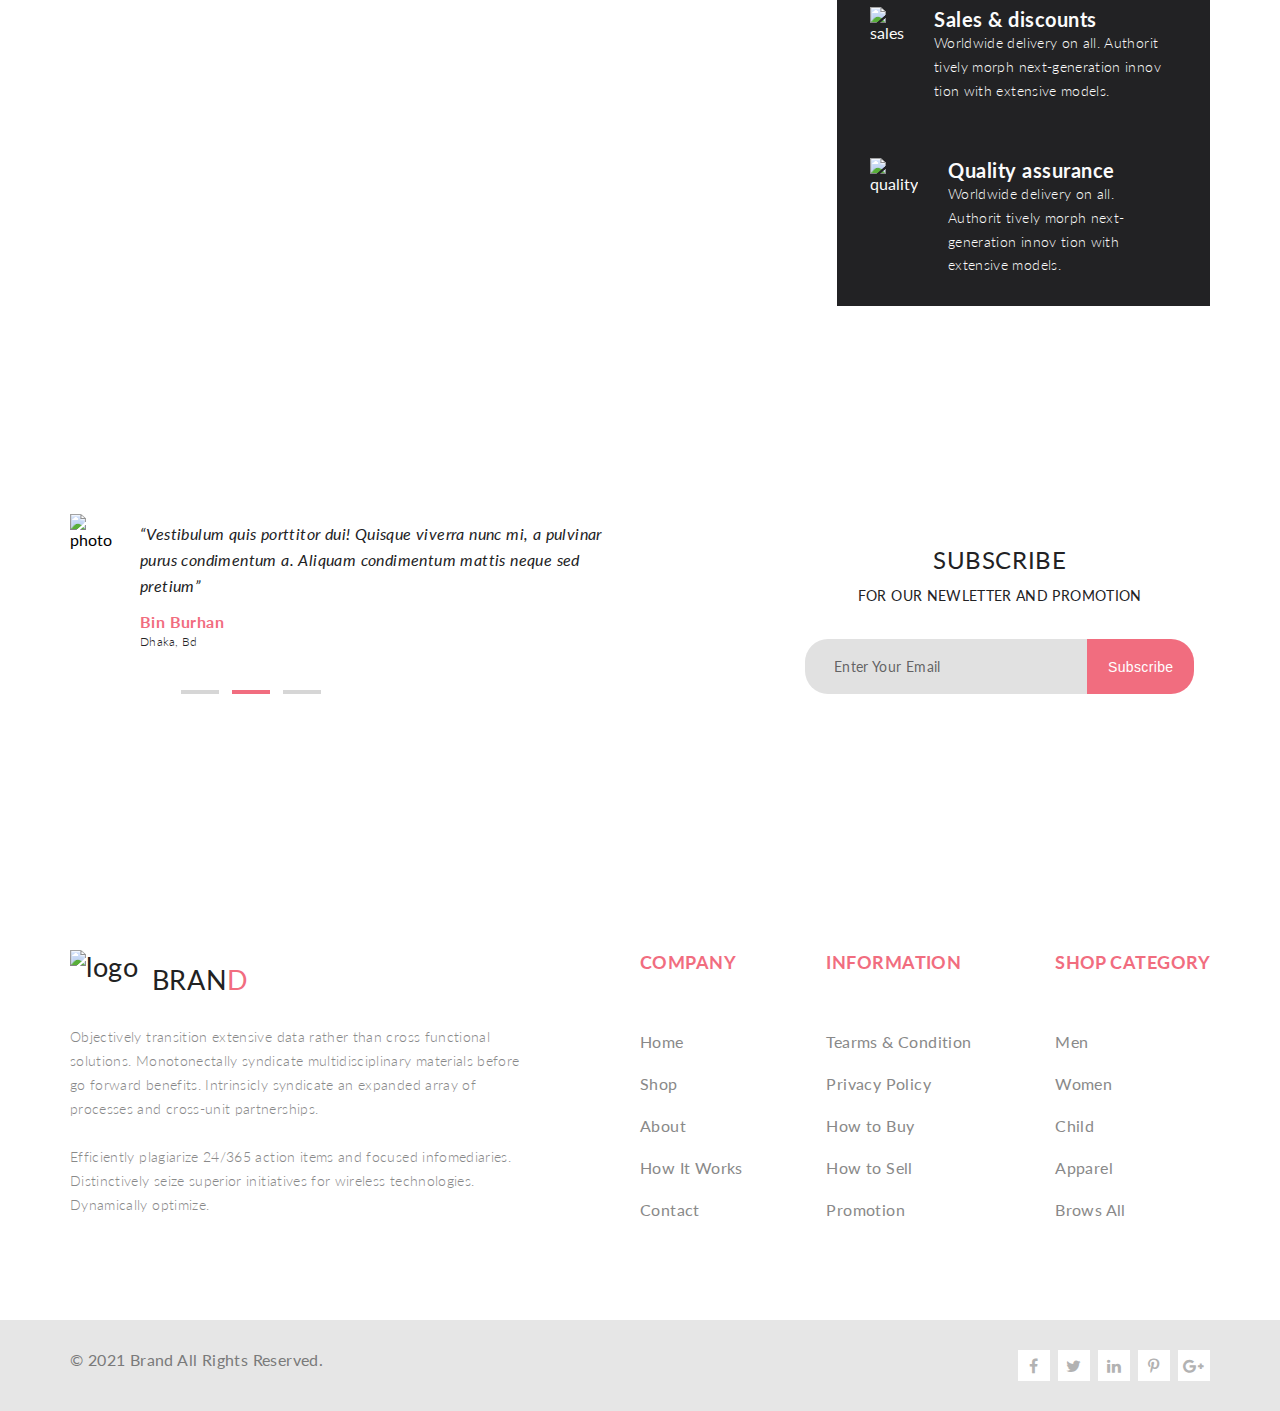
==== commit cab36851: "Merge pull request #10 from Galand33rus/lesson5" ====
--- a/project/index.html
+++ b/project/index.html
@@ -6,12 +6,12 @@
 	<meta http-equiv="X-UA-Compatible" content="IE=edge">
 	<meta name="viewport" content="width=device-width, initial-scale=1.0">
 	<title>BRAND</title>
+	<link rel="shortcut icon" href="img/logo.png" type="image/png">
 	<link rel="stylesheet" href="css/main.css">
 	<link rel="preconnect" href="https://fonts.gstatic.com">
 	<link href="https://fonts.googleapis.com/css2?family=Lato:ital,wght@0,300;0,400;0,700;0,900;1,300&display=swap"
 		rel="stylesheet">
 	<link rel="stylesheet" href="https://cdnjs.cloudflare.com/ajax/libs/font-awesome/4.7.0/css/font-awesome.min.css">
-	<script src="https://use.fontawesome.com/498429ed19.js"></script>
 </head>
 
 <body>
@@ -26,9 +26,9 @@
 						</a>
 					</div>
 
-					<details class="browse">
-						<summary class="browse__title">Browse <i class="fa fa-caret-down" aria-hidden="true"></i>
-						</summary>
+					<div class="browse">
+						<div class="browse__title">Browse <i class="fa fa-caret-down" aria-hidden="true"></i>
+						</div>
 						<div class="browse__menu">
 							<p class="browse__menu-title">Women</p>
 							<a class="browse__item" href="#">Dresse</a>
@@ -48,7 +48,7 @@
 							<a class="browse__item" href="#">Blazers</a>
 							<a class="browse__item" href="#">Jackets/Vests</a>
 						</div>
-					</details>
+					</div>
 
 					<form action="#" class="search">
 						<input class="search__input" type="text" placeholder="Search for Item...">
@@ -57,48 +57,57 @@
 				</div>
 
 				<div class="header__right">
-					<details class="basket">
-						<summary class="basket__title">
+					<div class="basket">
+						<div class="basket__title">
 							<img src="img/basket.png" alt="basket">
-						</summary>
+						</div>
 						<div class="basket__menu">
 							<div class="basket__card">
-								<a href="#" class="basket__link"></a>
-								<!-- <a href="#" class="basket__close"></a> -->
-								<div class="basket__img">
-									<img src="img/basket1.jpg" alt="">
+								<a href="single.html" class="basket__link"></a>
+								<div class="basket__box">
+									<div class="basket__img">
+										<img src="img/basket1.jpg" alt="basket1">
+									</div>
+									<div class="busket__info">
+										<h4>redox zane</h4>
+										<p><i class="fa fa-star" aria-hidden="true"></i><i class="fa fa-star" aria-hidden="true"></i><i
+												class="fa fa-star" aria-hidden="true"></i><i class="fa fa-star" aria-hidden="true"></i><i
+												class="fa fa-star-half-o" aria-hidden="true"></i></p>
+										<p class="busket__info-price">1 x $250</p>
+									</div>
 								</div>
-								<div class="busket__info">
-									<h4>redox zane</h4>
-									<p><i class="fa fa-star" aria-hidden="true"></i><i class="fa fa-star" aria-hidden="true"></i><i
-											class="fa fa-star" aria-hidden="true"></i><i class="fa fa-star" aria-hidden="true"></i><i
-											class="fa fa-star-half-o" aria-hidden="true"></i></p>
-									<p class="busket__info-price">1 x $250</p>
+
+								<div class="basket__close">
+									<p class="basket__close-link"><i class="fa fa-times-circle" aria-hidden="true"></i></p>
 								</div>
 							</div>
 							<div class="basket__card">
-								<a href="#" class="basket__link"></a>
-								<!-- <a href="#" class="basket__close"></a> -->
-								<div class="basket__img">
-									<img src="img/basket2.jpg" alt="">
+								<a href="single.html" class="basket__link"></a>
+								<div class="basket__box">
+									<div class="basket__img">
+										<img src="img/basket2.jpg" alt="basket2">
+									</div>
+									<div class="busket__info">
+										<h4>redox zane</h4>
+										<p><i class="fa fa-star" aria-hidden="true"></i><i class="fa fa-star" aria-hidden="true"></i><i
+												class="fa fa-star" aria-hidden="true"></i><i class="fa fa-star" aria-hidden="true"></i><i
+												class="fa fa-star-half-o" aria-hidden="true"></i></p>
+										<p class="busket__info-price">1 x $250</p>
+									</div>
 								</div>
-								<div class="busket__info">
-									<h4>redox zane</h4>
-									<p><i class="fa fa-star" aria-hidden="true"></i><i class="fa fa-star" aria-hidden="true"></i><i
-											class="fa fa-star" aria-hidden="true"></i><i class="fa fa-star" aria-hidden="true"></i><i
-											class="fa fa-star-half-o" aria-hidden="true"></i></p>
-									<p class="busket__info-price">1 x $250</p>
+								<div class="basket__close">
+									<p class="basket__close-link"><i class="fa fa-times-circle" aria-hidden="true"></i></p>
 								</div>
 							</div>
 							<div class="basket__price">
 								<p>total</p>
 								<p>$500.00</p>
 							</div>
-							<a href="#" class="basket__check">checkout</a>
-							<a href="#" class="basket__cart">go to cart</a>
-
-						</div>
-					</details>
+							<a href="checkout.html" class="basket__check">checkout</a>
+							<a href="cart.html" class="basket__cart">go to cart</a>
+
+						</div>
+					</div>
 
 					<details class="account">
 						<summary class="account__title">My Account <i class="fa fa-caret-down" aria-hidden="true"></i>
@@ -116,7 +125,7 @@
 		<div class="container">
 			<ul class="nav__list">
 				<li><a class="nav__link" href="">Home</a>
-					<div class="nav__menu">
+					<div class="nav__menu nav__menu-home">
 						<div class="nav__box">
 							<p class="nav__menu-title">Women</p>
 							<a class="nav__item" href="#">Dresse</a>
@@ -157,7 +166,7 @@
 					</div>
 				</li>
 				<li><a class="nav__link" href="">Man</a>
-					<div class="nav__menu">
+					<div class="nav__menu nav__menu-men">
 						<div class="nav__box">
 							<p class="nav__menu-title">Women</p>
 							<a class="nav__item" href="#">Dresse</a>
@@ -196,7 +205,7 @@
 					</div>
 				</li>
 				<li><a class="nav__link" href="">Women</a>
-					<div class="nav__menu">
+					<div class="nav__menu nav__menu-women">
 						<div class="nav__box">
 							<p class="nav__menu-title">Women</p>
 							<a class="nav__item" href="#">Dresse</a>
@@ -235,7 +244,7 @@
 					</div>
 				</li>
 				<li><a class="nav__link" href="">Kids</a>
-					<div class="nav__menu">
+					<div class="nav__menu nav__menu-kids">
 						<div class="nav__box">
 							<p class="nav__menu-title">Women</p>
 							<a class="nav__item" href="#">Dresse</a>
@@ -274,7 +283,7 @@
 					</div>
 				</li>
 				<li><a class="nav__link" href="">Accoseriese</a>
-					<div class="nav__menu">
+					<div class="nav__menu nav__menu-accoseriese">
 						<div class="nav__box">
 							<p class="nav__menu-title">Women</p>
 							<a class="nav__item" href="#">Dresse</a>
@@ -313,7 +322,7 @@
 					</div>
 				</li>
 				<li><a class="nav__link" href="">Featured</a>
-					<div class="nav__menu nav__menu-right">
+					<div class="nav__menu nav__menu-featured">
 						<div class="nav__box">
 							<p class="nav__menu-title">Women</p>
 							<a class="nav__item" href="#">Dresse</a>
@@ -352,7 +361,7 @@
 					</div>
 				</li>
 				<li><a class="nav__link" href="">Hot Deals</a>
-					<div class="nav__menu nav__menu-right">
+					<div class="nav__menu nav__menu-deals">
 						<div class="nav__box">
 							<p class="nav__menu-title">Women</p>
 							<a class="nav__item" href="#">Dresse</a>
@@ -398,7 +407,7 @@
 		<div class="container fashion__wrapper">
 			<div class="fashion__line"></div>
 			<div class="fashion__title">
-				THE BRAND <span>OF LUXERIOUS <mark>FASHION</mark></span>
+				THE BRAND <br> <span>OF LUXERIOUS <mark>FASHION</mark></span>
 			</div>
 		</div>
 	</section>
@@ -537,7 +546,7 @@
 				</div>
 			</div>
 		</div>
-		<a href="javascript:void(0);" class="product__btn">Browse All Product <i class="fa fa-long-arrow-right"
+		<a href="product.html" class="product__btn">Browse All Product <i class="fa fa-long-arrow-right"
 				aria-hidden="true"></i></a>
 	</section> <!-- /.items -->
 
@@ -545,7 +554,7 @@
 		<div class="container">
 			<div class="banner__wrapper">
 				<div class="banner__img">
-					<a href="#" class="banner__link"></a>
+					<a href="product.html" class="banner__link"></a>
 					<p class="banner__title">30% <span>OFFER</span></p>
 					<p class="banner__subtitle">FOR WOMEN</p>
 				</div>
@@ -682,6 +691,7 @@
 				</nav>
 			</div>
 		</div>
+
 		<div class="footer__copyright">
 			<div class="container footer__copyright-wrapper">
 				<div class="footer__copy">
@@ -704,7 +714,7 @@
 		</div>
 	</footer>
 
-
+	<script src="https://use.fontawesome.com/498429ed19.js"></script>
 
 </body>
 
--- a/project/css/main.css
+++ b/project/css/main.css
@@ -1,307 +1,439 @@
-* {
-	padding: 0;
-	margin: 0;
-}
-
-*, *:before, *:after {
-	-moz-box-sizing: border-box;
-	-webkit-box-sizing: border-box;
-	box-sizing: border-box;
-}
-
-:focus, :active {
-	outline: none;
-}
-
-a:focus, a:active {
-	outline: none;
-}
-
-body {
-	font-family: 'Lato', sans-serif;
-}
-
-.container {
-	max-width: 1140px;
-	margin: 0 auto;
-}
-
-/* header */
-
-
-.header {
-	border-bottom: 1px solid #ececec;
-}
-
-.header__wrapper {
-	display: flex;
-	justify-content: space-between;
-}
-
-.header__left {
-	display: flex;
-	align-items: center;
-}
-
-.header__right {
-	display: flex;
-	align-items: center;
-}
-
-.logo {
-	display: flex;
-	padding-top: 25px;
-	margin-bottom: 24px;
-	
-}
-
-.logo__link {
-	display: flex;
-	text-decoration: none;
-	font-size: 27px;
-	font-weight: 400;
-	font-family: 'Lato', sans-serif;
-	letter-spacing: 0.68px;
-	color: #222222;
-}
-
-.logo__link p {
-	padding-top: 13px;;
-}
-
-.logo__image {
-	display: inline-block;
-	margin-right: 13px;
-}
-
-.logo__link span {
-	color: #f16d7f;
-}
-
-.browse {
-	position: relative;
-}
-.browse__title {
-	margin-left: 37px;
-	font-size: 14px;
-	width: 87px;
-	text-align: center;
-	line-height: 2.29;
-	list-style: none;
-	border: 1px solid #e6e6e6;
-	cursor: pointer;
-	font-weight: 300;
-	letter-spacing: 0.35px;
-	color: #222222;
-	background-color: #e8e8e8;
-	transition: all .2s;
-}
-
-.browse__title i {
-	margin-left: 8px;
-}
-
-.browse__title:hover {
-	background-color: #fff;
-	color: #000;
-}
-
-.browse__menu {
-	position: absolute;
-	left: 30%;
-	display: flex;
-	flex-direction: column;
-	background-color: #fff;
-	padding: 15px;
-	border: 1px solid #e6e6e6;
-	border-radius: 5px;
-	box-shadow: 0px 3px 8px 3px rgba(34, 60, 80, 0.2);
-	z-index: 1;
-}
-
-.browse__menu::before {
-	content: '';
-	display: block;
-	width: 12px;
-	height: 12px;
-	background-color: #fff;
-	transform: rotate(45deg);
-	position: absolute;
-	top: -7px;
-	left: 66px;
-	border-top: 1px solid #e6e6e6;
-	border-left: 1px solid #e6e6e6;
-}
-
-.browse__menu-title {
-	border-bottom: 1px solid #e6e6e6;
-	text-transform: uppercase;
-	font-size: 14px;
-	font-weight: 400;
-	line-height: 2;
-	color: #232323;
-	margin-bottom: 10px;
-}
-
-.browse__menu a + p {
-	margin-top: 10px;
-}
-
-.browse__item {
-	text-decoration: none;
-	line-height: 2;
-	color: #4f4f4f;
-	transition: color .2s;
-} 
-
-.browse__item:hover {
-	color: #f16d7f;
-}
-
-
-
-
-.search {
-	position: relative;
-}
-
-.search__input {
-	width: 317px;
-	border: solid 1px #e6e6e6;
-	font-family: Lato;
-	font-size: 14px;
-	font-weight: 300;
-	line-height: 2.29;
-	letter-spacing: 0.35px;
-	color: #000;
-	padding-left: 16px;
-	padding-right: 45px;
-}
-
-.search__input::placeholder {
-	color: #a4a4a4;
-}
-
-.search__btn {
-	position: absolute;
-	top: 0;
-	right: -36px;
-	padding: 0 11px;
-	font-size: 14px;
-	line-height: 2.29;
-	letter-spacing: 0.35px;
-	text-align: right;
-	color: #a4a4a4;
-	background-color: #fff;
-	border: solid 1px #e6e6e6;
-	cursor: pointer;
-	transition: all .2s;
-}
-
-.search__btn:hover {
-	background-color: #f16d7f;
-	color: #000;
-}
-
-.basket {
-	position: relative;
-	
-}
-
-.basket__title {
-	padding: 3px;
-	list-style: none;
-	cursor: pointer;
-	border: 1px solid #fff;
-	transition: background-color .2s;
-}
-
-.basket__title:hover {
-	border-color: #f16d7f;
-}
-
-.basket__menu {
-	position: absolute;
-	left: 0;
-	display: flex;
-	flex-direction: column;
-	background-color: #fff;
-	padding: 15px;
-	border: 1px solid #e6e6e6;
-	border-radius: 5px;
-	box-shadow: 0px 3px 8px 3px rgba(34, 60, 80, 0.2);
-	z-index: 1;
-	margin-top: 15px;
-}
-
-.basket__card {
-	position: relative;
-	display: flex;
-	width: 230px;
-	margin-bottom: 17px;
-	border-bottom: 1px solid #e6e6e6;
-	padding-bottom: 17px;
-}
-
-.basket__card::after {
-	content: '\f057';
-	font-family: "FontAwesome";
-	position: absolute;
-	top: 40%;
-	right: 0;
-	color: #c0c0c0;
-
-}
-
-
-
-.basket__menu::before {
-	content: '';
-	display: block;
-	width: 12px;
-	height: 12px;
-	background-color: #fff;
-	transform: rotate(45deg);
-	position: absolute;
-	top: -7px;
-	left: 14px;
-	border-top: 1px solid #e6e6e6;
-	border-left: 1px solid #e6e6e6;
-}
-
-.busket__info {
-	margin-left: 15px;
-	text-transform: uppercase;
-	font-size: 14px;
-	font-weight: bold;
-	
-}
-
-.busket__info h4 {
-	margin-bottom: 10px;
-	transition: color .2s;
-}
-
-.fa-star {
-	color: #e4af48;
-}
-
-.basket__link:hover ~ .busket__info h4 {
-	color: #f16d7f;
-}
-
-.basket__close:hover  {
-	color: #f16d7f;
-} 
-
-.basket__link::after {
-	content: '';
-	display: block;
-	width: 85%;
-	height: 100%;
-	position: absolute;
-}
-
+* {
+  padding: 0;
+  margin: 0;
+}
+
+*, *:before, *:after {
+  -webkit-box-sizing: border-box;
+  box-sizing: border-box;
+}
+
+:focus, :active {
+  outline: none;
+}
+
+a:focus, a:active {
+  outline: none;
+}
+
+body {
+  font-family: 'Lato', sans-serif;
+}
+
+.container {
+  max-width: 1140px;
+  margin: 0 auto;
+}
+
+/* header */
+.header {
+  border-bottom: 1px solid #ececec;
+}
+
+.header__wrapper {
+  display: -webkit-box;
+  display: -ms-flexbox;
+  display: flex;
+  -webkit-box-pack: justify;
+      -ms-flex-pack: justify;
+          justify-content: space-between;
+}
+
+.header__left {
+  display: -webkit-box;
+  display: -ms-flexbox;
+  display: flex;
+  -webkit-box-align: center;
+      -ms-flex-align: center;
+          align-items: center;
+}
+
+.header__right {
+  display: -webkit-box;
+  display: -ms-flexbox;
+  display: flex;
+  -webkit-box-align: center;
+      -ms-flex-align: center;
+          align-items: center;
+}
+
+.logo {
+  display: -webkit-box;
+  display: -ms-flexbox;
+  display: flex;
+  padding-top: 25px;
+  margin-bottom: 24px;
+}
+
+.logo__link {
+  display: -webkit-box;
+  display: -ms-flexbox;
+  display: flex;
+  text-decoration: none;
+  font-size: 27px;
+  font-weight: 400;
+  font-family: 'Lato', sans-serif;
+  letter-spacing: 0.68px;
+  color: #222222;
+}
+
+.logo__link p {
+  padding-top: 13px;
+}
+
+.logo__link span {
+  color: #f16d7f;
+}
+
+.logo__image {
+  display: inline-block;
+  margin-right: 13px;
+}
+
+.browse {
+  position: relative;
+  margin-left: 37px;
+}
+
+.browse:hover .browse__menu {
+  display: -webkit-box;
+  display: -ms-flexbox;
+  display: flex;
+}
+
+.browse__title {
+  font-size: 14px;
+  width: 87px;
+  text-align: center;
+  line-height: 2.29;
+  list-style: none;
+  border: 1px solid #e6e6e6;
+  cursor: pointer;
+  font-weight: 300;
+  letter-spacing: 0.35px;
+  color: #222222;
+  background-color: #e8e8e8;
+  -webkit-transition: all .2s;
+  transition: all .2s;
+}
+
+.browse__title i {
+  margin-left: 8px;
+}
+
+.browse__title:hover {
+  background-color: #fff;
+  color: #000;
+}
+
+.browse__menu {
+  position: absolute;
+  display: none;
+  -webkit-box-orient: vertical;
+  -webkit-box-direction: normal;
+      -ms-flex-direction: column;
+          flex-direction: column;
+  background-color: #fff;
+  padding: 15px;
+  border: 1px solid #e6e6e6;
+  border-radius: 5px;
+  -webkit-box-shadow: 0px 3px 8px 3px rgba(34, 60, 80, 0.2);
+          box-shadow: 0px 3px 8px 3px rgba(34, 60, 80, 0.2);
+  z-index: 10;
+}
+
+.browse__menu::before {
+  content: '';
+  display: block;
+  width: 12px;
+  height: 12px;
+  background-color: #fff;
+  -webkit-transform: rotate(45deg);
+          transform: rotate(45deg);
+  position: absolute;
+  top: -7px;
+  left: 66px;
+  border-top: 1px solid #e6e6e6;
+  border-left: 1px solid #e6e6e6;
+}
+
+.browse__menu-title {
+  border-bottom: 1px solid #e6e6e6;
+  text-transform: uppercase;
+  font-size: 14px;
+  font-weight: 400;
+  line-height: 2;
+  color: #232323;
+  margin-bottom: 10px;
+}
+
+.browse__menu a + p {
+  margin-top: 10px;
+}
+
+.browse__item {
+  text-decoration: none;
+  line-height: 2;
+  color: #4f4f4f;
+  -webkit-transition: color .2s;
+  transition: color .2s;
+}
+
+.browse__item:hover {
+  color: #f16d7f;
+}
+
+.search {
+  position: relative;
+}
+
+.search__input {
+  width: 317px;
+  border: solid 1px #e6e6e6;
+  font-family: Lato;
+  font-size: 14px;
+  font-weight: 300;
+  line-height: 2.29;
+  letter-spacing: 0.35px;
+  color: #000;
+  padding-left: 16px;
+  padding-right: 45px;
+}
+
+.search__input::-webkit-input-placeholder {
+  color: #a4a4a4;
+}
+
+.search__input:-ms-input-placeholder {
+  color: #a4a4a4;
+}
+
+.search__input::-ms-input-placeholder {
+  color: #a4a4a4;
+}
+
+.search__input::placeholder {
+  color: #a4a4a4;
+}
+
+.search__btn {
+  position: absolute;
+  top: 0;
+  right: -36px;
+  padding: 0 11px;
+  font-size: 14px;
+  line-height: 2.29;
+  letter-spacing: 0.35px;
+  text-align: right;
+  color: #a4a4a4;
+  background-color: #fff;
+  border: solid 1px #e6e6e6;
+  cursor: pointer;
+  -webkit-transition: all .2s;
+  transition: all .2s;
+}
+
+.search__btn:hover {
+  color: #000;
+}
+
+.basket {
+  position: relative;
+}
+
+.basket:hover .basket__menu {
+  display: -webkit-box;
+  display: -ms-flexbox;
+  display: flex;
+}
+
+.basket__title {
+  padding: 30px 19px 30px 3px;
+  list-style: none;
+  cursor: pointer;
+  -webkit-transition: border-color .2s;
+  transition: border-color .2s;
+  border: 1px solid #fff;
+}
+
+.basket__menu {
+  position: absolute;
+  top: 80px;
+  left: 0;
+  display: none;
+  -webkit-box-orient: vertical;
+  -webkit-box-direction: normal;
+      -ms-flex-direction: column;
+          flex-direction: column;
+  background-color: #fff;
+  padding: 15px;
+  border: 1px solid #e6e6e6;
+  border-radius: 5px;
+  -webkit-box-shadow: 0px 3px 8px 3px rgba(34, 60, 80, 0.2);
+          box-shadow: 0px 3px 8px 3px rgba(34, 60, 80, 0.2);
+  z-index: 1;
+}
+
+.basket__menu::before {
+  content: '';
+  display: block;
+  width: 12px;
+  height: 12px;
+  background-color: #fff;
+  -webkit-transform: rotate(45deg);
+          transform: rotate(45deg);
+  position: absolute;
+  top: -7px;
+  left: 14px;
+  border-top: 1px solid #e6e6e6;
+  border-left: 1px solid #e6e6e6;
+}
+
+.basket__card {
+  position: relative;
+  display: -webkit-box;
+  display: -ms-flexbox;
+  display: flex;
+  width: 230px;
+  margin-bottom: 17px;
+  border-bottom: 1px solid #e6e6e6;
+  padding-bottom: 17px;
+}
+
+.basket__box {
+  display: -webkit-box;
+  display: -ms-flexbox;
+  display: flex;
+  border: 1px solid transparent;
+  padding: 5px;
+}
+
+.basket__img {
+  margin-right: 15px;
+}
+
+.basket__info {
+  margin-left: 15px;
+  text-transform: uppercase;
+  font-size: 14px;
+  font-weight: bold;
+}
+
+.basket__info h4 {
+  margin-bottom: 10px;
+  -webkit-transition: color .2s;
+  transition: color .2s;
+}
+
+.basket__info-price {
+  margin-top: 10px;
+  font-size: 12px;
+  font-weight: 400;
+  color: #f16d7f;
+}
+
+.basket__close {
+  display: -webkit-box;
+  display: -ms-flexbox;
+  display: flex;
+  -webkit-box-pack: end;
+      -ms-flex-pack: end;
+          justify-content: flex-end;
+  -ms-flex-line-pack: center;
+      align-content: center;
+  -webkit-box-flex: 1;
+      -ms-flex-positive: 1;
+          flex-grow: 1;
+  -ms-flex-item-align: center;
+      align-self: center;
+}
+
+.basket__close-link {
+  color: #c0c0c0;
+  -webkit-transition: color .2s;
+  transition: color .2s;
+}
+
+.basket__close-link:hover {
+  color: #f16d7f;
+  cursor: pointer;
+}
+
+.basket__link:hover ~ .basket__box {
+  border: 1px solid 1px solid #eaeaea;
+  -webkit-box-shadow: 0 0px 8px rgba(0, 0, 0, 0.2);
+          box-shadow: 0 0px 8px rgba(0, 0, 0, 0.2);
+}
+
+.basket__link::after {
+  content: '';
+  display: block;
+  width: 85%;
+  height: 100%;
+  position: absolute;
+}
+
+.basket__price {
+  display: -webkit-box;
+  display: -ms-flexbox;
+  display: flex;
+  -webkit-box-pack: justify;
+      -ms-flex-pack: justify;
+          justify-content: space-between;
+  margin-bottom: 35px;
+  font-size: 16px;
+  font-weight: bold;
+  color: #222222;
+  text-transform: uppercase;
+}
+
+.basket__check {
+  text-decoration: none;
+  text-transform: uppercase;
+  text-align: center;
+  color: #f16d7f;
+  border: 1px solid #f16d7f;
+  display: block;
+  font-size: 14px;
+  font-weight: bold;
+  padding: 18px 0;
+  margin-bottom: 15px;
+  -webkit-transition: all .2s;
+  transition: all .2s;
+}
+
+.basket__check:hover {
+  background-color: #f16d7f;
+  color: #fff;
+}
+
+.basket__cart {
+  text-decoration: none;
+  text-transform: uppercase;
+  text-align: center;
+  color: #4a4a4a;
+  border: 1px solid #e6e6e6;
+  display: block;
+  font-size: 14px;
+  font-weight: bold;
+  padding: 18px 0;
+  -webkit-transition: all .2s;
+  transition: all .2s;
+}
+
+.basket__cart:hover {
+  background-color: #f16d7f;
+  color: #fff;
+}
+
+.fa-star {
+  color: #e4af48;
+}
+
+.fa-star-half-o {
+  color: #e4af48;
+}
+
 /* .basket__close::after {
 	content: '';
 	display: block;
@@ -312,853 +444,953 @@
 	right: 0;
 	z-index: 1;
 	border-radius: 50%;
-} */
-
-.fa-star-half-o {
-	color: #e4af48;
-}
-
-.busket__info-price {
-	margin-top: 10px;
-	font-size: 12px;
-	font-weight: 400;
+} 
+.basket__close:hover  {
 	color: #f16d7f;
-}
-
-.basket__price {
-	display: flex;
-	justify-content: space-between;
-	margin-bottom: 35px;
-	font-size: 16px;
-	font-weight: bold;
-	color: #222222;
-	text-transform: uppercase;
-}
-
-.basket__check {
-	text-decoration: none;
-	text-transform: uppercase;
-	text-align: center;
-	color: #f16d7f;
-	border: 1px solid #f16d7f;
-	display: block;
-	font-size: 14px;
-	font-weight: bold;
-	padding: 18px 0;
-	margin-bottom: 15px;
-	transition: all .2s;
-}
-
-.basket__check:hover {
-	background-color: #f16d7f;
-	color: #000;
-}
-
-.basket__cart {
-	text-decoration: none;
-	text-transform: uppercase;
-	text-align: center;
-	color: #4a4a4a;
-	border: 1px solid #e6e6e6;
-	display: block;
-	font-size: 14px;
-	font-weight: bold;
-	padding: 18px 0;
-	transition: all .2s;
-}
-
-.basket__cart:hover {
-	background-color: #f16d7f;
-}
-
-.account {
-	margin-left: 26px;
-}
-
-.account__title {
-	list-style: none;
-	cursor: pointer;
-	width: 130px;
-	line-height: 2.5;
-	letter-spacing: 0.38px;
-	text-align: center;
-	color: #ffffff;
-	background-color: #f16d7f;
-	transition: color .2s;
-}
-
-.account__title i {
-	margin-left: 8px;
-}
-
-.account__title:hover {
-	color: #000;
-}
-
-/* nav */
-
-.nav {
-	margin-bottom: 22px;
-}
-
-.nav__list {
-	display: flex;
-	list-style-type: none;
-	text-transform: uppercase;
-	justify-content: center;
-	font-size: 14px;
-	font-weight: bold;
-	margin-top: 19px;
-}
-
-.nav__list li {
-	position: relative;
-}
-
-.nav__list li + li {
-	padding-left: 36px;
-}
-
-
-.nav__link {
-	padding: 19px 10px 22px;
-	color: #222222;
-	text-decoration: none;
-	position: relative;
-}
-
-
-
-.nav__menu {
-	position: absolute;
-	top: 30px;
-	background-color: #fff;
-	display: none;
-	padding: 15px;
-	border: 1px solid #e6e6e6;
-	border-radius: 5px;
-	box-shadow: 0px 3px 8px 3px rgba(34, 60, 80, 0.2);
-	transition: all .2s;
-}
-
-.nav__menu-right {
-	right: 0;
-}
-
-.nav__menu::before {
-	content: '';
-	display: block;
-	width: 12px;
-	height: 12px;
-	background-color: #fff;
-	transform: rotate(45deg);
-	position: absolute;
-	top: -7px;
-	left: 23px;
-	border-top: 1px solid #e6e6e6;
-	border-left: 1px solid #e6e6e6;
-}
-
-.nav__menu-right::before {
-	left: auto;
-	right: 23px;
-
-}
-
-.nav__list li:hover .nav__menu {
-	display: flex;
-}
-
-.nav__box {
-	display: flex;
-	flex-direction: column;
-	margin-right: 46px;
-}
-
-.nav__box:last-of-type {
-	
-	margin-right: 0;
-	
-}
-
-.nav__box a + p {
-	margin-top: 16px;
-}
-
-.nav__wrapper {
-	display: flex;
-	flex-direction: column;
-	flex-grow: 1;
-}
-
-.nav__menu-title {
-	border-bottom: 1px solid #e6e6e6;
-	font-size: 14px;
-	font-weight: 400;
-	line-height: 2;
-	color: #232323;
-	margin-bottom: 10px;
-}
-
-.nav__item {
-	text-transform: capitalize;
-	text-decoration: none;
-	line-height: 2;
-	color: #4f4f4f;
-	transition: color .2s;
-} 
-
-.nav__item:hover {
-	color: #f16d7f;
-}
-
-.nav__img {
-	width: 255px;
-	height: 118px;
-	background-color: #ccc;
-}
-
-/* section fashion */
-
-.fashion {
-	background-color: #e8e8e8;
-}
-
-.fashion__wrapper {
-	display: flex;
-	height: 613px;
-	background: url('../img/bgi1.jpg');
-}
-
-.fashion__line {
-	margin-top: 224px;
-	margin-right: 12px;
-	width: 12px;
-	height: 97px;
-	background-color: #f16d7f;
-}
-.fashion__title {
-	padding-top: 224px;
-	max-width: 489px;
-	font-size: 60px;
-	font-weight: 900;
-	letter-spacing: 1.5px;
-	color: #222222;
-	line-height: .8;
-}
-
-.fashion__title span {
-	font-size: 40px;
-  	letter-spacing: 1px;
-}
-
-.fashion__title mark {
-	background-color: inherit;
-	color: #f16d7f;
-}
-
-
-
-/* .fashion__title::before {
-	content: "";
-	display: inline-block;
-	width: 12px;
-	height: 92px;
-	background-color: #f16d7f;
-} */
-
-/* section offer */
-
-.offer {
-	margin-top: 98px;
-}
-
-.offer__wrapper {
-	display: flex;
-	justify-content: space-between;
-}
-
-.offer__item {
-	position: relative;
-	transition: filter .2s;
-}
-
-.offer__item-offer1 {
-	width: 560px;
-	height: 542px;
-	background-image: url('../img/offer1.jpg');
-	margin-bottom: 20px;
-}
-
-.offer__item-offer2 {
-	width: 560px;
-	height: 261px;
-	background-image: url('../img/offer2.jpg');
-}
-
-.offer__item-offer3 {
-	width: 560px;
-	height: 261px;
-	background-image: url('../img/offer3.jpg');
-	margin-bottom: 20px;
-}
-
-.offer__item-offer4 {
-	width: 560px;
-	height: 542px;
-	background-image: url('../img/offer4.jpg');
-}
-
-.offer__item-link::before {
-	content: '';
-	display: block;
-	position: absolute;
-	top: 0;
-	left: 0;
-	width: 100%;
-	height: 100%;
-}
-
- .offer__item:hover {
-	filter: brightness(.5);
-} 
-
-.offer__title {
-	padding-top: 25px;
-	text-transform: uppercase;
-	font-size: 18px;
-	font-weight: 900;
-	letter-spacing: 0.45px;
-	color: #222222;
-}
-
-.offer__title-men {
-	width: 175px;
-}
-
-.offer__title-trend {
-	width: 225px;
-}
-
-.offer__title-women {
-	width: 162px;
-}
-
-.offer__title-kids {
-	width: 180px;
-}
-
-.offer__suptitle {
-	padding-top: 16px;
-	padding-left: 18px;
-	background-color: #fff;
-}
-
-.offer__subtitle {
-	padding-bottom: 16px;
-	padding-left: 18px;
-	font-size: 30px;
-	letter-spacing: 0.75px;
-	color: #f16d7f;
-	background-color: #fff;
-}
-
-/* section items */
-
-.items {
-	margin-top: 100px;
-	margin-bottom: 113px;
-
-}
-.items__title {
-	font-size: 30px;
-	font-weight: bold;
-	letter-spacing: 0.75px;
-	text-align: center;
-	color: #222222;
-}
-
-.items__subtitle {
-	font-size: 14px;
-	letter-spacing: 0.35px;
-	text-align: center;
-	color: #9f9f9f;
-}
-
-.items__wrapper {
-	display: flex;
-	margin-top: 59px;
-	justify-content: space-between;
-	flex-wrap: wrap;
-	margin-bottom: 60px;
-}
-
-.items__card {
-	position: relative;
-	width: 261px;
-	height: 364px;
-	margin-bottom: 60px;
-}
-
-
-
-.items__info {
-	width: 100%;
-	height: 77%;
-    text-align: center;
-    background-color: rgba(0, 0, 0, .5);
-    opacity: 0;
-    position: absolute;
-    top: 0;
-    left: 0;
-    transition: all .2s ;
-} 
-
-.items__info-link {
-	text-decoration: none;
-}
-
-.items__info-link::before {
-	content: '';
-	display: block;
-	position: absolute;
-	bottom: 0;
-	left: 0;
-	width: 100%;
-	height:100%;
-	z-index: 1;
-}
-
-.items__infoimg {
-	vertical-align: sub;
-	margin-right: 8px;
-}
-
-.items__link {
-	position: absolute;
-	top: 30%;
-	left: 25%;
-	width: 125px;
-	border: 1px solid #fff;
-	display: block;
-	color: #fff;
-	font-size: 13px;
-  	font-weight: bold;
-	padding: 10px;
-	text-decoration: none;
-	z-index: 2;
-	transition: all .2s;
-}
-
-
-.items__card:hover .items__info {
-	opacity: 1;
-}
-
-.items__card:hover {
-	box-shadow: 0 5px 8px rgba(0, 0, 0, .2)
-}
-
-.items__link:hover {
-	box-shadow: 0 0 10px 2px rgba(221, 221, 221, 1);
-}
-
-.items__link:active {
-	box-shadow: none;
-}
-
-.items__link:hover .items__img {
-	filter: brightness(50%);
-}
-
-
-
-.items__name {
-	padding-left: 14px;
-	text-transform: uppercase;
-	font-size: 13px;
-	color: #222222;
-	line-height: 3;
-}
-
-
-.items__price {
-	padding-left: 14px;
-	font-size: 16px;
-	font-weight: bold;
-	color: #f16d7f;
-}
-
-.product__btn {
-	display: block;
-	margin: 0 auto;
-	width: 212px;
-  	background-color: #f16d7f;
-	font-size: 16px;
-	font-weight: bold;
-	line-height: 3.38;
-	letter-spacing: 0.4px;
-	text-align: center;
-	color: #ffffff;
-	text-decoration: none;
-	transition: color .2s;
-
-}
-
-.fa-long-arrow-right {
-	padding-left: 10px;
-}
-
-.product__btn:hover {
-	color: #000;
-}
-
-/* banner */
-
-.banner__wrapper {
-	display: flex;
-	margin-bottom: 97px;
-}
-
-.banner__img {
-	width: 767px;
-	height: 529px;
-	background-image: url('../img/banner1.jpg');
-	background-size: 767px;
-	color: #ffffff;	
-	font-weight: bold;
-	position: relative;
-	transition: filter .2s;
-}
-
-.banner__link::after {
-	content: '';
-	display: block;
-	width: 100%;
-	height: 100%;
-	position: absolute;
-}
-
-.banner__img:hover {
-	filter: brightness(.5);
-}
-
-.banner__info {
-	width: 373px;
-	height: 529px;
-	background-color: #222224;;
-}
-
-.banner__title {
-	padding-top: 146px;
-	padding-left: 39px;
-	font-size: 53.5px;
-	letter-spacing: 1.34px;	
-}
-
-.banner__title span {
-	color: #f16d7f;
-}
-
-.banner__subtitle {
-	padding-left: 39px;
-	font-size: 32px;
-	letter-spacing: 0.8px;
-}
-
-.banner__info-card {
-	display: flex;
-	position: relative;
-	color: #fbfbfb;
-	transition: color .2s;
-}
-
-.banner__info-card:hover {
-	color: #f16d7f;
-}
-
-
-
-.banner__info-img {
-	margin-left: 33px;
-	padding-top: 55px;
-	
-}
-
-.banner__info-link::after {
-	content: '';
-	display: block;
-	width: 100%;
-	height: 100%;
-	position: absolute;
-}
-
-.banner__info-text {
-	margin-left: 30px;
-	padding-right: 43px;
-}
-
-.banner__info-title {
-	padding-top: 55px;
-	font-size: 20px;
-	font-weight: bold;
-	letter-spacing: 0.5px;
-
-}
-
-.banner__info-subtitle {
-	font-size: 14px;
-	font-weight: 300;
-	line-height: 1.71;
-	letter-spacing: 0.35px;
-
-}
-
-.subscribe {
-	max-width: 1600px;
-	height: 438px;
-	margin: 0 auto;
-	background-image: url('../img/bgi2.jpg');
-	background-repeat: no-repeat;
-}
-
-.subscribe__wrapper {
-	display: flex;
-}
-
-.subscribe__box {
-	flex-basis: 50%;
-}
-
-.subscribe__feedback {
-	display: flex;
-	
-}
-
-.subscribe__feedback-photo {
-	padding-top: 111px;
-}
-
-.subscribe__feedback-text {
-	padding-top: 118px;
-	margin-left: 28px;
-	font-size: 16px;
-	font-style: italic;
-	line-height: 1.63;
-	letter-spacing: 0.4px;
-	color: #222224;
-}
-
-.subscribe__feedback-name {
-	margin-top: 10px;
-	font-size: 16px;
-	font-weight: bold;
-	line-height: 1.63;
-	letter-spacing: 0.4px;
-	color: #f16d7f;
-	font-style: normal;
-}
-
-.subscribe__feedback-prof {
-	font-size: 12px;
-	font-weight: 300;
-	line-height: 1.17;
-	letter-spacing: 0.3px;
-	font-style: normal;
-}
-
-.pagination {
-	margin-top: 41px;
-	margin-left: 111px;
-	display: flex;
-}
-
-.pagination__line {
-	width: 38px; 
-	height: 4px;
-	display: block;
-	background-color: #d6d6d6;
-	margin-right: 13px;
-	transition: all .2s;
-}
-
-.pagination__line:last-of-type {
-	margin-right: 0;
-}
-
-.pagination__line-active {
-	background-color: #f16d7f;
-}
-
-.pagination__line:hover {
-	background-color: #f16d7f;
-}
-
-
-
-
-.subscribe__block {
-	flex-basis: 50%;
-}
-
-.subscribe__block-title {
-	padding-top: 130px;
-	font-size: 24px;
-	line-height: 2.25;
-	letter-spacing: 0.6px;
-	text-align: center;
-	color: #222224;
-	text-transform: uppercase;
-}
-
-.subscribe__block-subtitle {
-	font-size: 14px;
-
-	letter-spacing: 0.35px;
-	text-align: center;
-	color: #222224;
-}
-
-.subscribe__block-form {
-	text-align: center;
-	margin-top: 35px;
-	
-
-
-}
-
-.subscribe__block-input {
-	width: 282px;
-	border: none;
-	border-radius: 23px 0 0 23px;
- 	background-color: #e1e1e1;
-	padding: 18px 28px;
-	font-family: Lato;
-	font-size: 14px;
-	letter-spacing: 0.35px;
-
-}
-
-.subscribe__block-input::placeholder {
-	font-family: Lato;
-	font-size: 14px;
-	line-height: 3.86;
-	letter-spacing: 0.35px;
-	color: rgba(34, 34, 36, 0.67);
-}
-
-.subscribe__block-btn {
-
-	border: none;
-	padding: 18px 20px;
-	font-size: 14px;
-	letter-spacing: 0.35px;
-	text-align: center;
-	color: #ffffff;
-	background-color: #f16d7f;
-	border-radius: 0 23px 23px 0;
-	transition: color .2s;
-}
-
-.subscribe__block-btn:hover {
-	color: #000;
-	cursor: pointer;
-}
-
-/* footer */
-
-.footer {
-	margin-top: 109px;
-}
-
-.footer__wrapper {
-	display: flex;
-	justify-content: space-between;
-}
-
-.footer__logo {
-	flex-basis: 40%;
-}
-
-.footer__info {
-	margin-top: 29px;
-	font-size: 14px;
-	font-weight: 300;
-	line-height: 1.71;
-	letter-spacing: 0.35px;
-	color: #898989;
-}
-
-.footer__nav {
-	flex-basis: 50%;
-	display: flex;
-	justify-content: space-between;
-
-
-}
-
-.footer__title {
-	font-size: 18px;
-	font-weight: bold;
-	line-height: 1.44;
-	letter-spacing: 0.45px;
-	color: #f16d7f;
-}
-
-.footer__list {
-	margin-top: 45px;
-	list-style-type: none;
-}
-
-.footer__list a {
-	text-decoration: none;
-	font-size: 16px;
-	line-height: 2.63;
-	letter-spacing: 0.4px;
-	color: #898989;
-	transition: color .2s;
-}
-
-.footer__list a:hover {
-	color: #f16d7f;;
-}
-
-.footer__copyright {
-	margin-top: 89px;
-	padding: 30px 0;
-	font-size: 16px;
-	letter-spacing: 0.4px;
-	color: #7a7a7a;
-	background-color: #e6e6e6;
-
-}
-
-.footer__copyright-wrapper {
-	display: flex;
-	justify-content: space-between;
-}
-
-.footer__social-list {
-	list-style-type: none;
-	display: flex;
-}
-
-.footer__social-list li + li {
-	padding-left: 8px;
-}
-
-.footer__social-list a {
-	display: block;
-	padding: 6px 0;
-	width: 32px;
-	text-align: center;
-	background-color: #fff;
-	color: #b2b2b2;
-	transition: all .2s;
-
-}
-
-.footer__social-list a:hover {
-	color: #fff;
-	background-color: #f16d7f;
-}
+} */
+.account {
+  margin-left: 10px;
+}
+
+.account__title {
+  list-style: none;
+  cursor: pointer;
+  width: 130px;
+  line-height: 2.5;
+  letter-spacing: 0.38px;
+  text-align: center;
+  color: #fff;
+  background-color: #f16d7f;
+  -webkit-transition: all .2s;
+  transition: all .2s;
+  border: 1px solid transparent;
+}
+
+.account__title i {
+  margin-left: 8px;
+}
+
+.account__title:hover {
+  background-color: #fff;
+  color: #f16d7f;
+  border-color: #f16d7f;
+}
+
+/* nav */
+.nav {
+  margin-bottom: 22px;
+}
+
+.nav__list {
+  display: -webkit-box;
+  display: -ms-flexbox;
+  display: flex;
+  list-style-type: none;
+  text-transform: uppercase;
+  -webkit-box-pack: center;
+      -ms-flex-pack: center;
+          justify-content: center;
+  font-size: 14px;
+  font-weight: bold;
+  margin-top: 19px;
+}
+
+.nav__list li {
+  position: relative;
+}
+
+.nav__list li:hover .nav__menu {
+  display: -webkit-box;
+  display: -ms-flexbox;
+  display: flex;
+}
+
+.nav__list li + li {
+  padding-left: 36px;
+}
+
+.nav__link {
+  padding: 19px 10px 22px;
+  color: #222222;
+  text-decoration: none;
+  position: relative;
+}
+
+.nav__menu {
+  position: absolute;
+  top: 30px;
+  background-color: #fff;
+  display: none;
+  padding: 15px;
+  border: 1px solid #e6e6e6;
+  border-radius: 5px;
+  -webkit-box-shadow: 0px 3px 8px 3px rgba(34, 60, 80, 0.2);
+          box-shadow: 0px 3px 8px 3px rgba(34, 60, 80, 0.2);
+  -webkit-transition: all .2s;
+  transition: all .2s;
+  z-index: 9;
+}
+
+.nav__menu::before {
+  content: '';
+  display: block;
+  width: 12px;
+  height: 12px;
+  background-color: #fff;
+  -webkit-transform: rotate(45deg);
+          transform: rotate(45deg);
+  position: absolute;
+  top: -7px;
+  left: 23px;
+  border-top: 1px solid #e6e6e6;
+  border-left: 1px solid #e6e6e6;
+}
+
+.nav__menu-title {
+  border-bottom: 1px solid #e6e6e6;
+  font-size: 14px;
+  font-weight: 400;
+  line-height: 2;
+  color: #232323;
+  margin-bottom: 10px;
+}
+
+.nav__menu-home {
+  left: -10px;
+}
+
+.nav__menu-home::before {
+  left: 35px;
+}
+
+.nav__menu-men {
+  left: -52px;
+}
+
+.nav__menu-men::before {
+  left: 109px;
+}
+
+.nav__menu-women {
+  left: -137px;
+}
+
+.nav__menu-women::before {
+  left: 208px;
+}
+
+.nav__menu-kids {
+  left: -261px;
+}
+
+.nav__menu-kids::before {
+  left: 314px;
+}
+
+.nav__menu-accoseriese {
+  left: -354px;
+}
+
+.nav__menu-accoseriese::before {
+  left: 441px;
+}
+
+.nav__menu-featured {
+  right: -125px;
+}
+
+.nav__menu-featured::before {
+  left: auto;
+  right: 161px;
+}
+
+.nav__menu-deals {
+  right: 0;
+}
+
+.nav__menu-deals::before {
+  left: auto;
+  right: 23px;
+}
+
+.nav__box {
+  display: -webkit-box;
+  display: -ms-flexbox;
+  display: flex;
+  -webkit-box-orient: vertical;
+  -webkit-box-direction: normal;
+      -ms-flex-direction: column;
+          flex-direction: column;
+  min-width: 235px;
+  margin-right: 46px;
+}
+
+.nav__box:last-of-type {
+  margin-right: 0;
+}
+
+.nav__box a + p {
+  margin-top: 16px;
+}
+
+.nav__wrapper {
+  display: -webkit-box;
+  display: -ms-flexbox;
+  display: flex;
+  -webkit-box-orient: vertical;
+  -webkit-box-direction: normal;
+      -ms-flex-direction: column;
+          flex-direction: column;
+  -webkit-box-flex: 1;
+      -ms-flex-positive: 1;
+          flex-grow: 1;
+}
+
+.nav__item {
+  text-transform: capitalize;
+  text-decoration: none;
+  line-height: 2;
+  color: #4f4f4f;
+  -webkit-transition: color .2s;
+  transition: color .2s;
+}
+
+.nav__item:hover {
+  color: #f16d7f;
+}
+
+.nav__img {
+  width: 255px;
+  height: 118px;
+  background-color: #ccc;
+  -webkit-transition: -webkit-box-shadow .2s;
+  transition: -webkit-box-shadow .2s;
+  transition: box-shadow .2s;
+  transition: box-shadow .2s, -webkit-box-shadow .2s;
+}
+
+.nav__img:hover {
+  cursor: pointer;
+  -webkit-box-shadow: 0px 0px 20px 4px #f16d7f;
+          box-shadow: 0px 0px 20px 4px #f16d7f;
+}
+
+/* section fashion */
+.fashion {
+  background-color: #e8e8e8;
+}
+
+.fashion__wrapper {
+  display: -webkit-box;
+  display: -ms-flexbox;
+  display: flex;
+  height: 613px;
+  background: url("../img/bgi1.jpg");
+}
+
+.fashion__line {
+  margin-top: 224px;
+  margin-right: 12px;
+  width: 12px;
+  height: 97px;
+  background-color: #f16d7f;
+}
+
+.fashion__title {
+  padding-top: 224px;
+  max-width: 489px;
+  font-size: 60px;
+  font-weight: 900;
+  letter-spacing: 1.5px;
+  color: #222222;
+  line-height: .8;
+}
+
+.fashion__title span {
+  font-size: 40px;
+  letter-spacing: 1px;
+}
+
+.fashion__title mark {
+  background-color: inherit;
+  color: #f16d7f;
+}
+
+/* section offer */
+.offer {
+  margin-top: 98px;
+}
+
+.offer__wrapper {
+  display: -webkit-box;
+  display: -ms-flexbox;
+  display: flex;
+  -webkit-box-pack: justify;
+      -ms-flex-pack: justify;
+          justify-content: space-between;
+}
+
+.offer__item {
+  position: relative;
+  -webkit-transition: -webkit-filter .2s;
+  transition: -webkit-filter .2s;
+  transition: filter .2s;
+  transition: filter .2s, -webkit-filter .2s;
+}
+
+.offer__item-offer1 {
+  width: 560px;
+  height: 542px;
+  background-image: url("../img/offer1.jpg");
+  margin-bottom: 20px;
+}
+
+.offer__item-offer2 {
+  width: 560px;
+  height: 261px;
+  background-image: url("../img/offer2.jpg");
+}
+
+.offer__item-offer3 {
+  width: 560px;
+  height: 261px;
+  background-image: url("../img/offer3.jpg");
+  margin-bottom: 20px;
+}
+
+.offer__item-offer4 {
+  width: 560px;
+  height: 542px;
+  background-image: url("../img/offer4.jpg");
+}
+
+.offer__item-link::before {
+  content: '';
+  display: block;
+  position: absolute;
+  top: 0;
+  left: 0;
+  width: 100%;
+  height: 100%;
+}
+
+.offer__item:hover {
+  -webkit-filter: brightness(0.5);
+          filter: brightness(0.5);
+}
+
+.offer__title {
+  padding-top: 25px;
+  text-transform: uppercase;
+  font-size: 18px;
+  font-weight: 900;
+  letter-spacing: 0.45px;
+  color: #222222;
+}
+
+.offer__title-men {
+  width: 175px;
+}
+
+.offer__title-trend {
+  width: 225px;
+}
+
+.offer__title-women {
+  width: 162px;
+}
+
+.offer__title-kids {
+  width: 180px;
+}
+
+.offer__suptitle {
+  padding-top: 16px;
+  padding-left: 18px;
+  background-color: #fff;
+}
+
+.offer__subtitle {
+  padding-bottom: 16px;
+  padding-left: 18px;
+  font-size: 30px;
+  letter-spacing: 0.75px;
+  color: #f16d7f;
+  background-color: #fff;
+}
+
+/* section items */
+.items {
+  margin-top: 100px;
+  margin-bottom: 113px;
+}
+
+.items__title {
+  font-size: 30px;
+  font-weight: bold;
+  letter-spacing: 0.75px;
+  text-align: center;
+  color: #222222;
+}
+
+.items__subtitle {
+  font-size: 14px;
+  letter-spacing: 0.35px;
+  text-align: center;
+  color: #9f9f9f;
+}
+
+.items__wrapper {
+  display: -webkit-box;
+  display: -ms-flexbox;
+  display: flex;
+  margin-top: 59px;
+  -webkit-box-pack: justify;
+      -ms-flex-pack: justify;
+          justify-content: space-between;
+  -ms-flex-wrap: wrap;
+      flex-wrap: wrap;
+  margin-bottom: 60px;
+}
+
+.items__card {
+  position: relative;
+  width: 261px;
+  height: 364px;
+  margin-bottom: 60px;
+}
+
+.items__card:hover .items__info {
+  opacity: 1;
+}
+
+.items__card:hover {
+  -webkit-box-shadow: 0 5px 8px rgba(0, 0, 0, 0.2);
+          box-shadow: 0 5px 8px rgba(0, 0, 0, 0.2);
+}
+
+.items__info {
+  width: 100%;
+  height: 77%;
+  text-align: center;
+  background-color: rgba(0, 0, 0, 0.5);
+  opacity: 0;
+  position: absolute;
+  top: 0;
+  left: 0;
+  -webkit-transition: all .2s;
+  transition: all .2s;
+}
+
+.items__info-link {
+  text-decoration: none;
+}
+
+.items__info-link::before {
+  content: '';
+  display: block;
+  position: absolute;
+  bottom: 0;
+  left: 0;
+  width: 100%;
+  height: 100%;
+  z-index: 1;
+}
+
+.items__infoimg {
+  vertical-align: sub;
+  margin-right: 8px;
+}
+
+.items__link {
+  position: absolute;
+  top: 30%;
+  left: 25%;
+  width: 125px;
+  border: 1px solid #fff;
+  display: block;
+  color: #fff;
+  font-size: 13px;
+  font-weight: bold;
+  padding: 10px;
+  text-decoration: none;
+  z-index: 2;
+  -webkit-transition: all .2s;
+  transition: all .2s;
+}
+
+.items__link:hover {
+  -webkit-box-shadow: 0 0 10px 2px #dddddd;
+          box-shadow: 0 0 10px 2px #dddddd;
+}
+
+.items__link:active {
+  -webkit-box-shadow: none;
+          box-shadow: none;
+}
+
+.items__link:hover .items__img {
+  -webkit-filter: brightness(50%);
+          filter: brightness(50%);
+}
+
+.items__name {
+  padding-left: 14px;
+  text-transform: uppercase;
+  font-size: 13px;
+  color: #222222;
+  line-height: 3;
+}
+
+.items__price {
+  padding-left: 14px;
+  font-size: 16px;
+  font-weight: bold;
+  color: #f16d7f;
+}
+
+.product__btn {
+  display: block;
+  margin: 0 auto;
+  width: 212px;
+  background-color: #f16d7f;
+  font-size: 16px;
+  font-weight: bold;
+  line-height: 3.38;
+  letter-spacing: 0.4px;
+  text-align: center;
+  color: #fff;
+  text-decoration: none;
+  -webkit-transition: all .2s;
+  transition: all .2s;
+  border: 1px solid transparent;
+}
+
+.product__btn:hover {
+  color: #f16d7f;
+  background-color: #fff;
+  border-color: #f16d7f;
+}
+
+.fa-long-arrow-right {
+  padding-left: 10px;
+}
+
+/* banner */
+.banner__wrapper {
+  display: -webkit-box;
+  display: -ms-flexbox;
+  display: flex;
+  margin-bottom: 97px;
+}
+
+.banner__img {
+  width: 767px;
+  height: 529px;
+  background-image: url("../img/banner1.jpg");
+  background-size: 767px;
+  color: #ffffff;
+  font-weight: bold;
+  position: relative;
+  -webkit-transition: -webkit-filter .2s;
+  transition: -webkit-filter .2s;
+  transition: filter .2s;
+  transition: filter .2s, -webkit-filter .2s;
+}
+
+.banner__img:hover {
+  -webkit-filter: brightness(0.5);
+          filter: brightness(0.5);
+}
+
+.banner__link::after {
+  content: '';
+  display: block;
+  width: 100%;
+  height: 100%;
+  position: absolute;
+}
+
+.banner__info {
+  width: 373px;
+  height: 529px;
+  background-color: #222224;
+}
+
+.banner__info-card {
+  display: -webkit-box;
+  display: -ms-flexbox;
+  display: flex;
+  position: relative;
+  color: #fbfbfb;
+  -webkit-transition: color .2s;
+  transition: color .2s;
+}
+
+.banner__info-card:hover {
+  color: #f16d7f;
+}
+
+.banner__info-img {
+  margin-left: 33px;
+  padding-top: 55px;
+}
+
+.banner__info-link::after {
+  content: '';
+  display: block;
+  width: 100%;
+  height: 100%;
+  position: absolute;
+}
+
+.banner__info-text {
+  margin-left: 30px;
+  padding-right: 43px;
+}
+
+.banner__info-title {
+  padding-top: 55px;
+  font-size: 20px;
+  font-weight: bold;
+  letter-spacing: 0.5px;
+}
+
+.banner__info-subtitle {
+  font-size: 14px;
+  font-weight: 300;
+  line-height: 1.71;
+  letter-spacing: 0.35px;
+}
+
+.banner__title {
+  padding-top: 146px;
+  padding-left: 39px;
+  font-size: 53.5px;
+  letter-spacing: 1.34px;
+}
+
+.banner__title span {
+  color: #f16d7f;
+}
+
+.banner__subtitle {
+  padding-left: 39px;
+  font-size: 32px;
+  letter-spacing: 0.8px;
+}
+
+/* section subscribe */
+.subscribe {
+  max-width: 1600px;
+  height: 438px;
+  margin: 0 auto;
+  background-image: url("../img/bgi2.jpg");
+  background-repeat: no-repeat;
+}
+
+.subscribe__wrapper {
+  display: -webkit-box;
+  display: -ms-flexbox;
+  display: flex;
+}
+
+.subscribe__box {
+  -ms-flex-preferred-size: 50%;
+      flex-basis: 50%;
+}
+
+.subscribe__feedback {
+  display: -webkit-box;
+  display: -ms-flexbox;
+  display: flex;
+}
+
+.subscribe__feedback-photo {
+  padding-top: 111px;
+}
+
+.subscribe__feedback-photo img {
+  -webkit-transition: -webkit-transform .2s;
+  transition: -webkit-transform .2s;
+  transition: transform .2s;
+  transition: transform .2s, -webkit-transform .2s;
+}
+
+.subscribe__feedback-photo img:hover {
+  -webkit-transform: scale(1.5);
+          transform: scale(1.5);
+}
+
+.subscribe__feedback-text {
+  padding-top: 118px;
+  margin-left: 28px;
+  font-size: 16px;
+  font-style: italic;
+  line-height: 1.63;
+  letter-spacing: 0.4px;
+  color: #222224;
+}
+
+.subscribe__feedback-name {
+  margin-top: 10px;
+  font-size: 16px;
+  font-weight: bold;
+  line-height: 1.63;
+  letter-spacing: 0.4px;
+  color: #f16d7f;
+  font-style: normal;
+}
+
+.subscribe__feedback-prof {
+  font-size: 12px;
+  font-weight: 300;
+  line-height: 1.17;
+  letter-spacing: 0.3px;
+  font-style: normal;
+}
+
+.subscribe__block {
+  display: -webkit-box;
+  display: -ms-flexbox;
+  display: flex;
+  -webkit-box-orient: vertical;
+  -webkit-box-direction: normal;
+      -ms-flex-direction: column;
+          flex-direction: column;
+  margin-left: 165px;
+}
+
+.subscribe__block-title {
+  padding-top: 130px;
+  font-size: 24px;
+  line-height: 2.25;
+  letter-spacing: 0.6px;
+  text-align: center;
+  color: #222224;
+  text-transform: uppercase;
+}
+
+.subscribe__block-subtitle {
+  font-size: 14px;
+  letter-spacing: 0.35px;
+  text-align: center;
+  color: #222224;
+}
+
+.subscribe__block-form {
+  text-align: center;
+  margin-top: 35px;
+  display: -webkit-box;
+  display: -ms-flexbox;
+  display: flex;
+  -webkit-box-pack: center;
+      -ms-flex-pack: center;
+          justify-content: center;
+}
+
+.subscribe__block-input {
+  width: 282px;
+  border-radius: 23px 0 0 23px;
+  background-color: #e1e1e1;
+  padding: 18px 28px;
+  font-family: Lato;
+  font-size: 14px;
+  letter-spacing: 0.35px;
+  border: 1px solid transparent;
+  border-right: none;
+}
+
+.subscribe__block-input::-webkit-input-placeholder {
+  font-family: Lato;
+  font-size: 14px;
+  line-height: 3.86;
+  letter-spacing: 0.35px;
+  color: rgba(34, 34, 36, 0.67);
+}
+
+.subscribe__block-input:-ms-input-placeholder {
+  font-family: Lato;
+  font-size: 14px;
+  line-height: 3.86;
+  letter-spacing: 0.35px;
+  color: rgba(34, 34, 36, 0.67);
+}
+
+.subscribe__block-input::-ms-input-placeholder {
+  font-family: Lato;
+  font-size: 14px;
+  line-height: 3.86;
+  letter-spacing: 0.35px;
+  color: rgba(34, 34, 36, 0.67);
+}
+
+.subscribe__block-input::placeholder {
+  font-family: Lato;
+  font-size: 14px;
+  line-height: 3.86;
+  letter-spacing: 0.35px;
+  color: rgba(34, 34, 36, 0.67);
+}
+
+.subscribe__block-btn {
+  border: 1px solid transparent;
+  padding: 18px 20px;
+  font-size: 14px;
+  letter-spacing: 0.35px;
+  text-align: center;
+  color: #fff;
+  background-color: #f16d7f;
+  border-radius: 0 23px 23px 0;
+  -webkit-transition: all .2s;
+  transition: all .2s;
+}
+
+.subscribe__block-btn:hover {
+  color: #f16d7f;
+  background-color: #fff;
+  border-color: #f16d7f;
+  cursor: pointer;
+}
+
+.pagination {
+  margin-top: 41px;
+  margin-left: 111px;
+  display: -webkit-box;
+  display: -ms-flexbox;
+  display: flex;
+}
+
+.pagination__line {
+  width: 38px;
+  height: 4px;
+  display: block;
+  background-color: #d6d6d6;
+  margin-right: 13px;
+  -webkit-transition: all .2s;
+  transition: all .2s;
+}
+
+.pagination__line:last-of-type {
+  margin-right: 0;
+}
+
+.pagination__line-active {
+  background-color: #f16d7f;
+}
+
+.pagination__line:hover {
+  background-color: #f16d7f;
+}
+
+/* footer */
+.footer {
+  margin-top: 109px;
+}
+
+.footer__wrapper {
+  display: -webkit-box;
+  display: -ms-flexbox;
+  display: flex;
+  -webkit-box-pack: justify;
+      -ms-flex-pack: justify;
+          justify-content: space-between;
+}
+
+.footer__logo {
+  -ms-flex-preferred-size: 40%;
+      flex-basis: 40%;
+}
+
+.footer__info {
+  margin-top: 29px;
+  font-size: 14px;
+  font-weight: 300;
+  line-height: 1.71;
+  letter-spacing: 0.35px;
+  color: #898989;
+}
+
+.footer__nav {
+  -ms-flex-preferred-size: 50%;
+      flex-basis: 50%;
+  display: -webkit-box;
+  display: -ms-flexbox;
+  display: flex;
+  -webkit-box-pack: justify;
+      -ms-flex-pack: justify;
+          justify-content: space-between;
+}
+
+.footer__title {
+  font-size: 18px;
+  font-weight: bold;
+  line-height: 1.44;
+  letter-spacing: 0.45px;
+  color: #f16d7f;
+}
+
+.footer__list {
+  margin-top: 45px;
+  list-style-type: none;
+}
+
+.footer__list a {
+  display: block;
+  text-decoration: none;
+  font-size: 16px;
+  line-height: 2.63;
+  letter-spacing: 0.4px;
+  color: #898989;
+  -webkit-transition: color .2s;
+  transition: color .2s;
+}
+
+.footer__list a:hover {
+  color: #f16d7f;
+}
+
+.footer__copyright {
+  margin-top: 89px;
+  padding: 30px 0;
+  font-size: 16px;
+  letter-spacing: 0.4px;
+  color: #7a7a7a;
+  background-color: #e6e6e6;
+}
+
+.footer__copyright-wrapper {
+  display: -webkit-box;
+  display: -ms-flexbox;
+  display: flex;
+  -webkit-box-pack: justify;
+      -ms-flex-pack: justify;
+          justify-content: space-between;
+}
+
+.footer__social-list {
+  list-style-type: none;
+  display: -webkit-box;
+  display: -ms-flexbox;
+  display: flex;
+}
+
+.footer__social-list li + li {
+  padding-left: 8px;
+}
+
+.footer__social-list a {
+  display: block;
+  padding: 6px 0;
+  width: 32px;
+  text-align: center;
+  background-color: #fff;
+  color: #b2b2b2;
+  -webkit-transition: all .2s;
+  transition: all .2s;
+}
+
+.footer__social-list a:hover {
+  color: #fff;
+  background-color: #f16d7f;
+}
